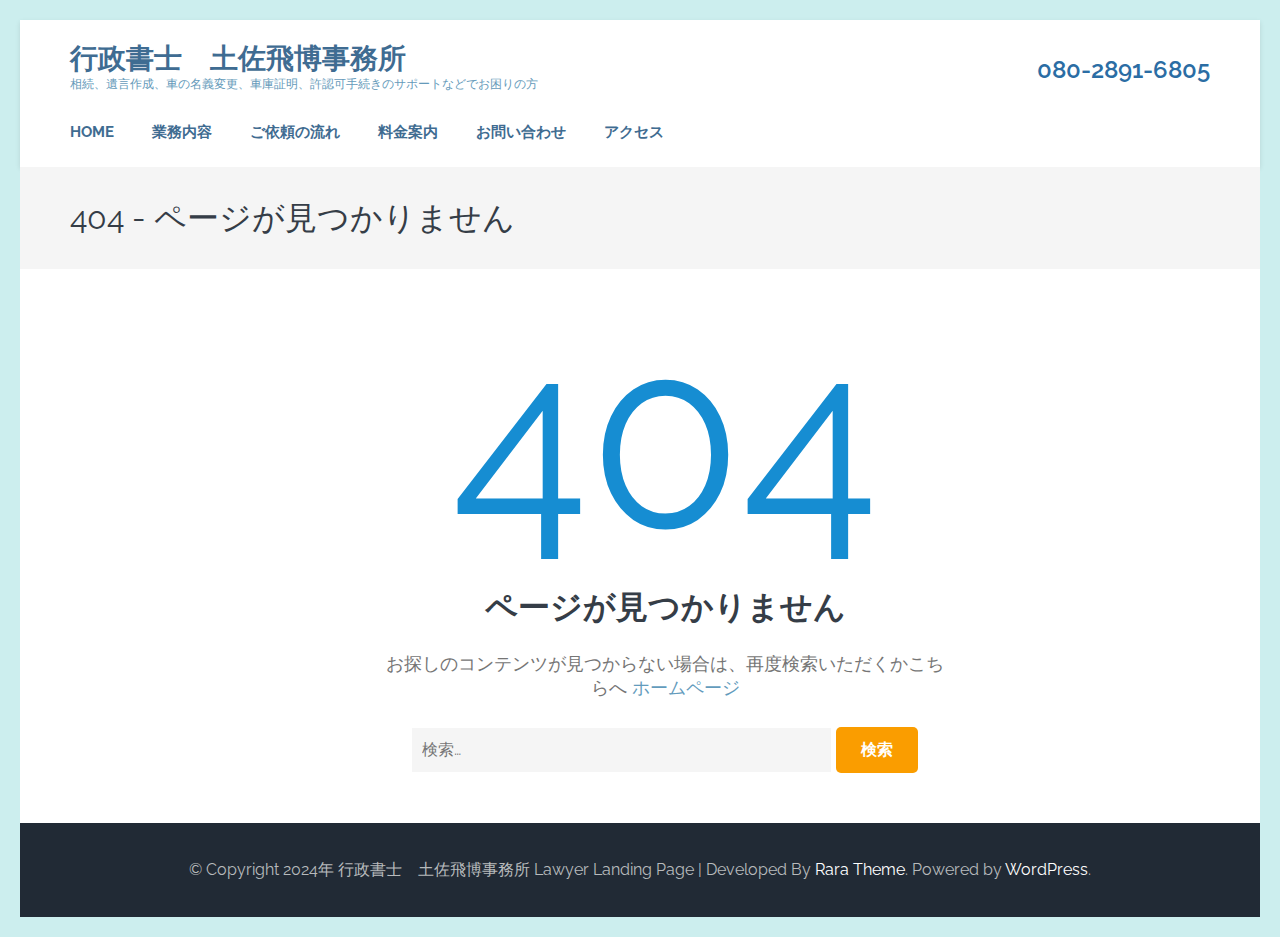
==== 404/index.html @ 0ba6c90d "init" ====
<!DOCTYPE html>
<html lang="ja">
    <head itemscope itemtype="https://schema.org/WebSite">

    <meta charset="UTF-8">
    <meta name="viewport" content="width=device-width, initial-scale=1">
    <link rel="profile" href="http://gmpg.org/xfn/11">
    <link rel="pingback" href="/xmlrpc.php">
    <title>ページが見つかりませんでした &#8211; 行政書士　土佐飛博事務所</title>
<link rel="preload" href="/wp-content/fonts/lato/S6uyw4BMUTPHjx4wXg.woff2" as="font" type="font/woff2" crossorigin>
<link rel="preload" href="/wp-content/fonts/raleway/1Ptug8zYS_SKggPNyC0ITw.woff2" as="font" type="font/woff2" crossorigin>
<meta name="robots" content="max-image-preview:large">
<link rel="alternate" type="application/rss+xml" title="行政書士　土佐飛博事務所 &raquo; フィード" href="/feed/">
<link rel="alternate" type="application/rss+xml" title="行政書士　土佐飛博事務所 &raquo; コメントフィード" href="/comments/feed/">
<script type="text/javascript">
/* <![CDATA[ */
window._wpemojiSettings = {"baseUrl":"https:\/\/s.w.org\/images\/core\/emoji\/15.0.3\/72x72\/","ext":".png","svgUrl":"https:\/\/s.w.org\/images\/core\/emoji\/15.0.3\/svg\/","svgExt":".svg","source":{"concatemoji":"\/wp-includes\/js\/wp-emoji-release.min.js?ver=6.6"}};
/*! This file is auto-generated */
!function(i,n){var o,s,e;function c(e){try{var t={supportTests:e,timestamp:(new Date).valueOf()};sessionStorage.setItem(o,JSON.stringify(t))}catch(e){}}function p(e,t,n){e.clearRect(0,0,e.canvas.width,e.canvas.height),e.fillText(t,0,0);var t=new Uint32Array(e.getImageData(0,0,e.canvas.width,e.canvas.height).data),r=(e.clearRect(0,0,e.canvas.width,e.canvas.height),e.fillText(n,0,0),new Uint32Array(e.getImageData(0,0,e.canvas.width,e.canvas.height).data));return t.every(function(e,t){return e===r[t]})}function u(e,t,n){switch(t){case"flag":return n(e,"🏳️‍⚧️","🏳️​⚧️")?!1:!n(e,"🇺🇳","🇺​🇳")&&!n(e,"🏴󠁧󠁢󠁥󠁮󠁧󠁿","🏴​󠁧​󠁢​󠁥​󠁮​󠁧​󠁿");case"emoji":return!n(e,"🐦‍⬛","🐦​⬛")}return!1}function f(e,t,n){var r="undefined"!=typeof WorkerGlobalScope&&self instanceof WorkerGlobalScope?new OffscreenCanvas(300,150):i.createElement("canvas"),a=r.getContext("2d",{willReadFrequently:!0}),o=(a.textBaseline="top",a.font="600 32px Arial",{});return e.forEach(function(e){o[e]=t(a,e,n)}),o}function t(e){var t=i.createElement("script");t.src=e,t.defer=!0,i.head.appendChild(t)}"undefined"!=typeof Promise&&(o="wpEmojiSettingsSupports",s=["flag","emoji"],n.supports={everything:!0,everythingExceptFlag:!0},e=new Promise(function(e){i.addEventListener("DOMContentLoaded",e,{once:!0})}),new Promise(function(t){var n=function(){try{var e=JSON.parse(sessionStorage.getItem(o));if("object"==typeof e&&"number"==typeof e.timestamp&&(new Date).valueOf()<e.timestamp+604800&&"object"==typeof e.supportTests)return e.supportTests}catch(e){}return null}();if(!n){if("undefined"!=typeof Worker&&"undefined"!=typeof OffscreenCanvas&&"undefined"!=typeof URL&&URL.createObjectURL&&"undefined"!=typeof Blob)try{var e="postMessage("+f.toString()+"("+[JSON.stringify(s),u.toString(),p.toString()].join(",")+"));",r=new Blob([e],{type:"text/javascript"}),a=new Worker(URL.createObjectURL(r),{name:"wpTestEmojiSupports"});return void(a.onmessage=function(e){c(n=e.data),a.terminate(),t(n)})}catch(e){}c(n=f(s,u,p))}t(n)}).then(function(e){for(var t in e)n.supports[t]=e[t],n.supports.everything=n.supports.everything&&n.supports[t],"flag"!==t&&(n.supports.everythingExceptFlag=n.supports.everythingExceptFlag&&n.supports[t]);n.supports.everythingExceptFlag=n.supports.everythingExceptFlag&&!n.supports.flag,n.DOMReady=!1,n.readyCallback=function(){n.DOMReady=!0}}).then(function(){return e}).then(function(){var e;n.supports.everything||(n.readyCallback(),(e=n.source||{}).concatemoji?t(e.concatemoji):e.wpemoji&&e.twemoji&&(t(e.twemoji),t(e.wpemoji)))}))}((window,document),window._wpemojiSettings);
/* ]]> */
</script>
<style id="wp-emoji-styles-inline-css" type="text/css">img.wp-smiley, img.emoji {
		display: inline !important;
		border: none !important;
		box-shadow: none !important;
		height: 1em !important;
		width: 1em !important;
		margin: 0 0.07em !important;
		vertical-align: -0.1em !important;
		background: none !important;
		padding: 0 !important;
	}</style>
<link rel="stylesheet" id="wp-block-library-css" href="/wp-includes/css/dist/block-library/style.min.css?ver=6.6" type="text/css" media="all">
<style id="classic-theme-styles-inline-css" type="text/css">/*! This file is auto-generated */
.wp-block-button__link{color:#fff;background-color:#32373c;border-radius:9999px;box-shadow:none;text-decoration:none;padding:calc(.667em + 2px) calc(1.333em + 2px);font-size:1.125em}.wp-block-file__button{background:#32373c;color:#fff;text-decoration:none}</style>
<style id="global-styles-inline-css" type="text/css">:root{--wp--preset--aspect-ratio--square: 1;--wp--preset--aspect-ratio--4-3: 4/3;--wp--preset--aspect-ratio--3-4: 3/4;--wp--preset--aspect-ratio--3-2: 3/2;--wp--preset--aspect-ratio--2-3: 2/3;--wp--preset--aspect-ratio--16-9: 16/9;--wp--preset--aspect-ratio--9-16: 9/16;--wp--preset--color--black: #000000;--wp--preset--color--cyan-bluish-gray: #abb8c3;--wp--preset--color--white: #ffffff;--wp--preset--color--pale-pink: #f78da7;--wp--preset--color--vivid-red: #cf2e2e;--wp--preset--color--luminous-vivid-orange: #ff6900;--wp--preset--color--luminous-vivid-amber: #fcb900;--wp--preset--color--light-green-cyan: #7bdcb5;--wp--preset--color--vivid-green-cyan: #00d084;--wp--preset--color--pale-cyan-blue: #8ed1fc;--wp--preset--color--vivid-cyan-blue: #0693e3;--wp--preset--color--vivid-purple: #9b51e0;--wp--preset--gradient--vivid-cyan-blue-to-vivid-purple: linear-gradient(135deg,rgba(6,147,227,1) 0%,rgb(155,81,224) 100%);--wp--preset--gradient--light-green-cyan-to-vivid-green-cyan: linear-gradient(135deg,rgb(122,220,180) 0%,rgb(0,208,130) 100%);--wp--preset--gradient--luminous-vivid-amber-to-luminous-vivid-orange: linear-gradient(135deg,rgba(252,185,0,1) 0%,rgba(255,105,0,1) 100%);--wp--preset--gradient--luminous-vivid-orange-to-vivid-red: linear-gradient(135deg,rgba(255,105,0,1) 0%,rgb(207,46,46) 100%);--wp--preset--gradient--very-light-gray-to-cyan-bluish-gray: linear-gradient(135deg,rgb(238,238,238) 0%,rgb(169,184,195) 100%);--wp--preset--gradient--cool-to-warm-spectrum: linear-gradient(135deg,rgb(74,234,220) 0%,rgb(151,120,209) 20%,rgb(207,42,186) 40%,rgb(238,44,130) 60%,rgb(251,105,98) 80%,rgb(254,248,76) 100%);--wp--preset--gradient--blush-light-purple: linear-gradient(135deg,rgb(255,206,236) 0%,rgb(152,150,240) 100%);--wp--preset--gradient--blush-bordeaux: linear-gradient(135deg,rgb(254,205,165) 0%,rgb(254,45,45) 50%,rgb(107,0,62) 100%);--wp--preset--gradient--luminous-dusk: linear-gradient(135deg,rgb(255,203,112) 0%,rgb(199,81,192) 50%,rgb(65,88,208) 100%);--wp--preset--gradient--pale-ocean: linear-gradient(135deg,rgb(255,245,203) 0%,rgb(182,227,212) 50%,rgb(51,167,181) 100%);--wp--preset--gradient--electric-grass: linear-gradient(135deg,rgb(202,248,128) 0%,rgb(113,206,126) 100%);--wp--preset--gradient--midnight: linear-gradient(135deg,rgb(2,3,129) 0%,rgb(40,116,252) 100%);--wp--preset--font-size--small: 13px;--wp--preset--font-size--medium: 20px;--wp--preset--font-size--large: 36px;--wp--preset--font-size--x-large: 42px;--wp--preset--spacing--20: 0.44rem;--wp--preset--spacing--30: 0.67rem;--wp--preset--spacing--40: 1rem;--wp--preset--spacing--50: 1.5rem;--wp--preset--spacing--60: 2.25rem;--wp--preset--spacing--70: 3.38rem;--wp--preset--spacing--80: 5.06rem;--wp--preset--shadow--natural: 6px 6px 9px rgba(0, 0, 0, 0.2);--wp--preset--shadow--deep: 12px 12px 50px rgba(0, 0, 0, 0.4);--wp--preset--shadow--sharp: 6px 6px 0px rgba(0, 0, 0, 0.2);--wp--preset--shadow--outlined: 6px 6px 0px -3px rgba(255, 255, 255, 1), 6px 6px rgba(0, 0, 0, 1);--wp--preset--shadow--crisp: 6px 6px 0px rgba(0, 0, 0, 1);}:where(.is-layout-flex){gap: 0.5em;}:where(.is-layout-grid){gap: 0.5em;}body .is-layout-flex{display: flex;}.is-layout-flex{flex-wrap: wrap;align-items: center;}.is-layout-flex > :is(*, div){margin: 0;}body .is-layout-grid{display: grid;}.is-layout-grid > :is(*, div){margin: 0;}:where(.wp-block-columns.is-layout-flex){gap: 2em;}:where(.wp-block-columns.is-layout-grid){gap: 2em;}:where(.wp-block-post-template.is-layout-flex){gap: 1.25em;}:where(.wp-block-post-template.is-layout-grid){gap: 1.25em;}.has-black-color{color: var(--wp--preset--color--black) !important;}.has-cyan-bluish-gray-color{color: var(--wp--preset--color--cyan-bluish-gray) !important;}.has-white-color{color: var(--wp--preset--color--white) !important;}.has-pale-pink-color{color: var(--wp--preset--color--pale-pink) !important;}.has-vivid-red-color{color: var(--wp--preset--color--vivid-red) !important;}.has-luminous-vivid-orange-color{color: var(--wp--preset--color--luminous-vivid-orange) !important;}.has-luminous-vivid-amber-color{color: var(--wp--preset--color--luminous-vivid-amber) !important;}.has-light-green-cyan-color{color: var(--wp--preset--color--light-green-cyan) !important;}.has-vivid-green-cyan-color{color: var(--wp--preset--color--vivid-green-cyan) !important;}.has-pale-cyan-blue-color{color: var(--wp--preset--color--pale-cyan-blue) !important;}.has-vivid-cyan-blue-color{color: var(--wp--preset--color--vivid-cyan-blue) !important;}.has-vivid-purple-color{color: var(--wp--preset--color--vivid-purple) !important;}.has-black-background-color{background-color: var(--wp--preset--color--black) !important;}.has-cyan-bluish-gray-background-color{background-color: var(--wp--preset--color--cyan-bluish-gray) !important;}.has-white-background-color{background-color: var(--wp--preset--color--white) !important;}.has-pale-pink-background-color{background-color: var(--wp--preset--color--pale-pink) !important;}.has-vivid-red-background-color{background-color: var(--wp--preset--color--vivid-red) !important;}.has-luminous-vivid-orange-background-color{background-color: var(--wp--preset--color--luminous-vivid-orange) !important;}.has-luminous-vivid-amber-background-color{background-color: var(--wp--preset--color--luminous-vivid-amber) !important;}.has-light-green-cyan-background-color{background-color: var(--wp--preset--color--light-green-cyan) !important;}.has-vivid-green-cyan-background-color{background-color: var(--wp--preset--color--vivid-green-cyan) !important;}.has-pale-cyan-blue-background-color{background-color: var(--wp--preset--color--pale-cyan-blue) !important;}.has-vivid-cyan-blue-background-color{background-color: var(--wp--preset--color--vivid-cyan-blue) !important;}.has-vivid-purple-background-color{background-color: var(--wp--preset--color--vivid-purple) !important;}.has-black-border-color{border-color: var(--wp--preset--color--black) !important;}.has-cyan-bluish-gray-border-color{border-color: var(--wp--preset--color--cyan-bluish-gray) !important;}.has-white-border-color{border-color: var(--wp--preset--color--white) !important;}.has-pale-pink-border-color{border-color: var(--wp--preset--color--pale-pink) !important;}.has-vivid-red-border-color{border-color: var(--wp--preset--color--vivid-red) !important;}.has-luminous-vivid-orange-border-color{border-color: var(--wp--preset--color--luminous-vivid-orange) !important;}.has-luminous-vivid-amber-border-color{border-color: var(--wp--preset--color--luminous-vivid-amber) !important;}.has-light-green-cyan-border-color{border-color: var(--wp--preset--color--light-green-cyan) !important;}.has-vivid-green-cyan-border-color{border-color: var(--wp--preset--color--vivid-green-cyan) !important;}.has-pale-cyan-blue-border-color{border-color: var(--wp--preset--color--pale-cyan-blue) !important;}.has-vivid-cyan-blue-border-color{border-color: var(--wp--preset--color--vivid-cyan-blue) !important;}.has-vivid-purple-border-color{border-color: var(--wp--preset--color--vivid-purple) !important;}.has-vivid-cyan-blue-to-vivid-purple-gradient-background{background: var(--wp--preset--gradient--vivid-cyan-blue-to-vivid-purple) !important;}.has-light-green-cyan-to-vivid-green-cyan-gradient-background{background: var(--wp--preset--gradient--light-green-cyan-to-vivid-green-cyan) !important;}.has-luminous-vivid-amber-to-luminous-vivid-orange-gradient-background{background: var(--wp--preset--gradient--luminous-vivid-amber-to-luminous-vivid-orange) !important;}.has-luminous-vivid-orange-to-vivid-red-gradient-background{background: var(--wp--preset--gradient--luminous-vivid-orange-to-vivid-red) !important;}.has-very-light-gray-to-cyan-bluish-gray-gradient-background{background: var(--wp--preset--gradient--very-light-gray-to-cyan-bluish-gray) !important;}.has-cool-to-warm-spectrum-gradient-background{background: var(--wp--preset--gradient--cool-to-warm-spectrum) !important;}.has-blush-light-purple-gradient-background{background: var(--wp--preset--gradient--blush-light-purple) !important;}.has-blush-bordeaux-gradient-background{background: var(--wp--preset--gradient--blush-bordeaux) !important;}.has-luminous-dusk-gradient-background{background: var(--wp--preset--gradient--luminous-dusk) !important;}.has-pale-ocean-gradient-background{background: var(--wp--preset--gradient--pale-ocean) !important;}.has-electric-grass-gradient-background{background: var(--wp--preset--gradient--electric-grass) !important;}.has-midnight-gradient-background{background: var(--wp--preset--gradient--midnight) !important;}.has-small-font-size{font-size: var(--wp--preset--font-size--small) !important;}.has-medium-font-size{font-size: var(--wp--preset--font-size--medium) !important;}.has-large-font-size{font-size: var(--wp--preset--font-size--large) !important;}.has-x-large-font-size{font-size: var(--wp--preset--font-size--x-large) !important;}
:where(.wp-block-post-template.is-layout-flex){gap: 1.25em;}:where(.wp-block-post-template.is-layout-grid){gap: 1.25em;}
:where(.wp-block-columns.is-layout-flex){gap: 2em;}:where(.wp-block-columns.is-layout-grid){gap: 2em;}
:root :where(.wp-block-pullquote){font-size: 1.5em;line-height: 1.6;}</style>
<link rel="stylesheet" id="contact-form-7-css" href="/wp-content/plugins/contact-form-7/includes/css/styles.css?ver=5.9.7" type="text/css" media="all">
<link rel="stylesheet" id="owl-carousel-css" href="/wp-content/themes/lawyer-landing-page/css/owl.carousel.min.css?ver=6.6" type="text/css" media="all">
<link rel="stylesheet" id="owl-theme-default-css" href="/wp-content/themes/lawyer-landing-page/css/owl.theme.default.min.css?ver=6.6" type="text/css" media="all">
<link rel="stylesheet" id="lawyer-landing-page-google-fonts-css" href="/wp-content/fonts/12936aab5ca125b30276b67e3fae64c4.css?ver=6.6" type="text/css" media="all">
<link rel="stylesheet" id="lawyer-landing-page-style-css" href="/wp-content/themes/lawyer-landing-page/style.css?ver=1.2.6" type="text/css" media="all">
<script type="text/javascript" src="/wp-includes/js/jquery/jquery.min.js?ver=3.7.1" id="jquery-core-js"></script>
<script type="text/javascript" src="/wp-includes/js/jquery/jquery-migrate.min.js?ver=3.4.1" id="jquery-migrate-js"></script>
<link rel="https://api.w.org/" href="/wp-json/">
<link rel="EditURI" type="application/rsd+xml" title="RSD" href="/xmlrpc.php?rsd">
<meta name="generator" content="WordPress 6.6">
<style type="text/css" id="custom-background-css">body.custom-background { background-color: #cceeee; }</style>
	<link rel="icon" href="/wp-content/uploads/2024/07/25655-45x45.png" sizes="32x32">
<link rel="icon" href="/wp-content/uploads/2024/07/25655.png" sizes="192x192">
<link rel="apple-touch-icon" href="/wp-content/uploads/2024/07/25655.png">
<meta name="msapplication-TileImage" content="/wp-content/uploads/2024/07/25655.png">
</head>

<body class="error404 custom-background hfeed custom-background-color no-banner" itemscope itemtype="https://schema.org/WebPage">

    <div id="page" class="site">
        <a class="skip-link screen-reader-text" href="#content">コンテンツへスキップ (Enter を押す)</a>
        <header id="masthead" class="site-header" role="banner" itemscope itemtype="https://schema.org/WPHeader">
        <div class="container">
        
    <div class="header-t">
        <div class="site-branding" itemscope itemtype="https://schema.org/Organization">
            			<div class="text-logo">
                                    <p class="site-title" itemprop="name"><a href="/" rel="home" itemprop="url">行政書士　土佐飛博事務所</a></p>
                    				<p class="site-description" itemprop="description">相続、遺言作成、車の名義変更、車庫証明、許認可手続きのサポートなどでお困りの方</p>
    			            </div>
        </div>
<!-- .site-branding -->
		  
		<div class="tools">
            <a href="tel:08028916805" class="tel-link">080-2891-6805</a>		</div>
    </div>
        <div class="header-b">
        <button class="menu-opener" data-toggle-target=".main-menu-modal" data-toggle-body-class="showing-main-menu-modal" aria-expanded="false" data-set-focus=".close-main-nav-toggle">
            <span></span>
            <span></span>
            <span></span>
        </button>

        <div class="mobile-menu-wrapper">
            <nav id="mobile-site-navigation" class="main-navigation mobile-navigation">        
                <div class="primary-menu-list main-menu-modal cover-modal" data-modal-target-string=".main-menu-modal">
                    <button class="close close-main-nav-toggle" data-toggle-target=".main-menu-modal" data-toggle-body-class="showing-main-menu-modal" aria-expanded="false" data-set-focus=".main-menu-modal"></button>
                    <div class="mobile-menu" aria-label="Mobile">
                        <div class="menu-menu-container"><ul id="mobile-primary-menu" class="nav-menu main-menu-modal">
<li id="menu-item-36" class="menu-item menu-item-type-post_type menu-item-object-page menu-item-home menu-item-36"><a href="/">Home</a></li>
<li id="menu-item-41" class="menu-item menu-item-type-post_type menu-item-object-page menu-item-41"><a href="/%e6%a5%ad%e5%8b%99%e5%86%85%e5%ae%b9/">業務内容</a></li>
<li id="menu-item-39" class="menu-item menu-item-type-post_type menu-item-object-page menu-item-39"><a href="/%e3%81%94%e4%be%9d%e9%a0%bc%e3%81%ae%e6%b5%81%e3%82%8c/">ご依頼の流れ</a></li>
<li id="menu-item-40" class="menu-item menu-item-type-post_type menu-item-object-page menu-item-40"><a href="/%e6%96%99%e9%87%91%e6%a1%88%e5%86%85/">料金案内</a></li>
<li id="menu-item-38" class="menu-item menu-item-type-post_type menu-item-object-page menu-item-38"><a href="/%e3%81%8a%e5%95%8f%e3%81%84%e5%90%88%e3%82%8f%e3%81%9b/">お問い合わせ</a></li>
<li id="menu-item-37" class="menu-item menu-item-type-post_type menu-item-object-page menu-item-37"><a href="/%e3%82%a2%e3%82%af%e3%82%bb%e3%82%b9/">アクセス</a></li>
</ul></div>                    </div>
                </div>
            </nav><!-- #mobile-site-navigation -->
        </div>
        
		<nav id="site-navigation" class="main-navigation" role="navigation" itemscope itemtype="https://schema.org/SiteNavigationElement">
		<div class="menu-menu-container"><ul id="primary-menu" class="menu">
<li class="menu-item menu-item-type-post_type menu-item-object-page menu-item-home menu-item-36"><a href="/">Home</a></li>
<li class="menu-item menu-item-type-post_type menu-item-object-page menu-item-41"><a href="/%e6%a5%ad%e5%8b%99%e5%86%85%e5%ae%b9/">業務内容</a></li>
<li class="menu-item menu-item-type-post_type menu-item-object-page menu-item-39"><a href="/%e3%81%94%e4%be%9d%e9%a0%bc%e3%81%ae%e6%b5%81%e3%82%8c/">ご依頼の流れ</a></li>
<li class="menu-item menu-item-type-post_type menu-item-object-page menu-item-40"><a href="/%e6%96%99%e9%87%91%e6%a1%88%e5%86%85/">料金案内</a></li>
<li class="menu-item menu-item-type-post_type menu-item-object-page menu-item-38"><a href="/%e3%81%8a%e5%95%8f%e3%81%84%e5%90%88%e3%82%8f%e3%81%9b/">お問い合わせ</a></li>
<li class="menu-item menu-item-type-post_type menu-item-object-page menu-item-37"><a href="/%e3%82%a2%e3%82%af%e3%82%bb%e3%82%b9/">アクセス</a></li>
</ul></div>        </nav>
		    </div>
            </div>
    </header>
                <!-- Page Header for inner pages only -->
            <div class="top-bar">
        		<div class="container">
                    <header class="page-header">
                        <h1 class="page-title">
                        404 - ページが見つかりません                        </h1>
                    </header>
                    
                                        
        		</div>
        	</div>
        <div id="content" class="site-content">    
        <div class="container">
            <div class="error-holder">
        	
    <h1>404</h1>
	
    <h2>ページが見つかりません</h2>
	
    <p>お探しのコンテンツが見つからない場合は、再度検索いただくかこちらへ 
	
    <a href="/">ホームページ</a></p>
    
    <form role="search" method="get" class="search-form" action="/">
				<label>
					<span class="screen-reader-text">検索:</span>
					<input type="search" class="search-field" placeholder="検索&hellip;" value="" name="s">
				</label>
				<input type="submit" class="search-submit" value="検索">
			</form>
	
            </div>
<!-- .row/not-found -->
        </div>
<!-- .container -->    
        </div>
<!-- #content -->    <footer id="colophon" class="site-footer" role="contentinfo" itemscope itemtype="https://schema.org/WPFooter">
        <div class="footer-b">
		<div class="container">
			<div class="site-info">
				<span class="copyright">
                    © Copyright 2024年 行政書士　土佐飛博事務所                </span> 
                <span class="by">
                    Lawyer Landing Page | Developed By                    <a href="https://rarathemes.com/" rel="nofollow" target="_blank">Rara Theme</a>.
                    Powered by <a href="https://ja.wordpress.org/" target="_blank">WordPress</a>.
                                    </span>                
			</div>
		</div>
	</div>
        </footer><!-- #colophon -->
    <div class="overlay"></div>
        </div>
<!-- #page -->
    <script type="text/javascript" src="/wp-includes/js/dist/hooks.min.js?ver=2810c76e705dd1a53b18" id="wp-hooks-js"></script>
<script type="text/javascript" src="/wp-includes/js/dist/i18n.min.js?ver=5e580eb46a90c2b997e6" id="wp-i18n-js"></script>
<script type="text/javascript" id="wp-i18n-js-after">
/* <![CDATA[ */
wp.i18n.setLocaleData( { 'text directionltr': [ 'ltr' ] } );
/* ]]> */
</script>
<script type="text/javascript" src="/wp-content/plugins/contact-form-7/includes/swv/js/index.js?ver=5.9.7" id="swv-js"></script>
<script type="text/javascript" id="contact-form-7-js-extra">
/* <![CDATA[ */
var wpcf7 = {"api":{"root":"\/wp-json\/","namespace":"contact-form-7\/v1"}};
/* ]]> */
</script>
<script type="text/javascript" id="contact-form-7-js-translations">
/* <![CDATA[ */
( function( domain, translations ) {
	var localeData = translations.locale_data[ domain ] || translations.locale_data.messages;
	localeData[""].domain = domain;
	wp.i18n.setLocaleData( localeData, domain );
} )( "contact-form-7", {"translation-revision-date":"2024-07-17 08:16:16+0000","generator":"GlotPress\/4.0.1","domain":"messages","locale_data":{"messages":{"":{"domain":"messages","plural-forms":"nplurals=1; plural=0;","lang":"ja_JP"},"This contact form is placed in the wrong place.":["このコンタクトフォームは間違った位置に置かれています。"],"Error:":["エラー:"]}},"comment":{"reference":"includes\/js\/index.js"}} );
/* ]]> */
</script>
<script type="text/javascript" src="/wp-content/plugins/contact-form-7/includes/js/index.js?ver=5.9.7" id="contact-form-7-js"></script>
<script type="text/javascript" src="/wp-content/themes/lawyer-landing-page/js/owl.carousel.min.js?ver=2.2.1" id="owl-carousel-js"></script>
<script type="text/javascript" src="/wp-content/themes/lawyer-landing-page/js/owlcarousel2-a11ylayer.min.js?ver=0.2.1" id="owlcarousel2-a11ylayer-js"></script>
<script type="text/javascript" src="/wp-content/themes/lawyer-landing-page/js/jquery.nicescroll.min.js?ver=1.6" id="jquery-nicescroll-js"></script>
<script type="text/javascript" src="/wp-content/themes/lawyer-landing-page/js/all.min.js?ver=6.1.1" id="all-js"></script>
<script type="text/javascript" src="/wp-content/themes/lawyer-landing-page/js/modal-accessibility.min.js?ver=1.2.6" id="lawyer-landing-page-modal-accessibility-js"></script>
<script type="text/javascript" src="/wp-content/themes/lawyer-landing-page/js/v4-shims.min.js?ver=6.1.1" id="v4-shims-js"></script>
<script type="text/javascript" id="lawyer-landing-page-custom-js-extra">
/* <![CDATA[ */
var llp_data = {"url":"\/wp-admin\/admin-ajax.php","rtl":""};
/* ]]> */
</script>
<script type="text/javascript" src="/wp-content/themes/lawyer-landing-page/js/custom.min.js?ver=1.2.6" id="lawyer-landing-page-custom-js"></script>

</body>
</html>
---- wp-includes/css/dist/block-library/style.min.css ----
@charset "UTF-8";.wp-block-archives{box-sizing:border-box}.wp-block-archives-dropdown label{display:block}.wp-block-avatar{line-height:0}.wp-block-avatar,.wp-block-avatar img{box-sizing:border-box}.wp-block-avatar.aligncenter{text-align:center}.wp-block-audio{box-sizing:border-box}.wp-block-audio :where(figcaption){margin-bottom:1em;margin-top:.5em}.wp-block-audio audio{min-width:300px;width:100%}.wp-block-button__link{box-sizing:border-box;cursor:pointer;display:inline-block;text-align:center;word-break:break-word}.wp-block-button__link.aligncenter{text-align:center}.wp-block-button__link.alignright{text-align:right}:where(.wp-block-button__link){border-radius:9999px;box-shadow:none;padding:calc(.667em + 2px) calc(1.333em + 2px);text-decoration:none}.wp-block-button[style*=text-decoration] .wp-block-button__link{text-decoration:inherit}.wp-block-buttons>.wp-block-button.has-custom-width{max-width:none}.wp-block-buttons>.wp-block-button.has-custom-width .wp-block-button__link{width:100%}.wp-block-buttons>.wp-block-button.has-custom-font-size .wp-block-button__link{font-size:inherit}.wp-block-buttons>.wp-block-button.wp-block-button__width-25{width:calc(25% - var(--wp--style--block-gap, .5em)*.75)}.wp-block-buttons>.wp-block-button.wp-block-button__width-50{width:calc(50% - var(--wp--style--block-gap, .5em)*.5)}.wp-block-buttons>.wp-block-button.wp-block-button__width-75{width:calc(75% - var(--wp--style--block-gap, .5em)*.25)}.wp-block-buttons>.wp-block-button.wp-block-button__width-100{flex-basis:100%;width:100%}.wp-block-buttons.is-vertical>.wp-block-button.wp-block-button__width-25{width:25%}.wp-block-buttons.is-vertical>.wp-block-button.wp-block-button__width-50{width:50%}.wp-block-buttons.is-vertical>.wp-block-button.wp-block-button__width-75{width:75%}.wp-block-button.is-style-squared,.wp-block-button__link.wp-block-button.is-style-squared{border-radius:0}.wp-block-button.no-border-radius,.wp-block-button__link.no-border-radius{border-radius:0!important}:root :where(.wp-block-button .wp-block-button__link.is-style-outline),:root :where(.wp-block-button.is-style-outline>.wp-block-button__link){border:2px solid;padding:.667em 1.333em}:root :where(.wp-block-button .wp-block-button__link.is-style-outline:not(.has-text-color)),:root :where(.wp-block-button.is-style-outline>.wp-block-button__link:not(.has-text-color)){color:currentColor}:root :where(.wp-block-button .wp-block-button__link.is-style-outline:not(.has-background)),:root :where(.wp-block-button.is-style-outline>.wp-block-button__link:not(.has-background)){background-color:initial;background-image:none}.wp-block-buttons.is-vertical{flex-direction:column}.wp-block-buttons.is-vertical>.wp-block-button:last-child{margin-bottom:0}.wp-block-buttons>.wp-block-button{display:inline-block;margin:0}.wp-block-buttons.is-content-justification-left{justify-content:flex-start}.wp-block-buttons.is-content-justification-left.is-vertical{align-items:flex-start}.wp-block-buttons.is-content-justification-center{justify-content:center}.wp-block-buttons.is-content-justification-center.is-vertical{align-items:center}.wp-block-buttons.is-content-justification-right{justify-content:flex-end}.wp-block-buttons.is-content-justification-right.is-vertical{align-items:flex-end}.wp-block-buttons.is-content-justification-space-between{justify-content:space-between}.wp-block-buttons.aligncenter{text-align:center}.wp-block-buttons:not(.is-content-justification-space-between,.is-content-justification-right,.is-content-justification-left,.is-content-justification-center) .wp-block-button.aligncenter{margin-left:auto;margin-right:auto;width:100%}.wp-block-buttons[style*=text-decoration] .wp-block-button,.wp-block-buttons[style*=text-decoration] .wp-block-button__link{text-decoration:inherit}.wp-block-buttons.has-custom-font-size .wp-block-button__link{font-size:inherit}.wp-block-button.aligncenter,.wp-block-calendar{text-align:center}.wp-block-calendar td,.wp-block-calendar th{border:1px solid;padding:.25em}.wp-block-calendar th{font-weight:400}.wp-block-calendar caption{background-color:inherit}.wp-block-calendar table{border-collapse:collapse;width:100%}.wp-block-calendar table:where(:not(.has-text-color)){color:#40464d}.wp-block-calendar table:where(:not(.has-text-color)) td,.wp-block-calendar table:where(:not(.has-text-color)) th{border-color:#ddd}.wp-block-calendar table.has-background th{background-color:inherit}.wp-block-calendar table.has-text-color th{color:inherit}:where(.wp-block-calendar table:not(.has-background) th){background:#ddd}.wp-block-categories{box-sizing:border-box}.wp-block-categories.alignleft{margin-right:2em}.wp-block-categories.alignright{margin-left:2em}.wp-block-categories.wp-block-categories-dropdown.aligncenter{text-align:center}.wp-block-code{box-sizing:border-box}.wp-block-code code{display:block;font-family:inherit;overflow-wrap:break-word;white-space:pre-wrap}.wp-block-columns{align-items:normal!important;box-sizing:border-box;display:flex;flex-wrap:wrap!important}@media (min-width:782px){.wp-block-columns{flex-wrap:nowrap!important}}.wp-block-columns.are-vertically-aligned-top{align-items:flex-start}.wp-block-columns.are-vertically-aligned-center{align-items:center}.wp-block-columns.are-vertically-aligned-bottom{align-items:flex-end}@media (max-width:781px){.wp-block-columns:not(.is-not-stacked-on-mobile)>.wp-block-column{flex-basis:100%!important}}@media (min-width:782px){.wp-block-columns:not(.is-not-stacked-on-mobile)>.wp-block-column{flex-basis:0;flex-grow:1}.wp-block-columns:not(.is-not-stacked-on-mobile)>.wp-block-column[style*=flex-basis]{flex-grow:0}}.wp-block-columns.is-not-stacked-on-mobile{flex-wrap:nowrap!important}.wp-block-columns.is-not-stacked-on-mobile>.wp-block-column{flex-basis:0;flex-grow:1}.wp-block-columns.is-not-stacked-on-mobile>.wp-block-column[style*=flex-basis]{flex-grow:0}:where(.wp-block-columns){margin-bottom:1.75em}:where(.wp-block-columns.has-background){padding:1.25em 2.375em}.wp-block-column{flex-grow:1;min-width:0;overflow-wrap:break-word;word-break:break-word}.wp-block-column.is-vertically-aligned-top{align-self:flex-start}.wp-block-column.is-vertically-aligned-center{align-self:center}.wp-block-column.is-vertically-aligned-bottom{align-self:flex-end}.wp-block-column.is-vertically-aligned-stretch{align-self:stretch}.wp-block-column.is-vertically-aligned-bottom,.wp-block-column.is-vertically-aligned-center,.wp-block-column.is-vertically-aligned-top{width:100%}.wp-block-post-comments{box-sizing:border-box}.wp-block-post-comments .alignleft{float:left}.wp-block-post-comments .alignright{float:right}.wp-block-post-comments .navigation:after{clear:both;content:"";display:table}.wp-block-post-comments .commentlist{clear:both;list-style:none;margin:0;padding:0}.wp-block-post-comments .commentlist .comment{min-height:2.25em;padding-left:3.25em}.wp-block-post-comments .commentlist .comment p{font-size:1em;line-height:1.8;margin:1em 0}.wp-block-post-comments .commentlist .children{list-style:none;margin:0;padding:0}.wp-block-post-comments .comment-author{line-height:1.5}.wp-block-post-comments .comment-author .avatar{border-radius:1.5em;display:block;float:left;height:2.5em;margin-right:.75em;margin-top:.5em;width:2.5em}.wp-block-post-comments .comment-author cite{font-style:normal}.wp-block-post-comments .comment-meta{font-size:.875em;line-height:1.5}.wp-block-post-comments .comment-meta b{font-weight:400}.wp-block-post-comments .comment-meta .comment-awaiting-moderation{display:block;margin-bottom:1em;margin-top:1em}.wp-block-post-comments .comment-body .commentmetadata{font-size:.875em}.wp-block-post-comments .comment-form-author label,.wp-block-post-comments .comment-form-comment label,.wp-block-post-comments .comment-form-email label,.wp-block-post-comments .comment-form-url label{display:block;margin-bottom:.25em}.wp-block-post-comments .comment-form input:not([type=submit]):not([type=checkbox]),.wp-block-post-comments .comment-form textarea{box-sizing:border-box;display:block;width:100%}.wp-block-post-comments .comment-form-cookies-consent{display:flex;gap:.25em}.wp-block-post-comments .comment-form-cookies-consent #wp-comment-cookies-consent{margin-top:.35em}.wp-block-post-comments .comment-reply-title{margin-bottom:0}.wp-block-post-comments .comment-reply-title :where(small){font-size:var(--wp--preset--font-size--medium,smaller);margin-left:.5em}.wp-block-post-comments .reply{font-size:.875em;margin-bottom:1.4em}.wp-block-post-comments input:not([type=submit]),.wp-block-post-comments textarea{border:1px solid #949494;font-family:inherit;font-size:1em}.wp-block-post-comments input:not([type=submit]):not([type=checkbox]),.wp-block-post-comments textarea{padding:calc(.667em + 2px)}:where(.wp-block-post-comments input[type=submit]){border:none}.wp-block-comments-pagination>.wp-block-comments-pagination-next,.wp-block-comments-pagination>.wp-block-comments-pagination-numbers,.wp-block-comments-pagination>.wp-block-comments-pagination-previous{margin-bottom:.5em;margin-right:.5em}.wp-block-comments-pagination>.wp-block-comments-pagination-next:last-child,.wp-block-comments-pagination>.wp-block-comments-pagination-numbers:last-child,.wp-block-comments-pagination>.wp-block-comments-pagination-previous:last-child{margin-right:0}.wp-block-comments-pagination .wp-block-comments-pagination-previous-arrow{display:inline-block;margin-right:1ch}.wp-block-comments-pagination .wp-block-comments-pagination-previous-arrow:not(.is-arrow-chevron){transform:scaleX(1)}.wp-block-comments-pagination .wp-block-comments-pagination-next-arrow{display:inline-block;margin-left:1ch}.wp-block-comments-pagination .wp-block-comments-pagination-next-arrow:not(.is-arrow-chevron){transform:scaleX(1)}.wp-block-comments-pagination.aligncenter{justify-content:center}.wp-block-comment-template{box-sizing:border-box;list-style:none;margin-bottom:0;max-width:100%;padding:0}.wp-block-comment-template li{clear:both}.wp-block-comment-template ol{list-style:none;margin-bottom:0;max-width:100%;padding-left:2rem}.wp-block-comment-template.alignleft{float:left}.wp-block-comment-template.aligncenter{margin-left:auto;margin-right:auto;width:-moz-fit-content;width:fit-content}.wp-block-comment-template.alignright{float:right}.wp-block-cover,.wp-block-cover-image{align-items:center;background-position:50%;box-sizing:border-box;display:flex;justify-content:center;min-height:430px;overflow:hidden;overflow:clip;padding:1em;position:relative}.wp-block-cover .has-background-dim:not([class*=-background-color]),.wp-block-cover-image .has-background-dim:not([class*=-background-color]),.wp-block-cover-image.has-background-dim:not([class*=-background-color]),.wp-block-cover.has-background-dim:not([class*=-background-color]){background-color:#000}.wp-block-cover .has-background-dim.has-background-gradient,.wp-block-cover-image .has-background-dim.has-background-gradient{background-color:initial}.wp-block-cover-image.has-background-dim:before,.wp-block-cover.has-background-dim:before{background-color:inherit;content:""}.wp-block-cover .wp-block-cover__background,.wp-block-cover .wp-block-cover__gradient-background,.wp-block-cover-image .wp-block-cover__background,.wp-block-cover-image .wp-block-cover__gradient-background,.wp-block-cover-image.has-background-dim:not(.has-background-gradient):before,.wp-block-cover.has-background-dim:not(.has-background-gradient):before{bottom:0;left:0;opacity:.5;position:absolute;right:0;top:0;z-index:1}.wp-block-cover-image.has-background-dim.has-background-dim-10 .wp-block-cover__background,.wp-block-cover-image.has-background-dim.has-background-dim-10 .wp-block-cover__gradient-background,.wp-block-cover-image.has-background-dim.has-background-dim-10:not(.has-background-gradient):before,.wp-block-cover.has-background-dim.has-background-dim-10 .wp-block-cover__background,.wp-block-cover.has-background-dim.has-background-dim-10 .wp-block-cover__gradient-background,.wp-block-cover.has-background-dim.has-background-dim-10:not(.has-background-gradient):before{opacity:.1}.wp-block-cover-image.has-background-dim.has-background-dim-20 .wp-block-cover__background,.wp-block-cover-image.has-background-dim.has-background-dim-20 .wp-block-cover__gradient-background,.wp-block-cover-image.has-background-dim.has-background-dim-20:not(.has-background-gradient):before,.wp-block-cover.has-background-dim.has-background-dim-20 .wp-block-cover__background,.wp-block-cover.has-background-dim.has-background-dim-20 .wp-block-cover__gradient-background,.wp-block-cover.has-background-dim.has-background-dim-20:not(.has-background-gradient):before{opacity:.2}.wp-block-cover-image.has-background-dim.has-background-dim-30 .wp-block-cover__background,.wp-block-cover-image.has-background-dim.has-background-dim-30 .wp-block-cover__gradient-background,.wp-block-cover-image.has-background-dim.has-background-dim-30:not(.has-background-gradient):before,.wp-block-cover.has-background-dim.has-background-dim-30 .wp-block-cover__background,.wp-block-cover.has-background-dim.has-background-dim-30 .wp-block-cover__gradient-background,.wp-block-cover.has-background-dim.has-background-dim-30:not(.has-background-gradient):before{opacity:.3}.wp-block-cover-image.has-background-dim.has-background-dim-40 .wp-block-cover__background,.wp-block-cover-image.has-background-dim.has-background-dim-40 .wp-block-cover__gradient-background,.wp-block-cover-image.has-background-dim.has-background-dim-40:not(.has-background-gradient):before,.wp-block-cover.has-background-dim.has-background-dim-40 .wp-block-cover__background,.wp-block-cover.has-background-dim.has-background-dim-40 .wp-block-cover__gradient-background,.wp-block-cover.has-background-dim.has-background-dim-40:not(.has-background-gradient):before{opacity:.4}.wp-block-cover-image.has-background-dim.has-background-dim-50 .wp-block-cover__background,.wp-block-cover-image.has-background-dim.has-background-dim-50 .wp-block-cover__gradient-background,.wp-block-cover-image.has-background-dim.has-background-dim-50:not(.has-background-gradient):before,.wp-block-cover.has-background-dim.has-background-dim-50 .wp-block-cover__background,.wp-block-cover.has-background-dim.has-background-dim-50 .wp-block-cover__gradient-background,.wp-block-cover.has-background-dim.has-background-dim-50:not(.has-background-gradient):before{opacity:.5}.wp-block-cover-image.has-background-dim.has-background-dim-60 .wp-block-cover__background,.wp-block-cover-image.has-background-dim.has-background-dim-60 .wp-block-cover__gradient-background,.wp-block-cover-image.has-background-dim.has-background-dim-60:not(.has-background-gradient):before,.wp-block-cover.has-background-dim.has-background-dim-60 .wp-block-cover__background,.wp-block-cover.has-background-dim.has-background-dim-60 .wp-block-cover__gradient-background,.wp-block-cover.has-background-dim.has-background-dim-60:not(.has-background-gradient):before{opacity:.6}.wp-block-cover-image.has-background-dim.has-background-dim-70 .wp-block-cover__background,.wp-block-cover-image.has-background-dim.has-background-dim-70 .wp-block-cover__gradient-background,.wp-block-cover-image.has-background-dim.has-background-dim-70:not(.has-background-gradient):before,.wp-block-cover.has-background-dim.has-background-dim-70 .wp-block-cover__background,.wp-block-cover.has-background-dim.has-background-dim-70 .wp-block-cover__gradient-background,.wp-block-cover.has-background-dim.has-background-dim-70:not(.has-background-gradient):before{opacity:.7}.wp-block-cover-image.has-background-dim.has-background-dim-80 .wp-block-cover__background,.wp-block-cover-image.has-background-dim.has-background-dim-80 .wp-block-cover__gradient-background,.wp-block-cover-image.has-background-dim.has-background-dim-80:not(.has-background-gradient):before,.wp-block-cover.has-background-dim.has-background-dim-80 .wp-block-cover__background,.wp-block-cover.has-background-dim.has-background-dim-80 .wp-block-cover__gradient-background,.wp-block-cover.has-background-dim.has-background-dim-80:not(.has-background-gradient):before{opacity:.8}.wp-block-cover-image.has-background-dim.has-background-dim-90 .wp-block-cover__background,.wp-block-cover-image.has-background-dim.has-background-dim-90 .wp-block-cover__gradient-background,.wp-block-cover-image.has-background-dim.has-background-dim-90:not(.has-background-gradient):before,.wp-block-cover.has-background-dim.has-background-dim-90 .wp-block-cover__background,.wp-block-cover.has-background-dim.has-background-dim-90 .wp-block-cover__gradient-background,.wp-block-cover.has-background-dim.has-background-dim-90:not(.has-background-gradient):before{opacity:.9}.wp-block-cover-image.has-background-dim.has-background-dim-100 .wp-block-cover__background,.wp-block-cover-image.has-background-dim.has-background-dim-100 .wp-block-cover__gradient-background,.wp-block-cover-image.has-background-dim.has-background-dim-100:not(.has-background-gradient):before,.wp-block-cover.has-background-dim.has-background-dim-100 .wp-block-cover__background,.wp-block-cover.has-background-dim.has-background-dim-100 .wp-block-cover__gradient-background,.wp-block-cover.has-background-dim.has-background-dim-100:not(.has-background-gradient):before{opacity:1}.wp-block-cover .wp-block-cover__background.has-background-dim.has-background-dim-0,.wp-block-cover .wp-block-cover__gradient-background.has-background-dim.has-background-dim-0,.wp-block-cover-image .wp-block-cover__background.has-background-dim.has-background-dim-0,.wp-block-cover-image .wp-block-cover__gradient-background.has-background-dim.has-background-dim-0{opacity:0}.wp-block-cover .wp-block-cover__background.has-background-dim.has-background-dim-10,.wp-block-cover .wp-block-cover__gradient-background.has-background-dim.has-background-dim-10,.wp-block-cover-image .wp-block-cover__background.has-background-dim.has-background-dim-10,.wp-block-cover-image .wp-block-cover__gradient-background.has-background-dim.has-background-dim-10{opacity:.1}.wp-block-cover .wp-block-cover__background.has-background-dim.has-background-dim-20,.wp-block-cover .wp-block-cover__gradient-background.has-background-dim.has-background-dim-20,.wp-block-cover-image .wp-block-cover__background.has-background-dim.has-background-dim-20,.wp-block-cover-image .wp-block-cover__gradient-background.has-background-dim.has-background-dim-20{opacity:.2}.wp-block-cover .wp-block-cover__background.has-background-dim.has-background-dim-30,.wp-block-cover .wp-block-cover__gradient-background.has-background-dim.has-background-dim-30,.wp-block-cover-image .wp-block-cover__background.has-background-dim.has-background-dim-30,.wp-block-cover-image .wp-block-cover__gradient-background.has-background-dim.has-background-dim-30{opacity:.3}.wp-block-cover .wp-block-cover__background.has-background-dim.has-background-dim-40,.wp-block-cover .wp-block-cover__gradient-background.has-background-dim.has-background-dim-40,.wp-block-cover-image .wp-block-cover__background.has-background-dim.has-background-dim-40,.wp-block-cover-image .wp-block-cover__gradient-background.has-background-dim.has-background-dim-40{opacity:.4}.wp-block-cover .wp-block-cover__background.has-background-dim.has-background-dim-50,.wp-block-cover .wp-block-cover__gradient-background.has-background-dim.has-background-dim-50,.wp-block-cover-image .wp-block-cover__background.has-background-dim.has-background-dim-50,.wp-block-cover-image .wp-block-cover__gradient-background.has-background-dim.has-background-dim-50{opacity:.5}.wp-block-cover .wp-block-cover__background.has-background-dim.has-background-dim-60,.wp-block-cover .wp-block-cover__gradient-background.has-background-dim.has-background-dim-60,.wp-block-cover-image .wp-block-cover__background.has-background-dim.has-background-dim-60,.wp-block-cover-image .wp-block-cover__gradient-background.has-background-dim.has-background-dim-60{opacity:.6}.wp-block-cover .wp-block-cover__background.has-background-dim.has-background-dim-70,.wp-block-cover .wp-block-cover__gradient-background.has-background-dim.has-background-dim-70,.wp-block-cover-image .wp-block-cover__background.has-background-dim.has-background-dim-70,.wp-block-cover-image .wp-block-cover__gradient-background.has-background-dim.has-background-dim-70{opacity:.7}.wp-block-cover .wp-block-cover__background.has-background-dim.has-background-dim-80,.wp-block-cover .wp-block-cover__gradient-background.has-background-dim.has-background-dim-80,.wp-block-cover-image .wp-block-cover__background.has-background-dim.has-background-dim-80,.wp-block-cover-image .wp-block-cover__gradient-background.has-background-dim.has-background-dim-80{opacity:.8}.wp-block-cover .wp-block-cover__background.has-background-dim.has-background-dim-90,.wp-block-cover .wp-block-cover__gradient-background.has-background-dim.has-background-dim-90,.wp-block-cover-image .wp-block-cover__background.has-background-dim.has-background-dim-90,.wp-block-cover-image .wp-block-cover__gradient-background.has-background-dim.has-background-dim-90{opacity:.9}.wp-block-cover .wp-block-cover__background.has-background-dim.has-background-dim-100,.wp-block-cover .wp-block-cover__gradient-background.has-background-dim.has-background-dim-100,.wp-block-cover-image .wp-block-cover__background.has-background-dim.has-background-dim-100,.wp-block-cover-image .wp-block-cover__gradient-background.has-background-dim.has-background-dim-100{opacity:1}.wp-block-cover-image.alignleft,.wp-block-cover-image.alignright,.wp-block-cover.alignleft,.wp-block-cover.alignright{max-width:420px;width:100%}.wp-block-cover-image.aligncenter,.wp-block-cover-image.alignleft,.wp-block-cover-image.alignright,.wp-block-cover.aligncenter,.wp-block-cover.alignleft,.wp-block-cover.alignright{display:flex}.wp-block-cover .wp-block-cover__inner-container,.wp-block-cover-image .wp-block-cover__inner-container{color:inherit;width:100%;z-index:1}.wp-block-cover-image.is-position-top-left,.wp-block-cover.is-position-top-left{align-items:flex-start;justify-content:flex-start}.wp-block-cover-image.is-position-top-center,.wp-block-cover.is-position-top-center{align-items:flex-start;justify-content:center}.wp-block-cover-image.is-position-top-right,.wp-block-cover.is-position-top-right{align-items:flex-start;justify-content:flex-end}.wp-block-cover-image.is-position-center-left,.wp-block-cover.is-position-center-left{align-items:center;justify-content:flex-start}.wp-block-cover-image.is-position-center-center,.wp-block-cover.is-position-center-center{align-items:center;justify-content:center}.wp-block-cover-image.is-position-center-right,.wp-block-cover.is-position-center-right{align-items:center;justify-content:flex-end}.wp-block-cover-image.is-position-bottom-left,.wp-block-cover.is-position-bottom-left{align-items:flex-end;justify-content:flex-start}.wp-block-cover-image.is-position-bottom-center,.wp-block-cover.is-position-bottom-center{align-items:flex-end;justify-content:center}.wp-block-cover-image.is-position-bottom-right,.wp-block-cover.is-position-bottom-right{align-items:flex-end;justify-content:flex-end}.wp-block-cover-image.has-custom-content-position.has-custom-content-position .wp-block-cover__inner-container,.wp-block-cover.has-custom-content-position.has-custom-content-position .wp-block-cover__inner-container{margin:0}.wp-block-cover-image.has-custom-content-position.has-custom-content-position.is-position-bottom-left .wp-block-cover__inner-container,.wp-block-cover-image.has-custom-content-position.has-custom-content-position.is-position-bottom-right .wp-block-cover__inner-container,.wp-block-cover-image.has-custom-content-position.has-custom-content-position.is-position-center-left .wp-block-cover__inner-container,.wp-block-cover-image.has-custom-content-position.has-custom-content-position.is-position-center-right .wp-block-cover__inner-container,.wp-block-cover-image.has-custom-content-position.has-custom-content-position.is-position-top-left .wp-block-cover__inner-container,.wp-block-cover-image.has-custom-content-position.has-custom-content-position.is-position-top-right .wp-block-cover__inner-container,.wp-block-cover.has-custom-content-position.has-custom-content-position.is-position-bottom-left .wp-block-cover__inner-container,.wp-block-cover.has-custom-content-position.has-custom-content-position.is-position-bottom-right .wp-block-cover__inner-container,.wp-block-cover.has-custom-content-position.has-custom-content-position.is-position-center-left .wp-block-cover__inner-container,.wp-block-cover.has-custom-content-position.has-custom-content-position.is-position-center-right .wp-block-cover__inner-container,.wp-block-cover.has-custom-content-position.has-custom-content-position.is-position-top-left .wp-block-cover__inner-container,.wp-block-cover.has-custom-content-position.has-custom-content-position.is-position-top-right .wp-block-cover__inner-container{margin:0;width:auto}.wp-block-cover .wp-block-cover__image-background,.wp-block-cover video.wp-block-cover__video-background,.wp-block-cover-image .wp-block-cover__image-background,.wp-block-cover-image video.wp-block-cover__video-background{border:none;bottom:0;box-shadow:none;height:100%;left:0;margin:0;max-height:none;max-width:none;object-fit:cover;outline:none;padding:0;position:absolute;right:0;top:0;width:100%}.wp-block-cover-image.has-parallax,.wp-block-cover.has-parallax,.wp-block-cover__image-background.has-parallax,video.wp-block-cover__video-background.has-parallax{background-attachment:fixed;background-repeat:no-repeat;background-size:cover}@supports (-webkit-touch-callout:inherit){.wp-block-cover-image.has-parallax,.wp-block-cover.has-parallax,.wp-block-cover__image-background.has-parallax,video.wp-block-cover__video-background.has-parallax{background-attachment:scroll}}@media (prefers-reduced-motion:reduce){.wp-block-cover-image.has-parallax,.wp-block-cover.has-parallax,.wp-block-cover__image-background.has-parallax,video.wp-block-cover__video-background.has-parallax{background-attachment:scroll}}.wp-block-cover-image.is-repeated,.wp-block-cover.is-repeated,.wp-block-cover__image-background.is-repeated,video.wp-block-cover__video-background.is-repeated{background-repeat:repeat;background-size:auto}.wp-block-cover__image-background,.wp-block-cover__video-background{z-index:0}.wp-block-cover-image-text,.wp-block-cover-image-text a,.wp-block-cover-image-text a:active,.wp-block-cover-image-text a:focus,.wp-block-cover-image-text a:hover,.wp-block-cover-text,.wp-block-cover-text a,.wp-block-cover-text a:active,.wp-block-cover-text a:focus,.wp-block-cover-text a:hover,section.wp-block-cover-image h2,section.wp-block-cover-image h2 a,section.wp-block-cover-image h2 a:active,section.wp-block-cover-image h2 a:focus,section.wp-block-cover-image h2 a:hover{color:#fff}.wp-block-cover-image .wp-block-cover.has-left-content{justify-content:flex-start}.wp-block-cover-image .wp-block-cover.has-right-content{justify-content:flex-end}.wp-block-cover-image.has-left-content .wp-block-cover-image-text,.wp-block-cover.has-left-content .wp-block-cover-text,section.wp-block-cover-image.has-left-content>h2{margin-left:0;text-align:left}.wp-block-cover-image.has-right-content .wp-block-cover-image-text,.wp-block-cover.has-right-content .wp-block-cover-text,section.wp-block-cover-image.has-right-content>h2{margin-right:0;text-align:right}.wp-block-cover .wp-block-cover-text,.wp-block-cover-image .wp-block-cover-image-text,section.wp-block-cover-image>h2{font-size:2em;line-height:1.25;margin-bottom:0;max-width:840px;padding:.44em;text-align:center;z-index:1}:where(.wp-block-cover-image:not(.has-text-color)),:where(.wp-block-cover:not(.has-text-color)){color:#fff}:where(.wp-block-cover-image.is-light:not(.has-text-color)),:where(.wp-block-cover.is-light:not(.has-text-color)){color:#000}:root :where(.wp-block-cover h1:not(.has-text-color)),:root :where(.wp-block-cover h2:not(.has-text-color)),:root :where(.wp-block-cover h3:not(.has-text-color)),:root :where(.wp-block-cover h4:not(.has-text-color)),:root :where(.wp-block-cover h5:not(.has-text-color)),:root :where(.wp-block-cover h6:not(.has-text-color)),:root :where(.wp-block-cover p:not(.has-text-color)){color:inherit}.wp-block-details{box-sizing:border-box}.wp-block-details summary{cursor:pointer}.wp-block-embed.alignleft,.wp-block-embed.alignright,.wp-block[data-align=left]>[data-type="core/embed"],.wp-block[data-align=right]>[data-type="core/embed"]{max-width:360px;width:100%}.wp-block-embed.alignleft .wp-block-embed__wrapper,.wp-block-embed.alignright .wp-block-embed__wrapper,.wp-block[data-align=left]>[data-type="core/embed"] .wp-block-embed__wrapper,.wp-block[data-align=right]>[data-type="core/embed"] .wp-block-embed__wrapper{min-width:280px}.wp-block-cover .wp-block-embed{min-height:240px;min-width:320px}.wp-block-embed{overflow-wrap:break-word}.wp-block-embed :where(figcaption){margin-bottom:1em;margin-top:.5em}.wp-block-embed iframe{max-width:100%}.wp-block-embed__wrapper{position:relative}.wp-embed-responsive .wp-has-aspect-ratio .wp-block-embed__wrapper:before{content:"";display:block;padding-top:50%}.wp-embed-responsive .wp-has-aspect-ratio iframe{bottom:0;height:100%;left:0;position:absolute;right:0;top:0;width:100%}.wp-embed-responsive .wp-embed-aspect-21-9 .wp-block-embed__wrapper:before{padding-top:42.85%}.wp-embed-responsive .wp-embed-aspect-18-9 .wp-block-embed__wrapper:before{padding-top:50%}.wp-embed-responsive .wp-embed-aspect-16-9 .wp-block-embed__wrapper:before{padding-top:56.25%}.wp-embed-responsive .wp-embed-aspect-4-3 .wp-block-embed__wrapper:before{padding-top:75%}.wp-embed-responsive .wp-embed-aspect-1-1 .wp-block-embed__wrapper:before{padding-top:100%}.wp-embed-responsive .wp-embed-aspect-9-16 .wp-block-embed__wrapper:before{padding-top:177.77%}.wp-embed-responsive .wp-embed-aspect-1-2 .wp-block-embed__wrapper:before{padding-top:200%}.wp-block-file{box-sizing:border-box}.wp-block-file:not(.wp-element-button){font-size:.8em}.wp-block-file.aligncenter{text-align:center}.wp-block-file.alignright{text-align:right}.wp-block-file *+.wp-block-file__button{margin-left:.75em}:where(.wp-block-file){margin-bottom:1.5em}.wp-block-file__embed{margin-bottom:1em}:where(.wp-block-file__button){border-radius:2em;display:inline-block;padding:.5em 1em}:where(.wp-block-file__button):is(a):active,:where(.wp-block-file__button):is(a):focus,:where(.wp-block-file__button):is(a):hover,:where(.wp-block-file__button):is(a):visited{box-shadow:none;color:#fff;opacity:.85;text-decoration:none}.wp-block-form-input__label{display:flex;flex-direction:column;gap:.25em;margin-bottom:.5em;width:100%}.wp-block-form-input__label.is-label-inline{align-items:center;flex-direction:row;gap:.5em}.wp-block-form-input__label.is-label-inline .wp-block-form-input__label-content{margin-bottom:.5em}.wp-block-form-input__label:has(input[type=checkbox]){flex-direction:row-reverse;width:-moz-fit-content;width:fit-content}.wp-block-form-input__label-content{width:-moz-fit-content;width:fit-content}.wp-block-form-input__input{font-size:1em;margin-bottom:.5em;padding:0 .5em}.wp-block-form-input__input[type=date],.wp-block-form-input__input[type=datetime-local],.wp-block-form-input__input[type=datetime],.wp-block-form-input__input[type=email],.wp-block-form-input__input[type=month],.wp-block-form-input__input[type=number],.wp-block-form-input__input[type=password],.wp-block-form-input__input[type=search],.wp-block-form-input__input[type=tel],.wp-block-form-input__input[type=text],.wp-block-form-input__input[type=time],.wp-block-form-input__input[type=url],.wp-block-form-input__input[type=week]{border:1px solid;line-height:2;min-height:2em}textarea.wp-block-form-input__input{min-height:10em}.blocks-gallery-grid:not(.has-nested-images),.wp-block-gallery:not(.has-nested-images){display:flex;flex-wrap:wrap;list-style-type:none;margin:0;padding:0}.blocks-gallery-grid:not(.has-nested-images) .blocks-gallery-image,.blocks-gallery-grid:not(.has-nested-images) .blocks-gallery-item,.wp-block-gallery:not(.has-nested-images) .blocks-gallery-image,.wp-block-gallery:not(.has-nested-images) .blocks-gallery-item{display:flex;flex-direction:column;flex-grow:1;justify-content:center;margin:0 1em 1em 0;position:relative;width:calc(50% - 1em)}.blocks-gallery-grid:not(.has-nested-images) .blocks-gallery-image:nth-of-type(2n),.blocks-gallery-grid:not(.has-nested-images) .blocks-gallery-item:nth-of-type(2n),.wp-block-gallery:not(.has-nested-images) .blocks-gallery-image:nth-of-type(2n),.wp-block-gallery:not(.has-nested-images) .blocks-gallery-item:nth-of-type(2n){margin-right:0}.blocks-gallery-grid:not(.has-nested-images) .blocks-gallery-image figure,.blocks-gallery-grid:not(.has-nested-images) .blocks-gallery-item figure,.wp-block-gallery:not(.has-nested-images) .blocks-gallery-image figure,.wp-block-gallery:not(.has-nested-images) .blocks-gallery-item figure{align-items:flex-end;display:flex;height:100%;justify-content:flex-start;margin:0}.blocks-gallery-grid:not(.has-nested-images) .blocks-gallery-image img,.blocks-gallery-grid:not(.has-nested-images) .blocks-gallery-item img,.wp-block-gallery:not(.has-nested-images) .blocks-gallery-image img,.wp-block-gallery:not(.has-nested-images) .blocks-gallery-item img{display:block;height:auto;max-width:100%;width:auto}.blocks-gallery-grid:not(.has-nested-images) .blocks-gallery-image figcaption,.blocks-gallery-grid:not(.has-nested-images) .blocks-gallery-item figcaption,.wp-block-gallery:not(.has-nested-images) .blocks-gallery-image figcaption,.wp-block-gallery:not(.has-nested-images) .blocks-gallery-item figcaption{background:linear-gradient(0deg,#000000b3,#0000004d 70%,#0000);bottom:0;box-sizing:border-box;color:#fff;font-size:.8em;margin:0;max-height:100%;overflow:auto;padding:3em .77em .7em;position:absolute;text-align:center;width:100%;z-index:2}.blocks-gallery-grid:not(.has-nested-images) .blocks-gallery-image figcaption img,.blocks-gallery-grid:not(.has-nested-images) .blocks-gallery-item figcaption img,.wp-block-gallery:not(.has-nested-images) .blocks-gallery-image figcaption img,.wp-block-gallery:not(.has-nested-images) .blocks-gallery-item figcaption img{display:inline}.blocks-gallery-grid:not(.has-nested-images) figcaption,.wp-block-gallery:not(.has-nested-images) figcaption{flex-grow:1}.blocks-gallery-grid:not(.has-nested-images).is-cropped .blocks-gallery-image a,.blocks-gallery-grid:not(.has-nested-images).is-cropped .blocks-gallery-image img,.blocks-gallery-grid:not(.has-nested-images).is-cropped .blocks-gallery-item a,.blocks-gallery-grid:not(.has-nested-images).is-cropped .blocks-gallery-item img,.wp-block-gallery:not(.has-nested-images).is-cropped .blocks-gallery-image a,.wp-block-gallery:not(.has-nested-images).is-cropped .blocks-gallery-image img,.wp-block-gallery:not(.has-nested-images).is-cropped .blocks-gallery-item a,.wp-block-gallery:not(.has-nested-images).is-cropped .blocks-gallery-item img{flex:1;height:100%;object-fit:cover;width:100%}.blocks-gallery-grid:not(.has-nested-images).columns-1 .blocks-gallery-image,.blocks-gallery-grid:not(.has-nested-images).columns-1 .blocks-gallery-item,.wp-block-gallery:not(.has-nested-images).columns-1 .blocks-gallery-image,.wp-block-gallery:not(.has-nested-images).columns-1 .blocks-gallery-item{margin-right:0;width:100%}@media (min-width:600px){.blocks-gallery-grid:not(.has-nested-images).columns-3 .blocks-gallery-image,.blocks-gallery-grid:not(.has-nested-images).columns-3 .blocks-gallery-item,.wp-block-gallery:not(.has-nested-images).columns-3 .blocks-gallery-image,.wp-block-gallery:not(.has-nested-images).columns-3 .blocks-gallery-item{margin-right:1em;width:calc(33.33333% - .66667em)}.blocks-gallery-grid:not(.has-nested-images).columns-4 .blocks-gallery-image,.blocks-gallery-grid:not(.has-nested-images).columns-4 .blocks-gallery-item,.wp-block-gallery:not(.has-nested-images).columns-4 .blocks-gallery-image,.wp-block-gallery:not(.has-nested-images).columns-4 .blocks-gallery-item{margin-right:1em;width:calc(25% - .75em)}.blocks-gallery-grid:not(.has-nested-images).columns-5 .blocks-gallery-image,.blocks-gallery-grid:not(.has-nested-images).columns-5 .blocks-gallery-item,.wp-block-gallery:not(.has-nested-images).columns-5 .blocks-gallery-image,.wp-block-gallery:not(.has-nested-images).columns-5 .blocks-gallery-item{margin-right:1em;width:calc(20% - .8em)}.blocks-gallery-grid:not(.has-nested-images).columns-6 .blocks-gallery-image,.blocks-gallery-grid:not(.has-nested-images).columns-6 .blocks-gallery-item,.wp-block-gallery:not(.has-nested-images).columns-6 .blocks-gallery-image,.wp-block-gallery:not(.has-nested-images).columns-6 .blocks-gallery-item{margin-right:1em;width:calc(16.66667% - .83333em)}.blocks-gallery-grid:not(.has-nested-images).columns-7 .blocks-gallery-image,.blocks-gallery-grid:not(.has-nested-images).columns-7 .blocks-gallery-item,.wp-block-gallery:not(.has-nested-images).columns-7 .blocks-gallery-image,.wp-block-gallery:not(.has-nested-images).columns-7 .blocks-gallery-item{margin-right:1em;width:calc(14.28571% - .85714em)}.blocks-gallery-grid:not(.has-nested-images).columns-8 .blocks-gallery-image,.blocks-gallery-grid:not(.has-nested-images).columns-8 .blocks-gallery-item,.wp-block-gallery:not(.has-nested-images).columns-8 .blocks-gallery-image,.wp-block-gallery:not(.has-nested-images).columns-8 .blocks-gallery-item{margin-right:1em;width:calc(12.5% - .875em)}.blocks-gallery-grid:not(.has-nested-images).columns-1 .blocks-gallery-image:nth-of-type(1n),.blocks-gallery-grid:not(.has-nested-images).columns-1 .blocks-gallery-item:nth-of-type(1n),.blocks-gallery-grid:not(.has-nested-images).columns-2 .blocks-gallery-image:nth-of-type(2n),.blocks-gallery-grid:not(.has-nested-images).columns-2 .blocks-gallery-item:nth-of-type(2n),.blocks-gallery-grid:not(.has-nested-images).columns-3 .blocks-gallery-image:nth-of-type(3n),.blocks-gallery-grid:not(.has-nested-images).columns-3 .blocks-gallery-item:nth-of-type(3n),.blocks-gallery-grid:not(.has-nested-images).columns-4 .blocks-gallery-image:nth-of-type(4n),.blocks-gallery-grid:not(.has-nested-images).columns-4 .blocks-gallery-item:nth-of-type(4n),.blocks-gallery-grid:not(.has-nested-images).columns-5 .blocks-gallery-image:nth-of-type(5n),.blocks-gallery-grid:not(.has-nested-images).columns-5 .blocks-gallery-item:nth-of-type(5n),.blocks-gallery-grid:not(.has-nested-images).columns-6 .blocks-gallery-image:nth-of-type(6n),.blocks-gallery-grid:not(.has-nested-images).columns-6 .blocks-gallery-item:nth-of-type(6n),.blocks-gallery-grid:not(.has-nested-images).columns-7 .blocks-gallery-image:nth-of-type(7n),.blocks-gallery-grid:not(.has-nested-images).columns-7 .blocks-gallery-item:nth-of-type(7n),.blocks-gallery-grid:not(.has-nested-images).columns-8 .blocks-gallery-image:nth-of-type(8n),.blocks-gallery-grid:not(.has-nested-images).columns-8 .blocks-gallery-item:nth-of-type(8n),.wp-block-gallery:not(.has-nested-images).columns-1 .blocks-gallery-image:nth-of-type(1n),.wp-block-gallery:not(.has-nested-images).columns-1 .blocks-gallery-item:nth-of-type(1n),.wp-block-gallery:not(.has-nested-images).columns-2 .blocks-gallery-image:nth-of-type(2n),.wp-block-gallery:not(.has-nested-images).columns-2 .blocks-gallery-item:nth-of-type(2n),.wp-block-gallery:not(.has-nested-images).columns-3 .blocks-gallery-image:nth-of-type(3n),.wp-block-gallery:not(.has-nested-images).columns-3 .blocks-gallery-item:nth-of-type(3n),.wp-block-gallery:not(.has-nested-images).columns-4 .blocks-gallery-image:nth-of-type(4n),.wp-block-gallery:not(.has-nested-images).columns-4 .blocks-gallery-item:nth-of-type(4n),.wp-block-gallery:not(.has-nested-images).columns-5 .blocks-gallery-image:nth-of-type(5n),.wp-block-gallery:not(.has-nested-images).columns-5 .blocks-gallery-item:nth-of-type(5n),.wp-block-gallery:not(.has-nested-images).columns-6 .blocks-gallery-image:nth-of-type(6n),.wp-block-gallery:not(.has-nested-images).columns-6 .blocks-gallery-item:nth-of-type(6n),.wp-block-gallery:not(.has-nested-images).columns-7 .blocks-gallery-image:nth-of-type(7n),.wp-block-gallery:not(.has-nested-images).columns-7 .blocks-gallery-item:nth-of-type(7n),.wp-block-gallery:not(.has-nested-images).columns-8 .blocks-gallery-image:nth-of-type(8n),.wp-block-gallery:not(.has-nested-images).columns-8 .blocks-gallery-item:nth-of-type(8n){margin-right:0}}.blocks-gallery-grid:not(.has-nested-images) .blocks-gallery-image:last-child,.blocks-gallery-grid:not(.has-nested-images) .blocks-gallery-item:last-child,.wp-block-gallery:not(.has-nested-images) .blocks-gallery-image:last-child,.wp-block-gallery:not(.has-nested-images) .blocks-gallery-item:last-child{margin-right:0}.blocks-gallery-grid:not(.has-nested-images).alignleft,.blocks-gallery-grid:not(.has-nested-images).alignright,.wp-block-gallery:not(.has-nested-images).alignleft,.wp-block-gallery:not(.has-nested-images).alignright{max-width:420px;width:100%}.blocks-gallery-grid:not(.has-nested-images).aligncenter .blocks-gallery-item figure,.wp-block-gallery:not(.has-nested-images).aligncenter .blocks-gallery-item figure{justify-content:center}.wp-block-gallery:not(.is-cropped) .blocks-gallery-item{align-self:flex-start}figure.wp-block-gallery.has-nested-images{align-items:normal}.wp-block-gallery.has-nested-images figure.wp-block-image:not(#individual-image){margin:0;width:calc(50% - var(--wp--style--unstable-gallery-gap, 16px)/2)}.wp-block-gallery.has-nested-images figure.wp-block-image{box-sizing:border-box;display:flex;flex-direction:column;flex-grow:1;justify-content:center;max-width:100%;position:relative}.wp-block-gallery.has-nested-images figure.wp-block-image>a,.wp-block-gallery.has-nested-images figure.wp-block-image>div{flex-direction:column;flex-grow:1;margin:0}.wp-block-gallery.has-nested-images figure.wp-block-image img{display:block;height:auto;max-width:100%!important;width:auto}.wp-block-gallery.has-nested-images figure.wp-block-image figcaption{background:linear-gradient(0deg,#000000b3,#0000004d 70%,#0000);bottom:0;box-sizing:border-box;color:#fff;font-size:13px;left:0;margin-bottom:0;max-height:60%;overflow:auto;padding:0 8px 8px;position:absolute;scrollbar-color:#0000 #0000;scrollbar-gutter:stable both-edges;scrollbar-width:thin;text-align:center;width:100%;will-change:transform}.wp-block-gallery.has-nested-images figure.wp-block-image figcaption::-webkit-scrollbar{height:12px;width:12px}.wp-block-gallery.has-nested-images figure.wp-block-image figcaption::-webkit-scrollbar-track{background-color:initial}.wp-block-gallery.has-nested-images figure.wp-block-image figcaption::-webkit-scrollbar-thumb{background-clip:padding-box;background-color:initial;border:3px solid #0000;border-radius:8px}.wp-block-gallery.has-nested-images figure.wp-block-image figcaption:focus-within::-webkit-scrollbar-thumb,.wp-block-gallery.has-nested-images figure.wp-block-image figcaption:focus::-webkit-scrollbar-thumb,.wp-block-gallery.has-nested-images figure.wp-block-image figcaption:hover::-webkit-scrollbar-thumb{background-color:#fffc}.wp-block-gallery.has-nested-images figure.wp-block-image figcaption:focus,.wp-block-gallery.has-nested-images figure.wp-block-image figcaption:focus-within,.wp-block-gallery.has-nested-images figure.wp-block-image figcaption:hover{scrollbar-color:#fffc #0000}@media (hover:none){.wp-block-gallery.has-nested-images figure.wp-block-image figcaption{scrollbar-color:#fffc #0000}}.wp-block-gallery.has-nested-images figure.wp-block-image figcaption img{display:inline}.wp-block-gallery.has-nested-images figure.wp-block-image figcaption a{color:inherit}.wp-block-gallery.has-nested-images figure.wp-block-image.has-custom-border img{box-sizing:border-box}.wp-block-gallery.has-nested-images figure.wp-block-image.has-custom-border>a,.wp-block-gallery.has-nested-images figure.wp-block-image.has-custom-border>div,.wp-block-gallery.has-nested-images figure.wp-block-image.is-style-rounded>a,.wp-block-gallery.has-nested-images figure.wp-block-image.is-style-rounded>div{flex:1 1 auto}.wp-block-gallery.has-nested-images figure.wp-block-image.has-custom-border figcaption,.wp-block-gallery.has-nested-images figure.wp-block-image.is-style-rounded figcaption{background:none;color:inherit;flex:initial;margin:0;padding:10px 10px 9px;position:relative}.wp-block-gallery.has-nested-images figcaption{flex-basis:100%;flex-grow:1;text-align:center}.wp-block-gallery.has-nested-images:not(.is-cropped) figure.wp-block-image:not(#individual-image){margin-bottom:auto;margin-top:0}.wp-block-gallery.has-nested-images.is-cropped figure.wp-block-image:not(#individual-image){align-self:inherit}.wp-block-gallery.has-nested-images.is-cropped figure.wp-block-image:not(#individual-image)>a,.wp-block-gallery.has-nested-images.is-cropped figure.wp-block-image:not(#individual-image)>div:not(.components-drop-zone){display:flex}.wp-block-gallery.has-nested-images.is-cropped figure.wp-block-image:not(#individual-image) a,.wp-block-gallery.has-nested-images.is-cropped figure.wp-block-image:not(#individual-image) img{flex:1 0 0%;height:100%;object-fit:cover;width:100%}.wp-block-gallery.has-nested-images.columns-1 figure.wp-block-image:not(#individual-image){width:100%}@media (min-width:600px){.wp-block-gallery.has-nested-images.columns-3 figure.wp-block-image:not(#individual-image){width:calc(33.33333% - var(--wp--style--unstable-gallery-gap, 16px)*.66667)}.wp-block-gallery.has-nested-images.columns-4 figure.wp-block-image:not(#individual-image){width:calc(25% - var(--wp--style--unstable-gallery-gap, 16px)*.75)}.wp-block-gallery.has-nested-images.columns-5 figure.wp-block-image:not(#individual-image){width:calc(20% - var(--wp--style--unstable-gallery-gap, 16px)*.8)}.wp-block-gallery.has-nested-images.columns-6 figure.wp-block-image:not(#individual-image){width:calc(16.66667% - var(--wp--style--unstable-gallery-gap, 16px)*.83333)}.wp-block-gallery.has-nested-images.columns-7 figure.wp-block-image:not(#individual-image){width:calc(14.28571% - var(--wp--style--unstable-gallery-gap, 16px)*.85714)}.wp-block-gallery.has-nested-images.columns-8 figure.wp-block-image:not(#individual-image){width:calc(12.5% - var(--wp--style--unstable-gallery-gap, 16px)*.875)}.wp-block-gallery.has-nested-images.columns-default figure.wp-block-image:not(#individual-image){width:calc(33.33% - var(--wp--style--unstable-gallery-gap, 16px)*.66667)}.wp-block-gallery.has-nested-images.columns-default figure.wp-block-image:not(#individual-image):first-child:nth-last-child(2),.wp-block-gallery.has-nested-images.columns-default figure.wp-block-image:not(#individual-image):first-child:nth-last-child(2)~figure.wp-block-image:not(#individual-image){width:calc(50% - var(--wp--style--unstable-gallery-gap, 16px)*.5)}.wp-block-gallery.has-nested-images.columns-default figure.wp-block-image:not(#individual-image):first-child:last-child{width:100%}}.wp-block-gallery.has-nested-images.alignleft,.wp-block-gallery.has-nested-images.alignright{max-width:420px;width:100%}.wp-block-gallery.has-nested-images.aligncenter{justify-content:center}.wp-block-group{box-sizing:border-box}:where(.wp-block-group.wp-block-group-is-layout-constrained){position:relative}h1.has-background,h2.has-background,h3.has-background,h4.has-background,h5.has-background,h6.has-background{padding:1.25em 2.375em}h1.has-text-align-left[style*=writing-mode]:where([style*=vertical-lr]),h1.has-text-align-right[style*=writing-mode]:where([style*=vertical-rl]),h2.has-text-align-left[style*=writing-mode]:where([style*=vertical-lr]),h2.has-text-align-right[style*=writing-mode]:where([style*=vertical-rl]),h3.has-text-align-left[style*=writing-mode]:where([style*=vertical-lr]),h3.has-text-align-right[style*=writing-mode]:where([style*=vertical-rl]),h4.has-text-align-left[style*=writing-mode]:where([style*=vertical-lr]),h4.has-text-align-right[style*=writing-mode]:where([style*=vertical-rl]),h5.has-text-align-left[style*=writing-mode]:where([style*=vertical-lr]),h5.has-text-align-right[style*=writing-mode]:where([style*=vertical-rl]),h6.has-text-align-left[style*=writing-mode]:where([style*=vertical-lr]),h6.has-text-align-right[style*=writing-mode]:where([style*=vertical-rl]){rotate:180deg}.wp-block-image img{box-sizing:border-box;height:auto;max-width:100%;vertical-align:bottom}.wp-block-image[style*=border-radius] img,.wp-block-image[style*=border-radius]>a{border-radius:inherit}.wp-block-image.has-custom-border img{box-sizing:border-box}.wp-block-image.aligncenter{text-align:center}.wp-block-image.alignfull img,.wp-block-image.alignwide img{height:auto;width:100%}.wp-block-image .aligncenter,.wp-block-image .alignleft,.wp-block-image .alignright,.wp-block-image.aligncenter,.wp-block-image.alignleft,.wp-block-image.alignright{display:table}.wp-block-image .aligncenter>figcaption,.wp-block-image .alignleft>figcaption,.wp-block-image .alignright>figcaption,.wp-block-image.aligncenter>figcaption,.wp-block-image.alignleft>figcaption,.wp-block-image.alignright>figcaption{caption-side:bottom;display:table-caption}.wp-block-image .alignleft{float:left;margin:.5em 1em .5em 0}.wp-block-image .alignright{float:right;margin:.5em 0 .5em 1em}.wp-block-image .aligncenter{margin-left:auto;margin-right:auto}.wp-block-image :where(figcaption){margin-bottom:1em;margin-top:.5em}.wp-block-image.is-style-circle-mask img{border-radius:9999px}@supports ((-webkit-mask-image:none) or (mask-image:none)) or (-webkit-mask-image:none){.wp-block-image.is-style-circle-mask img{border-radius:0;-webkit-mask-image:url('data:image/svg+xml;utf8,<svg viewBox="0 0 100 100" xmlns="http://www.w3.org/2000/svg"><circle cx="50" cy="50" r="50"/></svg>');mask-image:url('data:image/svg+xml;utf8,<svg viewBox="0 0 100 100" xmlns="http://www.w3.org/2000/svg"><circle cx="50" cy="50" r="50"/></svg>');mask-mode:alpha;-webkit-mask-position:center;mask-position:center;-webkit-mask-repeat:no-repeat;mask-repeat:no-repeat;-webkit-mask-size:contain;mask-size:contain}}:root :where(.wp-block-image.is-style-rounded img,.wp-block-image .is-style-rounded img){border-radius:9999px}.wp-block-image figure{margin:0}.wp-lightbox-container{display:flex;flex-direction:column;position:relative}.wp-lightbox-container img{cursor:zoom-in}.wp-lightbox-container img:hover+button{opacity:1}.wp-lightbox-container button{align-items:center;-webkit-backdrop-filter:blur(16px) saturate(180%);backdrop-filter:blur(16px) saturate(180%);background-color:#5a5a5a40;border:none;border-radius:4px;cursor:zoom-in;display:flex;height:20px;justify-content:center;opacity:0;padding:0;position:absolute;right:16px;text-align:center;top:16px;transition:opacity .2s ease;width:20px;z-index:100}.wp-lightbox-container button:focus-visible{outline:3px auto #5a5a5a40;outline:3px auto -webkit-focus-ring-color;outline-offset:3px}.wp-lightbox-container button:hover{cursor:pointer;opacity:1}.wp-lightbox-container button:focus{opacity:1}.wp-lightbox-container button:focus,.wp-lightbox-container button:hover,.wp-lightbox-container button:not(:hover):not(:active):not(.has-background){background-color:#5a5a5a40;border:none}.wp-lightbox-overlay{box-sizing:border-box;cursor:zoom-out;height:100vh;left:0;overflow:hidden;position:fixed;top:0;visibility:hidden;width:100%;z-index:100000}.wp-lightbox-overlay .close-button{align-items:center;cursor:pointer;display:flex;justify-content:center;min-height:40px;min-width:40px;padding:0;position:absolute;right:calc(env(safe-area-inset-right) + 16px);top:calc(env(safe-area-inset-top) + 16px);z-index:5000000}.wp-lightbox-overlay .close-button:focus,.wp-lightbox-overlay .close-button:hover,.wp-lightbox-overlay .close-button:not(:hover):not(:active):not(.has-background){background:none;border:none}.wp-lightbox-overlay .lightbox-image-container{height:var(--wp--lightbox-container-height);left:50%;overflow:hidden;position:absolute;top:50%;transform:translate(-50%,-50%);transform-origin:top left;width:var(--wp--lightbox-container-width);z-index:9999999999}.wp-lightbox-overlay .wp-block-image{align-items:center;box-sizing:border-box;display:flex;height:100%;justify-content:center;margin:0;position:relative;transform-origin:0 0;width:100%;z-index:3000000}.wp-lightbox-overlay .wp-block-image img{height:var(--wp--lightbox-image-height);min-height:var(--wp--lightbox-image-height);min-width:var(--wp--lightbox-image-width);width:var(--wp--lightbox-image-width)}.wp-lightbox-overlay .wp-block-image figcaption{display:none}.wp-lightbox-overlay button{background:none;border:none}.wp-lightbox-overlay .scrim{background-color:#fff;height:100%;opacity:.9;position:absolute;width:100%;z-index:2000000}.wp-lightbox-overlay.active{animation:turn-on-visibility .25s both;visibility:visible}.wp-lightbox-overlay.active img{animation:turn-on-visibility .35s both}.wp-lightbox-overlay.show-closing-animation:not(.active){animation:turn-off-visibility .35s both}.wp-lightbox-overlay.show-closing-animation:not(.active) img{animation:turn-off-visibility .25s both}@media (prefers-reduced-motion:no-preference){.wp-lightbox-overlay.zoom.active{animation:none;opacity:1;visibility:visible}.wp-lightbox-overlay.zoom.active .lightbox-image-container{animation:lightbox-zoom-in .4s}.wp-lightbox-overlay.zoom.active .lightbox-image-container img{animation:none}.wp-lightbox-overlay.zoom.active .scrim{animation:turn-on-visibility .4s forwards}.wp-lightbox-overlay.zoom.show-closing-animation:not(.active){animation:none}.wp-lightbox-overlay.zoom.show-closing-animation:not(.active) .lightbox-image-container{animation:lightbox-zoom-out .4s}.wp-lightbox-overlay.zoom.show-closing-animation:not(.active) .lightbox-image-container img{animation:none}.wp-lightbox-overlay.zoom.show-closing-animation:not(.active) .scrim{animation:turn-off-visibility .4s forwards}}@keyframes turn-on-visibility{0%{opacity:0}to{opacity:1}}@keyframes turn-off-visibility{0%{opacity:1;visibility:visible}99%{opacity:0;visibility:visible}to{opacity:0;visibility:hidden}}@keyframes lightbox-zoom-in{0%{transform:translate(calc((-100vw + var(--wp--lightbox-scrollbar-width))/2 + var(--wp--lightbox-initial-left-position)),calc(-50vh + var(--wp--lightbox-initial-top-position))) scale(var(--wp--lightbox-scale))}to{transform:translate(-50%,-50%) scale(1)}}@keyframes lightbox-zoom-out{0%{transform:translate(-50%,-50%) scale(1);visibility:visible}99%{visibility:visible}to{transform:translate(calc((-100vw + var(--wp--lightbox-scrollbar-width))/2 + var(--wp--lightbox-initial-left-position)),calc(-50vh + var(--wp--lightbox-initial-top-position))) scale(var(--wp--lightbox-scale));visibility:hidden}}ol.wp-block-latest-comments{box-sizing:border-box;margin-left:0}:where(.wp-block-latest-comments:not([style*=line-height] .wp-block-latest-comments__comment)){line-height:1.1}:where(.wp-block-latest-comments:not([style*=line-height] .wp-block-latest-comments__comment-excerpt p)){line-height:1.8}.has-dates :where(.wp-block-latest-comments:not([style*=line-height])),.has-excerpts :where(.wp-block-latest-comments:not([style*=line-height])){line-height:1.5}.wp-block-latest-comments .wp-block-latest-comments{padding-left:0}.wp-block-latest-comments__comment{list-style:none;margin-bottom:1em}.has-avatars .wp-block-latest-comments__comment{list-style:none;min-height:2.25em}.has-avatars .wp-block-latest-comments__comment .wp-block-latest-comments__comment-excerpt,.has-avatars .wp-block-latest-comments__comment .wp-block-latest-comments__comment-meta{margin-left:3.25em}.wp-block-latest-comments__comment-excerpt p{font-size:.875em;margin:.36em 0 1.4em}.wp-block-latest-comments__comment-date{display:block;font-size:.75em}.wp-block-latest-comments .avatar,.wp-block-latest-comments__comment-avatar{border-radius:1.5em;display:block;float:left;height:2.5em;margin-right:.75em;width:2.5em}.wp-block-latest-comments[class*=-font-size] a,.wp-block-latest-comments[style*=font-size] a{font-size:inherit}.wp-block-latest-posts{box-sizing:border-box}.wp-block-latest-posts.alignleft{margin-right:2em}.wp-block-latest-posts.alignright{margin-left:2em}.wp-block-latest-posts.wp-block-latest-posts__list{list-style:none}.wp-block-latest-posts.wp-block-latest-posts__list li{clear:both;overflow-wrap:break-word}.wp-block-latest-posts.is-grid{display:flex;flex-wrap:wrap}.wp-block-latest-posts.is-grid li{margin:0 1.25em 1.25em 0;width:100%}@media (min-width:600px){.wp-block-latest-posts.columns-2 li{width:calc(50% - .625em)}.wp-block-latest-posts.columns-2 li:nth-child(2n){margin-right:0}.wp-block-latest-posts.columns-3 li{width:calc(33.33333% - .83333em)}.wp-block-latest-posts.columns-3 li:nth-child(3n){margin-right:0}.wp-block-latest-posts.columns-4 li{width:calc(25% - .9375em)}.wp-block-latest-posts.columns-4 li:nth-child(4n){margin-right:0}.wp-block-latest-posts.columns-5 li{width:calc(20% - 1em)}.wp-block-latest-posts.columns-5 li:nth-child(5n){margin-right:0}.wp-block-latest-posts.columns-6 li{width:calc(16.66667% - 1.04167em)}.wp-block-latest-posts.columns-6 li:nth-child(6n){margin-right:0}}:root :where(.wp-block-latest-posts.is-grid){padding:0}:root :where(.wp-block-latest-posts.wp-block-latest-posts__list){padding-left:0}.wp-block-latest-posts__post-author,.wp-block-latest-posts__post-date{display:block;font-size:.8125em}.wp-block-latest-posts__post-excerpt{margin-bottom:1em;margin-top:.5em}.wp-block-latest-posts__featured-image a{display:inline-block}.wp-block-latest-posts__featured-image img{height:auto;max-width:100%;width:auto}.wp-block-latest-posts__featured-image.alignleft{float:left;margin-right:1em}.wp-block-latest-posts__featured-image.alignright{float:right;margin-left:1em}.wp-block-latest-posts__featured-image.aligncenter{margin-bottom:1em;text-align:center}ol,ul{box-sizing:border-box}:root :where(ul.has-background,ol.has-background){padding:1.25em 2.375em}.wp-block-media-text{box-sizing:border-box;
  /*!rtl:begin:ignore*/direction:ltr;
  /*!rtl:end:ignore*/display:grid;grid-template-columns:50% 1fr;grid-template-rows:auto}.wp-block-media-text.has-media-on-the-right{grid-template-columns:1fr 50%}.wp-block-media-text.is-vertically-aligned-top>.wp-block-media-text__content,.wp-block-media-text.is-vertically-aligned-top>.wp-block-media-text__media{align-self:start}.wp-block-media-text.is-vertically-aligned-center>.wp-block-media-text__content,.wp-block-media-text.is-vertically-aligned-center>.wp-block-media-text__media,.wp-block-media-text>.wp-block-media-text__content,.wp-block-media-text>.wp-block-media-text__media{align-self:center}.wp-block-media-text.is-vertically-aligned-bottom>.wp-block-media-text__content,.wp-block-media-text.is-vertically-aligned-bottom>.wp-block-media-text__media{align-self:end}.wp-block-media-text>.wp-block-media-text__media{
  /*!rtl:begin:ignore*/grid-column:1;grid-row:1;
  /*!rtl:end:ignore*/margin:0}.wp-block-media-text>.wp-block-media-text__content{direction:ltr;
  /*!rtl:begin:ignore*/grid-column:2;grid-row:1;
  /*!rtl:end:ignore*/padding:0 8%;word-break:break-word}.wp-block-media-text.has-media-on-the-right>.wp-block-media-text__media{
  /*!rtl:begin:ignore*/grid-column:2;grid-row:1
  /*!rtl:end:ignore*/}.wp-block-media-text.has-media-on-the-right>.wp-block-media-text__content{
  /*!rtl:begin:ignore*/grid-column:1;grid-row:1
  /*!rtl:end:ignore*/}.wp-block-media-text__media img,.wp-block-media-text__media video{height:auto;max-width:unset;vertical-align:middle;width:100%}.wp-block-media-text.is-image-fill>.wp-block-media-text__media{background-size:cover;height:100%;min-height:250px}.wp-block-media-text.is-image-fill>.wp-block-media-text__media>a{display:block;height:100%}.wp-block-media-text.is-image-fill>.wp-block-media-text__media img{height:1px;margin:-1px;overflow:hidden;padding:0;position:absolute;width:1px;clip:rect(0,0,0,0);border:0}@media (max-width:600px){.wp-block-media-text.is-stacked-on-mobile{grid-template-columns:100%!important}.wp-block-media-text.is-stacked-on-mobile>.wp-block-media-text__media{grid-column:1;grid-row:1}.wp-block-media-text.is-stacked-on-mobile>.wp-block-media-text__content{grid-column:1;grid-row:2}}.wp-block-navigation{position:relative;--navigation-layout-justification-setting:flex-start;--navigation-layout-direction:row;--navigation-layout-wrap:wrap;--navigation-layout-justify:flex-start;--navigation-layout-align:center}.wp-block-navigation ul{margin-bottom:0;margin-left:0;margin-top:0;padding-left:0}.wp-block-navigation ul,.wp-block-navigation ul li{list-style:none;padding:0}.wp-block-navigation .wp-block-navigation-item{align-items:center;display:flex;position:relative}.wp-block-navigation .wp-block-navigation-item .wp-block-navigation__submenu-container:empty{display:none}.wp-block-navigation .wp-block-navigation-item__content{display:block}.wp-block-navigation .wp-block-navigation-item__content.wp-block-navigation-item__content{color:inherit}.wp-block-navigation.has-text-decoration-underline .wp-block-navigation-item__content,.wp-block-navigation.has-text-decoration-underline .wp-block-navigation-item__content:active,.wp-block-navigation.has-text-decoration-underline .wp-block-navigation-item__content:focus{text-decoration:underline}.wp-block-navigation.has-text-decoration-line-through .wp-block-navigation-item__content,.wp-block-navigation.has-text-decoration-line-through .wp-block-navigation-item__content:active,.wp-block-navigation.has-text-decoration-line-through .wp-block-navigation-item__content:focus{text-decoration:line-through}.wp-block-navigation:where(:not([class*=has-text-decoration])) a{text-decoration:none}.wp-block-navigation:where(:not([class*=has-text-decoration])) a:active,.wp-block-navigation:where(:not([class*=has-text-decoration])) a:focus{text-decoration:none}.wp-block-navigation .wp-block-navigation__submenu-icon{align-self:center;background-color:inherit;border:none;color:currentColor;display:inline-block;font-size:inherit;height:.6em;line-height:0;margin-left:.25em;padding:0;width:.6em}.wp-block-navigation .wp-block-navigation__submenu-icon svg{display:inline-block;stroke:currentColor;height:inherit;margin-top:.075em;width:inherit}.wp-block-navigation.is-vertical{--navigation-layout-direction:column;--navigation-layout-justify:initial;--navigation-layout-align:flex-start}.wp-block-navigation.no-wrap{--navigation-layout-wrap:nowrap}.wp-block-navigation.items-justified-center{--navigation-layout-justification-setting:center;--navigation-layout-justify:center}.wp-block-navigation.items-justified-center.is-vertical{--navigation-layout-align:center}.wp-block-navigation.items-justified-right{--navigation-layout-justification-setting:flex-end;--navigation-layout-justify:flex-end}.wp-block-navigation.items-justified-right.is-vertical{--navigation-layout-align:flex-end}.wp-block-navigation.items-justified-space-between{--navigation-layout-justification-setting:space-between;--navigation-layout-justify:space-between}.wp-block-navigation .has-child .wp-block-navigation__submenu-container{align-items:normal;background-color:inherit;color:inherit;display:flex;flex-direction:column;height:0;left:-1px;opacity:0;overflow:hidden;position:absolute;top:100%;transition:opacity .1s linear;visibility:hidden;width:0;z-index:2}.wp-block-navigation .has-child .wp-block-navigation__submenu-container>.wp-block-navigation-item>.wp-block-navigation-item__content{display:flex;flex-grow:1}.wp-block-navigation .has-child .wp-block-navigation__submenu-container>.wp-block-navigation-item>.wp-block-navigation-item__content .wp-block-navigation__submenu-icon{margin-left:auto;margin-right:0}.wp-block-navigation .has-child .wp-block-navigation__submenu-container .wp-block-navigation-item__content{margin:0}@media (min-width:782px){.wp-block-navigation .has-child .wp-block-navigation__submenu-container .wp-block-navigation__submenu-container{left:100%;top:-1px}.wp-block-navigation .has-child .wp-block-navigation__submenu-container .wp-block-navigation__submenu-container:before{background:#0000;content:"";display:block;height:100%;position:absolute;right:100%;width:.5em}.wp-block-navigation .has-child .wp-block-navigation__submenu-container .wp-block-navigation__submenu-icon{margin-right:.25em}.wp-block-navigation .has-child .wp-block-navigation__submenu-container .wp-block-navigation__submenu-icon svg{transform:rotate(-90deg)}}.wp-block-navigation .has-child .wp-block-navigation-submenu__toggle[aria-expanded=true]~.wp-block-navigation__submenu-container,.wp-block-navigation .has-child:not(.open-on-click):hover>.wp-block-navigation__submenu-container,.wp-block-navigation .has-child:not(.open-on-click):not(.open-on-hover-click):focus-within>.wp-block-navigation__submenu-container{height:auto;min-width:200px;opacity:1;overflow:visible;visibility:visible;width:auto}.wp-block-navigation.has-background .has-child .wp-block-navigation__submenu-container{left:0;top:100%}@media (min-width:782px){.wp-block-navigation.has-background .has-child .wp-block-navigation__submenu-container .wp-block-navigation__submenu-container{left:100%;top:0}}.wp-block-navigation-submenu{display:flex;position:relative}.wp-block-navigation-submenu .wp-block-navigation__submenu-icon svg{stroke:currentColor}button.wp-block-navigation-item__content{background-color:initial;border:none;color:currentColor;font-family:inherit;font-size:inherit;font-style:inherit;font-weight:inherit;letter-spacing:inherit;line-height:inherit;text-align:left;text-transform:inherit}.wp-block-navigation-submenu__toggle{cursor:pointer}.wp-block-navigation-item.open-on-click .wp-block-navigation-submenu__toggle{padding-left:0;padding-right:.85em}.wp-block-navigation-item.open-on-click .wp-block-navigation-submenu__toggle+.wp-block-navigation__submenu-icon{margin-left:-.6em;pointer-events:none}.wp-block-navigation-item.open-on-click button.wp-block-navigation-item__content:not(.wp-block-navigation-submenu__toggle){padding:0}.wp-block-navigation .wp-block-page-list,.wp-block-navigation__container,.wp-block-navigation__responsive-close,.wp-block-navigation__responsive-container,.wp-block-navigation__responsive-container-content,.wp-block-navigation__responsive-dialog{gap:inherit}:where(.wp-block-navigation.has-background .wp-block-navigation-item a:not(.wp-element-button)),:where(.wp-block-navigation.has-background .wp-block-navigation-submenu a:not(.wp-element-button)){padding:.5em 1em}:where(.wp-block-navigation .wp-block-navigation__submenu-container .wp-block-navigation-item a:not(.wp-element-button)),:where(.wp-block-navigation .wp-block-navigation__submenu-container .wp-block-navigation-submenu a:not(.wp-element-button)),:where(.wp-block-navigation .wp-block-navigation__submenu-container .wp-block-navigation-submenu button.wp-block-navigation-item__content),:where(.wp-block-navigation .wp-block-navigation__submenu-container .wp-block-pages-list__item button.wp-block-navigation-item__content){padding:.5em 1em}.wp-block-navigation.items-justified-right .wp-block-navigation__container .has-child .wp-block-navigation__submenu-container,.wp-block-navigation.items-justified-right .wp-block-page-list>.has-child .wp-block-navigation__submenu-container,.wp-block-navigation.items-justified-space-between .wp-block-page-list>.has-child:last-child .wp-block-navigation__submenu-container,.wp-block-navigation.items-justified-space-between>.wp-block-navigation__container>.has-child:last-child .wp-block-navigation__submenu-container{left:auto;right:0}.wp-block-navigation.items-justified-right .wp-block-navigation__container .has-child .wp-block-navigation__submenu-container .wp-block-navigation__submenu-container,.wp-block-navigation.items-justified-right .wp-block-page-list>.has-child .wp-block-navigation__submenu-container .wp-block-navigation__submenu-container,.wp-block-navigation.items-justified-space-between .wp-block-page-list>.has-child:last-child .wp-block-navigation__submenu-container .wp-block-navigation__submenu-container,.wp-block-navigation.items-justified-space-between>.wp-block-navigation__container>.has-child:last-child .wp-block-navigation__submenu-container .wp-block-navigation__submenu-container{left:-1px;right:-1px}@media (min-width:782px){.wp-block-navigation.items-justified-right .wp-block-navigation__container .has-child .wp-block-navigation__submenu-container .wp-block-navigation__submenu-container,.wp-block-navigation.items-justified-right .wp-block-page-list>.has-child .wp-block-navigation__submenu-container .wp-block-navigation__submenu-container,.wp-block-navigation.items-justified-space-between .wp-block-page-list>.has-child:last-child .wp-block-navigation__submenu-container .wp-block-navigation__submenu-container,.wp-block-navigation.items-justified-space-between>.wp-block-navigation__container>.has-child:last-child .wp-block-navigation__submenu-container .wp-block-navigation__submenu-container{left:auto;right:100%}}.wp-block-navigation:not(.has-background) .wp-block-navigation__submenu-container{background-color:#fff;border:1px solid #00000026}.wp-block-navigation.has-background .wp-block-navigation__submenu-container{background-color:inherit}.wp-block-navigation:not(.has-text-color) .wp-block-navigation__submenu-container{color:#000}.wp-block-navigation__container{align-items:var(--navigation-layout-align,initial);display:flex;flex-direction:var(--navigation-layout-direction,initial);flex-wrap:var(--navigation-layout-wrap,wrap);justify-content:var(--navigation-layout-justify,initial);list-style:none;margin:0;padding-left:0}.wp-block-navigation__container .is-responsive{display:none}.wp-block-navigation__container:only-child,.wp-block-page-list:only-child{flex-grow:1}@keyframes overlay-menu__fade-in-animation{0%{opacity:0;transform:translateY(.5em)}to{opacity:1;transform:translateY(0)}}.wp-block-navigation__responsive-container{bottom:0;display:none;left:0;position:fixed;right:0;top:0}.wp-block-navigation__responsive-container :where(.wp-block-navigation-item a){color:inherit}.wp-block-navigation__responsive-container .wp-block-navigation__responsive-container-content{align-items:var(--navigation-layout-align,initial);display:flex;flex-direction:var(--navigation-layout-direction,initial);flex-wrap:var(--navigation-layout-wrap,wrap);justify-content:var(--navigation-layout-justify,initial)}.wp-block-navigation__responsive-container:not(.is-menu-open.is-menu-open){background-color:inherit!important;color:inherit!important}.wp-block-navigation__responsive-container.is-menu-open{animation:overlay-menu__fade-in-animation .1s ease-out;animation-fill-mode:forwards;background-color:inherit;display:flex;flex-direction:column;overflow:auto;padding:clamp(1rem,var(--wp--style--root--padding-top),20rem) clamp(1rem,var(--wp--style--root--padding-right),20rem) clamp(1rem,var(--wp--style--root--padding-bottom),20rem) clamp(1rem,var(--wp--style--root--padding-left),20em);z-index:100000}@media (prefers-reduced-motion:reduce){.wp-block-navigation__responsive-container.is-menu-open{animation-delay:0s;animation-duration:1ms}}.wp-block-navigation__responsive-container.is-menu-open .wp-block-navigation__responsive-container-content{align-items:var(--navigation-layout-justification-setting,inherit);display:flex;flex-direction:column;flex-wrap:nowrap;overflow:visible;padding-top:calc(2rem + 24px)}.wp-block-navigation__responsive-container.is-menu-open .wp-block-navigation__responsive-container-content,.wp-block-navigation__responsive-container.is-menu-open .wp-block-navigation__responsive-container-content .wp-block-navigation__container,.wp-block-navigation__responsive-container.is-menu-open .wp-block-navigation__responsive-container-content .wp-block-page-list{justify-content:flex-start}.wp-block-navigation__responsive-container.is-menu-open .wp-block-navigation__responsive-container-content .wp-block-navigation__submenu-icon{display:none}.wp-block-navigation__responsive-container.is-menu-open .wp-block-navigation__responsive-container-content .has-child .wp-block-navigation__submenu-container{border:none;height:auto;min-width:200px;opacity:1;overflow:initial;padding-left:2rem;padding-right:2rem;position:static;visibility:visible;width:auto}.wp-block-navigation__responsive-container.is-menu-open .wp-block-navigation__responsive-container-content .wp-block-navigation__container,.wp-block-navigation__responsive-container.is-menu-open .wp-block-navigation__responsive-container-content .wp-block-navigation__submenu-container{gap:inherit}.wp-block-navigation__responsive-container.is-menu-open .wp-block-navigation__responsive-container-content .wp-block-navigation__submenu-container{padding-top:var(--wp--style--block-gap,2em)}.wp-block-navigation__responsive-container.is-menu-open .wp-block-navigation__responsive-container-content .wp-block-navigation-item__content{padding:0}.wp-block-navigation__responsive-container.is-menu-open .wp-block-navigation__responsive-container-content .wp-block-navigation-item,.wp-block-navigation__responsive-container.is-menu-open .wp-block-navigation__responsive-container-content .wp-block-navigation__container,.wp-block-navigation__responsive-container.is-menu-open .wp-block-navigation__responsive-container-content .wp-block-page-list{align-items:var(--navigation-layout-justification-setting,initial);display:flex;flex-direction:column}.wp-block-navigation__responsive-container.is-menu-open .wp-block-navigation-item,.wp-block-navigation__responsive-container.is-menu-open .wp-block-navigation-item .wp-block-navigation__submenu-container,.wp-block-navigation__responsive-container.is-menu-open .wp-block-navigation__container,.wp-block-navigation__responsive-container.is-menu-open .wp-block-page-list{background:#0000!important;color:inherit!important}.wp-block-navigation__responsive-container.is-menu-open .wp-block-navigation__submenu-container.wp-block-navigation__submenu-container.wp-block-navigation__submenu-container.wp-block-navigation__submenu-container{left:auto;right:auto}@media (min-width:600px){.wp-block-navigation__responsive-container:not(.hidden-by-default):not(.is-menu-open){background-color:inherit;display:block;position:relative;width:100%;z-index:auto}.wp-block-navigation__responsive-container:not(.hidden-by-default):not(.is-menu-open) .wp-block-navigation__responsive-container-close{display:none}.wp-block-navigation__responsive-container.is-menu-open .wp-block-navigation__submenu-container.wp-block-navigation__submenu-container.wp-block-navigation__submenu-container.wp-block-navigation__submenu-container{left:0}}.wp-block-navigation:not(.has-background) .wp-block-navigation__responsive-container.is-menu-open{background-color:#fff}.wp-block-navigation:not(.has-text-color) .wp-block-navigation__responsive-container.is-menu-open{color:#000}.wp-block-navigation__toggle_button_label{font-size:1rem;font-weight:700}.wp-block-navigation__responsive-container-close,.wp-block-navigation__responsive-container-open{background:#0000;border:none;color:currentColor;cursor:pointer;margin:0;padding:0;text-transform:inherit;vertical-align:middle}.wp-block-navigation__responsive-container-close svg,.wp-block-navigation__responsive-container-open svg{fill:currentColor;display:block;height:24px;pointer-events:none;width:24px}.wp-block-navigation__responsive-container-open{display:flex}.wp-block-navigation__responsive-container-open.wp-block-navigation__responsive-container-open.wp-block-navigation__responsive-container-open{font-family:inherit;font-size:inherit;font-weight:inherit}@media (min-width:600px){.wp-block-navigation__responsive-container-open:not(.always-shown){display:none}}.wp-block-navigation__responsive-container-close{position:absolute;right:0;top:0;z-index:2}.wp-block-navigation__responsive-container-close.wp-block-navigation__responsive-container-close.wp-block-navigation__responsive-container-close{font-family:inherit;font-size:inherit;font-weight:inherit}.wp-block-navigation__responsive-close{width:100%}.has-modal-open .wp-block-navigation__responsive-close{margin-left:auto;margin-right:auto;max-width:var(--wp--style--global--wide-size,100%)}.wp-block-navigation__responsive-close:focus{outline:none}.is-menu-open .wp-block-navigation__responsive-close,.is-menu-open .wp-block-navigation__responsive-container-content,.is-menu-open .wp-block-navigation__responsive-dialog{box-sizing:border-box}.wp-block-navigation__responsive-dialog{position:relative}.has-modal-open .admin-bar .is-menu-open .wp-block-navigation__responsive-dialog{margin-top:46px}@media (min-width:782px){.has-modal-open .admin-bar .is-menu-open .wp-block-navigation__responsive-dialog{margin-top:32px}}html.has-modal-open{overflow:hidden}.wp-block-navigation .wp-block-navigation-item__label{overflow-wrap:break-word}.wp-block-navigation .wp-block-navigation-item__description{display:none}.link-ui-tools{border-top:1px solid #f0f0f0;padding:8px}.link-ui-block-inserter{padding-top:8px}.link-ui-block-inserter__back{margin-left:8px;text-transform:uppercase}.wp-block-navigation .wp-block-page-list{align-items:var(--navigation-layout-align,initial);background-color:inherit;display:flex;flex-direction:var(--navigation-layout-direction,initial);flex-wrap:var(--navigation-layout-wrap,wrap);justify-content:var(--navigation-layout-justify,initial)}.wp-block-navigation .wp-block-navigation-item{background-color:inherit}.is-small-text{font-size:.875em}.is-regular-text{font-size:1em}.is-large-text{font-size:2.25em}.is-larger-text{font-size:3em}.has-drop-cap:not(:focus):first-letter{float:left;font-size:8.4em;font-style:normal;font-weight:100;line-height:.68;margin:.05em .1em 0 0;text-transform:uppercase}body.rtl .has-drop-cap:not(:focus):first-letter{float:none;margin-left:.1em}p.has-drop-cap.has-background{overflow:hidden}:root :where(p.has-background){padding:1.25em 2.375em}:where(p.has-text-color:not(.has-link-color)) a{color:inherit}p.has-text-align-left[style*="writing-mode:vertical-lr"],p.has-text-align-right[style*="writing-mode:vertical-rl"]{rotate:180deg}.wp-block-post-author{display:flex;flex-wrap:wrap}.wp-block-post-author__byline{font-size:.5em;margin-bottom:0;margin-top:0;width:100%}.wp-block-post-author__avatar{margin-right:1em}.wp-block-post-author__bio{font-size:.7em;margin-bottom:.7em}.wp-block-post-author__content{flex-basis:0;flex-grow:1}.wp-block-post-author__name{margin:0}:where(.wp-block-post-comments-form) input:not([type=submit]),:where(.wp-block-post-comments-form) textarea{border:1px solid #949494;font-family:inherit;font-size:1em}:where(.wp-block-post-comments-form) input:where(:not([type=submit]):not([type=checkbox])),:where(.wp-block-post-comments-form) textarea{padding:calc(.667em + 2px)}.wp-block-post-comments-form{box-sizing:border-box}.wp-block-post-comments-form[style*=font-weight] :where(.comment-reply-title){font-weight:inherit}.wp-block-post-comments-form[style*=font-family] :where(.comment-reply-title){font-family:inherit}.wp-block-post-comments-form[class*=-font-size] :where(.comment-reply-title),.wp-block-post-comments-form[style*=font-size] :where(.comment-reply-title){font-size:inherit}.wp-block-post-comments-form[style*=line-height] :where(.comment-reply-title){line-height:inherit}.wp-block-post-comments-form[style*=font-style] :where(.comment-reply-title){font-style:inherit}.wp-block-post-comments-form[style*=letter-spacing] :where(.comment-reply-title){letter-spacing:inherit}.wp-block-post-comments-form input[type=submit]{box-shadow:none;cursor:pointer;display:inline-block;overflow-wrap:break-word;text-align:center}.wp-block-post-comments-form .comment-form input:not([type=submit]):not([type=checkbox]):not([type=hidden]),.wp-block-post-comments-form .comment-form textarea{box-sizing:border-box;display:block;width:100%}.wp-block-post-comments-form .comment-form-author label,.wp-block-post-comments-form .comment-form-email label,.wp-block-post-comments-form .comment-form-url label{display:block;margin-bottom:.25em}.wp-block-post-comments-form .comment-form-cookies-consent{display:flex;gap:.25em}.wp-block-post-comments-form .comment-form-cookies-consent #wp-comment-cookies-consent{margin-top:.35em}.wp-block-post-comments-form .comment-reply-title{margin-bottom:0}.wp-block-post-comments-form .comment-reply-title :where(small){font-size:var(--wp--preset--font-size--medium,smaller);margin-left:.5em}.wp-block-post-date{box-sizing:border-box}:where(.wp-block-post-excerpt){margin-bottom:var(--wp--style--block-gap);margin-top:var(--wp--style--block-gap)}.wp-block-post-excerpt__excerpt{margin-bottom:0;margin-top:0}.wp-block-post-excerpt__more-text{margin-bottom:0;margin-top:var(--wp--style--block-gap)}.wp-block-post-excerpt__more-link{display:inline-block}.wp-block-post-featured-image{margin-left:0;margin-right:0}.wp-block-post-featured-image a{display:block;height:100%}.wp-block-post-featured-image img{box-sizing:border-box;height:auto;max-width:100%;vertical-align:bottom;width:100%}.wp-block-post-featured-image.alignfull img,.wp-block-post-featured-image.alignwide img{width:100%}.wp-block-post-featured-image .wp-block-post-featured-image__overlay.has-background-dim{background-color:#000;inset:0;position:absolute}.wp-block-post-featured-image{position:relative}.wp-block-post-featured-image .wp-block-post-featured-image__overlay.has-background-gradient{background-color:initial}.wp-block-post-featured-image .wp-block-post-featured-image__overlay.has-background-dim-0{opacity:0}.wp-block-post-featured-image .wp-block-post-featured-image__overlay.has-background-dim-10{opacity:.1}.wp-block-post-featured-image .wp-block-post-featured-image__overlay.has-background-dim-20{opacity:.2}.wp-block-post-featured-image .wp-block-post-featured-image__overlay.has-background-dim-30{opacity:.3}.wp-block-post-featured-image .wp-block-post-featured-image__overlay.has-background-dim-40{opacity:.4}.wp-block-post-featured-image .wp-block-post-featured-image__overlay.has-background-dim-50{opacity:.5}.wp-block-post-featured-image .wp-block-post-featured-image__overlay.has-background-dim-60{opacity:.6}.wp-block-post-featured-image .wp-block-post-featured-image__overlay.has-background-dim-70{opacity:.7}.wp-block-post-featured-image .wp-block-post-featured-image__overlay.has-background-dim-80{opacity:.8}.wp-block-post-featured-image .wp-block-post-featured-image__overlay.has-background-dim-90{opacity:.9}.wp-block-post-featured-image .wp-block-post-featured-image__overlay.has-background-dim-100{opacity:1}.wp-block-post-featured-image:where(.alignleft,.alignright){width:100%}.wp-block-post-navigation-link .wp-block-post-navigation-link__arrow-previous{display:inline-block;margin-right:1ch}.wp-block-post-navigation-link .wp-block-post-navigation-link__arrow-previous:not(.is-arrow-chevron){transform:scaleX(1)}.wp-block-post-navigation-link .wp-block-post-navigation-link__arrow-next{display:inline-block;margin-left:1ch}.wp-block-post-navigation-link .wp-block-post-navigation-link__arrow-next:not(.is-arrow-chevron){transform:scaleX(1)}.wp-block-post-navigation-link.has-text-align-left[style*="writing-mode: vertical-lr"],.wp-block-post-navigation-link.has-text-align-right[style*="writing-mode: vertical-rl"]{rotate:180deg}.wp-block-post-terms{box-sizing:border-box}.wp-block-post-terms .wp-block-post-terms__separator{white-space:pre-wrap}.wp-block-post-time-to-read,.wp-block-post-title{box-sizing:border-box}.wp-block-post-title{word-break:break-word}.wp-block-post-title a{display:inline-block}.wp-block-preformatted{box-sizing:border-box;white-space:pre-wrap}:where(.wp-block-preformatted.has-background){padding:1.25em 2.375em}.wp-block-pullquote{box-sizing:border-box;margin:0 0 1em;overflow-wrap:break-word;padding:4em 0;text-align:center}.wp-block-pullquote blockquote,.wp-block-pullquote cite,.wp-block-pullquote p{color:inherit}.wp-block-pullquote blockquote{margin:0}.wp-block-pullquote p{margin-top:0}.wp-block-pullquote p:last-child{margin-bottom:0}.wp-block-pullquote.alignleft,.wp-block-pullquote.alignright{max-width:420px}.wp-block-pullquote cite,.wp-block-pullquote footer{position:relative}.wp-block-pullquote .has-text-color a{color:inherit}.wp-block-pullquote.has-text-align-left blockquote{text-align:left}.wp-block-pullquote.has-text-align-right blockquote{text-align:right}.wp-block-pullquote.is-style-solid-color{border:none}.wp-block-pullquote.is-style-solid-color blockquote{margin-left:auto;margin-right:auto;max-width:60%}.wp-block-pullquote.is-style-solid-color blockquote p{font-size:2em;margin-bottom:0;margin-top:0}.wp-block-pullquote.is-style-solid-color blockquote cite{font-style:normal;text-transform:none}.wp-block-pullquote cite{color:inherit}.wp-block-post-template{list-style:none;margin-bottom:0;margin-top:0;max-width:100%;padding:0}.wp-block-post-template.is-flex-container{display:flex;flex-direction:row;flex-wrap:wrap;gap:1.25em}.wp-block-post-template.is-flex-container>li{margin:0;width:100%}@media (min-width:600px){.wp-block-post-template.is-flex-container.is-flex-container.columns-2>li{width:calc(50% - .625em)}.wp-block-post-template.is-flex-container.is-flex-container.columns-3>li{width:calc(33.33333% - .83333em)}.wp-block-post-template.is-flex-container.is-flex-container.columns-4>li{width:calc(25% - .9375em)}.wp-block-post-template.is-flex-container.is-flex-container.columns-5>li{width:calc(20% - 1em)}.wp-block-post-template.is-flex-container.is-flex-container.columns-6>li{width:calc(16.66667% - 1.04167em)}}@media (max-width:600px){.wp-block-post-template-is-layout-grid.wp-block-post-template-is-layout-grid.wp-block-post-template-is-layout-grid.wp-block-post-template-is-layout-grid{grid-template-columns:1fr}}.wp-block-post-template-is-layout-constrained>li>.alignright,.wp-block-post-template-is-layout-flow>li>.alignright{float:right;margin-inline-end:0;margin-inline-start:2em}.wp-block-post-template-is-layout-constrained>li>.alignleft,.wp-block-post-template-is-layout-flow>li>.alignleft{float:left;margin-inline-end:2em;margin-inline-start:0}.wp-block-post-template-is-layout-constrained>li>.aligncenter,.wp-block-post-template-is-layout-flow>li>.aligncenter{margin-inline-end:auto;margin-inline-start:auto}.wp-block-query-pagination>.wp-block-query-pagination-next,.wp-block-query-pagination>.wp-block-query-pagination-numbers,.wp-block-query-pagination>.wp-block-query-pagination-previous{margin-bottom:.5em;margin-right:.5em}.wp-block-query-pagination>.wp-block-query-pagination-next:last-child,.wp-block-query-pagination>.wp-block-query-pagination-numbers:last-child,.wp-block-query-pagination>.wp-block-query-pagination-previous:last-child{margin-right:0}.wp-block-query-pagination.is-content-justification-space-between>.wp-block-query-pagination-next:last-of-type{margin-inline-start:auto}.wp-block-query-pagination.is-content-justification-space-between>.wp-block-query-pagination-previous:first-child{margin-inline-end:auto}.wp-block-query-pagination .wp-block-query-pagination-previous-arrow{display:inline-block;margin-right:1ch}.wp-block-query-pagination .wp-block-query-pagination-previous-arrow:not(.is-arrow-chevron){transform:scaleX(1)}.wp-block-query-pagination .wp-block-query-pagination-next-arrow{display:inline-block;margin-left:1ch}.wp-block-query-pagination .wp-block-query-pagination-next-arrow:not(.is-arrow-chevron){transform:scaleX(1)}.wp-block-query-pagination.aligncenter{justify-content:center}.wp-block-query-title,.wp-block-quote{box-sizing:border-box}.wp-block-quote{overflow-wrap:break-word}.wp-block-quote.is-large:where(:not(.is-style-plain)),.wp-block-quote.is-style-large:where(:not(.is-style-plain)){margin-bottom:1em;padding:0 1em}.wp-block-quote.is-large:where(:not(.is-style-plain)) p,.wp-block-quote.is-style-large:where(:not(.is-style-plain)) p{font-size:1.5em;font-style:italic;line-height:1.6}.wp-block-quote.is-large:where(:not(.is-style-plain)) cite,.wp-block-quote.is-large:where(:not(.is-style-plain)) footer,.wp-block-quote.is-style-large:where(:not(.is-style-plain)) cite,.wp-block-quote.is-style-large:where(:not(.is-style-plain)) footer{font-size:1.125em;text-align:right}.wp-block-quote>cite{display:block}.wp-block-read-more{display:block;width:-moz-fit-content;width:fit-content}.wp-block-read-more:where(:not([style*=text-decoration])){text-decoration:none}.wp-block-read-more:where(:not([style*=text-decoration])):active,.wp-block-read-more:where(:not([style*=text-decoration])):focus{text-decoration:none}ul.wp-block-rss{list-style:none;padding:0}ul.wp-block-rss.wp-block-rss{box-sizing:border-box}ul.wp-block-rss.alignleft{margin-right:2em}ul.wp-block-rss.alignright{margin-left:2em}ul.wp-block-rss.is-grid{display:flex;flex-wrap:wrap;list-style:none;padding:0}ul.wp-block-rss.is-grid li{margin:0 1em 1em 0;width:100%}@media (min-width:600px){ul.wp-block-rss.columns-2 li{width:calc(50% - 1em)}ul.wp-block-rss.columns-3 li{width:calc(33.33333% - 1em)}ul.wp-block-rss.columns-4 li{width:calc(25% - 1em)}ul.wp-block-rss.columns-5 li{width:calc(20% - 1em)}ul.wp-block-rss.columns-6 li{width:calc(16.66667% - 1em)}}.wp-block-rss__item-author,.wp-block-rss__item-publish-date{display:block;font-size:.8125em}.wp-block-search__button{margin-left:10px;word-break:normal}.wp-block-search__button.has-icon{line-height:0}.wp-block-search__button svg{height:1.25em;min-height:24px;min-width:24px;width:1.25em;fill:currentColor;vertical-align:text-bottom}:where(.wp-block-search__button){border:1px solid #ccc;padding:6px 10px}.wp-block-search__inside-wrapper{display:flex;flex:auto;flex-wrap:nowrap;max-width:100%}.wp-block-search__label{width:100%}.wp-block-search__input{appearance:none;border:1px solid #949494;flex-grow:1;margin-left:0;margin-right:0;min-width:3rem;padding:8px;text-decoration:unset!important}.wp-block-search.wp-block-search__button-only .wp-block-search__button{flex-shrink:0;margin-left:0;max-width:100%}.wp-block-search.wp-block-search__button-only .wp-block-search__button[aria-expanded=true]{max-width:calc(100% - 100px)}.wp-block-search.wp-block-search__button-only .wp-block-search__inside-wrapper{min-width:0!important;transition-property:width}.wp-block-search.wp-block-search__button-only .wp-block-search__input{flex-basis:100%;transition-duration:.3s}.wp-block-search.wp-block-search__button-only.wp-block-search__searchfield-hidden,.wp-block-search.wp-block-search__button-only.wp-block-search__searchfield-hidden .wp-block-search__inside-wrapper{overflow:hidden}.wp-block-search.wp-block-search__button-only.wp-block-search__searchfield-hidden .wp-block-search__input{border-left-width:0!important;border-right-width:0!important;flex-basis:0;flex-grow:0;margin:0;min-width:0!important;padding-left:0!important;padding-right:0!important;width:0!important}:where(.wp-block-search__input){font-family:inherit;font-size:inherit;font-style:inherit;font-weight:inherit;letter-spacing:inherit;line-height:inherit;text-transform:inherit}:where(.wp-block-search__button-inside .wp-block-search__inside-wrapper){border:1px solid #949494;box-sizing:border-box;padding:4px}:where(.wp-block-search__button-inside .wp-block-search__inside-wrapper) .wp-block-search__input{border:none;border-radius:0;padding:0 4px}:where(.wp-block-search__button-inside .wp-block-search__inside-wrapper) .wp-block-search__input:focus{outline:none}:where(.wp-block-search__button-inside .wp-block-search__inside-wrapper) :where(.wp-block-search__button){padding:4px 8px}.wp-block-search.aligncenter .wp-block-search__inside-wrapper{margin:auto}.wp-block[data-align=right] .wp-block-search.wp-block-search__button-only .wp-block-search__inside-wrapper{float:right}.wp-block-separator{border:none;border-top:2px solid}:root :where(.wp-block-separator.is-style-dots){height:auto;line-height:1;text-align:center}:root :where(.wp-block-separator.is-style-dots):before{color:currentColor;content:"···";font-family:serif;font-size:1.5em;letter-spacing:2em;padding-left:2em}.wp-block-separator.is-style-dots{background:none!important;border:none!important}.wp-block-site-logo{box-sizing:border-box;line-height:0}.wp-block-site-logo a{display:inline-block;line-height:0}.wp-block-site-logo.is-default-size img{height:auto;width:120px}.wp-block-site-logo img{height:auto;max-width:100%}.wp-block-site-logo a,.wp-block-site-logo img{border-radius:inherit}.wp-block-site-logo.aligncenter{margin-left:auto;margin-right:auto;text-align:center}:root :where(.wp-block-site-logo.is-style-rounded){border-radius:9999px}:root :where(.wp-block-site-title a){color:inherit}.wp-block-social-links{background:none;box-sizing:border-box;margin-left:0;padding-left:0;padding-right:0;text-indent:0}.wp-block-social-links .wp-social-link a,.wp-block-social-links .wp-social-link a:hover{border-bottom:0;box-shadow:none;text-decoration:none}.wp-block-social-links .wp-social-link svg{height:1em;width:1em}.wp-block-social-links .wp-social-link span:not(.screen-reader-text){font-size:.65em;margin-left:.5em;margin-right:.5em}.wp-block-social-links.has-small-icon-size{font-size:16px}.wp-block-social-links,.wp-block-social-links.has-normal-icon-size{font-size:24px}.wp-block-social-links.has-large-icon-size{font-size:36px}.wp-block-social-links.has-huge-icon-size{font-size:48px}.wp-block-social-links.aligncenter{display:flex;justify-content:center}.wp-block-social-links.alignright{justify-content:flex-end}.wp-block-social-link{border-radius:9999px;display:block;height:auto;transition:transform .1s ease}@media (prefers-reduced-motion:reduce){.wp-block-social-link{transition-delay:0s;transition-duration:0s}}.wp-block-social-link a{align-items:center;display:flex;line-height:0;transition:transform .1s ease}.wp-block-social-link:hover{transform:scale(1.1)}.wp-block-social-links .wp-block-social-link.wp-social-link{display:inline-block;margin:0;padding:0}.wp-block-social-links .wp-block-social-link.wp-social-link .wp-block-social-link-anchor,.wp-block-social-links .wp-block-social-link.wp-social-link .wp-block-social-link-anchor svg,.wp-block-social-links .wp-block-social-link.wp-social-link .wp-block-social-link-anchor:active,.wp-block-social-links .wp-block-social-link.wp-social-link .wp-block-social-link-anchor:hover,.wp-block-social-links .wp-block-social-link.wp-social-link .wp-block-social-link-anchor:visited{color:currentColor;fill:currentColor}:where(.wp-block-social-links:not(.is-style-logos-only)) .wp-social-link{background-color:#f0f0f0;color:#444}:where(.wp-block-social-links:not(.is-style-logos-only)) .wp-social-link-amazon{background-color:#f90;color:#fff}:where(.wp-block-social-links:not(.is-style-logos-only)) .wp-social-link-bandcamp{background-color:#1ea0c3;color:#fff}:where(.wp-block-social-links:not(.is-style-logos-only)) .wp-social-link-behance{background-color:#0757fe;color:#fff}:where(.wp-block-social-links:not(.is-style-logos-only)) .wp-social-link-bluesky{background-color:#0a7aff;color:#fff}:where(.wp-block-social-links:not(.is-style-logos-only)) .wp-social-link-codepen{background-color:#1e1f26;color:#fff}:where(.wp-block-social-links:not(.is-style-logos-only)) .wp-social-link-deviantart{background-color:#02e49b;color:#fff}:where(.wp-block-social-links:not(.is-style-logos-only)) .wp-social-link-dribbble{background-color:#e94c89;color:#fff}:where(.wp-block-social-links:not(.is-style-logos-only)) .wp-social-link-dropbox{background-color:#4280ff;color:#fff}:where(.wp-block-social-links:not(.is-style-logos-only)) .wp-social-link-etsy{background-color:#f45800;color:#fff}:where(.wp-block-social-links:not(.is-style-logos-only)) .wp-social-link-facebook{background-color:#1778f2;color:#fff}:where(.wp-block-social-links:not(.is-style-logos-only)) .wp-social-link-fivehundredpx{background-color:#000;color:#fff}:where(.wp-block-social-links:not(.is-style-logos-only)) .wp-social-link-flickr{background-color:#0461dd;color:#fff}:where(.wp-block-social-links:not(.is-style-logos-only)) .wp-social-link-foursquare{background-color:#e65678;color:#fff}:where(.wp-block-social-links:not(.is-style-logos-only)) .wp-social-link-github{background-color:#24292d;color:#fff}:where(.wp-block-social-links:not(.is-style-logos-only)) .wp-social-link-goodreads{background-color:#eceadd;color:#382110}:where(.wp-block-social-links:not(.is-style-logos-only)) .wp-social-link-google{background-color:#ea4434;color:#fff}:where(.wp-block-social-links:not(.is-style-logos-only)) .wp-social-link-gravatar{background-color:#1d4fc4;color:#fff}:where(.wp-block-social-links:not(.is-style-logos-only)) .wp-social-link-instagram{background-color:#f00075;color:#fff}:where(.wp-block-social-links:not(.is-style-logos-only)) .wp-social-link-lastfm{background-color:#e21b24;color:#fff}:where(.wp-block-social-links:not(.is-style-logos-only)) .wp-social-link-linkedin{background-color:#0d66c2;color:#fff}:where(.wp-block-social-links:not(.is-style-logos-only)) .wp-social-link-mastodon{background-color:#3288d4;color:#fff}:where(.wp-block-social-links:not(.is-style-logos-only)) .wp-social-link-medium{background-color:#000;color:#fff}:where(.wp-block-social-links:not(.is-style-logos-only)) .wp-social-link-meetup{background-color:#f6405f;color:#fff}:where(.wp-block-social-links:not(.is-style-logos-only)) .wp-social-link-patreon{background-color:#000;color:#fff}:where(.wp-block-social-links:not(.is-style-logos-only)) .wp-social-link-pinterest{background-color:#e60122;color:#fff}:where(.wp-block-social-links:not(.is-style-logos-only)) .wp-social-link-pocket{background-color:#ef4155;color:#fff}:where(.wp-block-social-links:not(.is-style-logos-only)) .wp-social-link-reddit{background-color:#ff4500;color:#fff}:where(.wp-block-social-links:not(.is-style-logos-only)) .wp-social-link-skype{background-color:#0478d7;color:#fff}:where(.wp-block-social-links:not(.is-style-logos-only)) .wp-social-link-snapchat{background-color:#fefc00;color:#fff;stroke:#000}:where(.wp-block-social-links:not(.is-style-logos-only)) .wp-social-link-soundcloud{background-color:#ff5600;color:#fff}:where(.wp-block-social-links:not(.is-style-logos-only)) .wp-social-link-spotify{background-color:#1bd760;color:#fff}:where(.wp-block-social-links:not(.is-style-logos-only)) .wp-social-link-telegram{background-color:#2aabee;color:#fff}:where(.wp-block-social-links:not(.is-style-logos-only)) .wp-social-link-threads{background-color:#000;color:#fff}:where(.wp-block-social-links:not(.is-style-logos-only)) .wp-social-link-tiktok{background-color:#000;color:#fff}:where(.wp-block-social-links:not(.is-style-logos-only)) .wp-social-link-tumblr{background-color:#011835;color:#fff}:where(.wp-block-social-links:not(.is-style-logos-only)) .wp-social-link-twitch{background-color:#6440a4;color:#fff}:where(.wp-block-social-links:not(.is-style-logos-only)) .wp-social-link-twitter{background-color:#1da1f2;color:#fff}:where(.wp-block-social-links:not(.is-style-logos-only)) .wp-social-link-vimeo{background-color:#1eb7ea;color:#fff}:where(.wp-block-social-links:not(.is-style-logos-only)) .wp-social-link-vk{background-color:#4680c2;color:#fff}:where(.wp-block-social-links:not(.is-style-logos-only)) .wp-social-link-wordpress{background-color:#3499cd;color:#fff}:where(.wp-block-social-links:not(.is-style-logos-only)) .wp-social-link-whatsapp{background-color:#25d366;color:#fff}:where(.wp-block-social-links:not(.is-style-logos-only)) .wp-social-link-x{background-color:#000;color:#fff}:where(.wp-block-social-links:not(.is-style-logos-only)) .wp-social-link-yelp{background-color:#d32422;color:#fff}:where(.wp-block-social-links:not(.is-style-logos-only)) .wp-social-link-youtube{background-color:red;color:#fff}:where(.wp-block-social-links.is-style-logos-only) .wp-social-link{background:none}:where(.wp-block-social-links.is-style-logos-only) .wp-social-link svg{height:1.25em;width:1.25em}:where(.wp-block-social-links.is-style-logos-only) .wp-social-link-amazon{color:#f90}:where(.wp-block-social-links.is-style-logos-only) .wp-social-link-bandcamp{color:#1ea0c3}:where(.wp-block-social-links.is-style-logos-only) .wp-social-link-behance{color:#0757fe}:where(.wp-block-social-links.is-style-logos-only) .wp-social-link-bluesky{color:#0a7aff}:where(.wp-block-social-links.is-style-logos-only) .wp-social-link-codepen{color:#1e1f26}:where(.wp-block-social-links.is-style-logos-only) .wp-social-link-deviantart{color:#02e49b}:where(.wp-block-social-links.is-style-logos-only) .wp-social-link-dribbble{color:#e94c89}:where(.wp-block-social-links.is-style-logos-only) .wp-social-link-dropbox{color:#4280ff}:where(.wp-block-social-links.is-style-logos-only) .wp-social-link-etsy{color:#f45800}:where(.wp-block-social-links.is-style-logos-only) .wp-social-link-facebook{color:#1778f2}:where(.wp-block-social-links.is-style-logos-only) .wp-social-link-fivehundredpx{color:#000}:where(.wp-block-social-links.is-style-logos-only) .wp-social-link-flickr{color:#0461dd}:where(.wp-block-social-links.is-style-logos-only) .wp-social-link-foursquare{color:#e65678}:where(.wp-block-social-links.is-style-logos-only) .wp-social-link-github{color:#24292d}:where(.wp-block-social-links.is-style-logos-only) .wp-social-link-goodreads{color:#382110}:where(.wp-block-social-links.is-style-logos-only) .wp-social-link-google{color:#ea4434}:where(.wp-block-social-links.is-style-logos-only) .wp-social-link-gravatar{color:#1d4fc4}:where(.wp-block-social-links.is-style-logos-only) .wp-social-link-instagram{color:#f00075}:where(.wp-block-social-links.is-style-logos-only) .wp-social-link-lastfm{color:#e21b24}:where(.wp-block-social-links.is-style-logos-only) .wp-social-link-linkedin{color:#0d66c2}:where(.wp-block-social-links.is-style-logos-only) .wp-social-link-mastodon{color:#3288d4}:where(.wp-block-social-links.is-style-logos-only) .wp-social-link-medium{color:#000}:where(.wp-block-social-links.is-style-logos-only) .wp-social-link-meetup{color:#f6405f}:where(.wp-block-social-links.is-style-logos-only) .wp-social-link-patreon{color:#000}:where(.wp-block-social-links.is-style-logos-only) .wp-social-link-pinterest{color:#e60122}:where(.wp-block-social-links.is-style-logos-only) .wp-social-link-pocket{color:#ef4155}:where(.wp-block-social-links.is-style-logos-only) .wp-social-link-reddit{color:#ff4500}:where(.wp-block-social-links.is-style-logos-only) .wp-social-link-skype{color:#0478d7}:where(.wp-block-social-links.is-style-logos-only) .wp-social-link-snapchat{color:#fff;stroke:#000}:where(.wp-block-social-links.is-style-logos-only) .wp-social-link-soundcloud{color:#ff5600}:where(.wp-block-social-links.is-style-logos-only) .wp-social-link-spotify{color:#1bd760}:where(.wp-block-social-links.is-style-logos-only) .wp-social-link-telegram{color:#2aabee}:where(.wp-block-social-links.is-style-logos-only) .wp-social-link-threads{color:#000}:where(.wp-block-social-links.is-style-logos-only) .wp-social-link-tiktok{color:#000}:where(.wp-block-social-links.is-style-logos-only) .wp-social-link-tumblr{color:#011835}:where(.wp-block-social-links.is-style-logos-only) .wp-social-link-twitch{color:#6440a4}:where(.wp-block-social-links.is-style-logos-only) .wp-social-link-twitter{color:#1da1f2}:where(.wp-block-social-links.is-style-logos-only) .wp-social-link-vimeo{color:#1eb7ea}:where(.wp-block-social-links.is-style-logos-only) .wp-social-link-vk{color:#4680c2}:where(.wp-block-social-links.is-style-logos-only) .wp-social-link-whatsapp{color:#25d366}:where(.wp-block-social-links.is-style-logos-only) .wp-social-link-wordpress{color:#3499cd}:where(.wp-block-social-links.is-style-logos-only) .wp-social-link-x{color:#000}:where(.wp-block-social-links.is-style-logos-only) .wp-social-link-yelp{color:#d32422}:where(.wp-block-social-links.is-style-logos-only) .wp-social-link-youtube{color:red}.wp-block-social-links.is-style-pill-shape .wp-social-link{width:auto}:root :where(.wp-block-social-links .wp-social-link a){padding:.25em}:root :where(.wp-block-social-links.is-style-logos-only .wp-social-link a){padding:0}:root :where(.wp-block-social-links.is-style-pill-shape .wp-social-link a){padding-left:.66667em;padding-right:.66667em}.wp-block-social-links:not(.has-icon-color):not(.has-icon-background-color) .wp-social-link-snapchat .wp-block-social-link-label{color:#000}.wp-block-spacer{clear:both}.wp-block-tag-cloud{box-sizing:border-box}.wp-block-tag-cloud.aligncenter{justify-content:center;text-align:center}.wp-block-tag-cloud.alignfull{padding-left:1em;padding-right:1em}.wp-block-tag-cloud a{display:inline-block;margin-right:5px}.wp-block-tag-cloud span{display:inline-block;margin-left:5px;text-decoration:none}:root :where(.wp-block-tag-cloud.is-style-outline){display:flex;flex-wrap:wrap;gap:1ch}:root :where(.wp-block-tag-cloud.is-style-outline a){border:1px solid;font-size:unset!important;margin-right:0;padding:1ch 2ch;text-decoration:none!important}.wp-block-table{overflow-x:auto}.wp-block-table table{border-collapse:collapse;width:100%}.wp-block-table thead{border-bottom:3px solid}.wp-block-table tfoot{border-top:3px solid}.wp-block-table td,.wp-block-table th{border:1px solid;padding:.5em}.wp-block-table .has-fixed-layout{table-layout:fixed;width:100%}.wp-block-table .has-fixed-layout td,.wp-block-table .has-fixed-layout th{word-break:break-word}.wp-block-table.aligncenter,.wp-block-table.alignleft,.wp-block-table.alignright{display:table;width:auto}.wp-block-table.aligncenter td,.wp-block-table.aligncenter th,.wp-block-table.alignleft td,.wp-block-table.alignleft th,.wp-block-table.alignright td,.wp-block-table.alignright th{word-break:break-word}.wp-block-table .has-subtle-light-gray-background-color{background-color:#f3f4f5}.wp-block-table .has-subtle-pale-green-background-color{background-color:#e9fbe5}.wp-block-table .has-subtle-pale-blue-background-color{background-color:#e7f5fe}.wp-block-table .has-subtle-pale-pink-background-color{background-color:#fcf0ef}.wp-block-table.is-style-stripes{background-color:initial;border-bottom:1px solid #f0f0f0;border-collapse:inherit;border-spacing:0}.wp-block-table.is-style-stripes tbody tr:nth-child(odd){background-color:#f0f0f0}.wp-block-table.is-style-stripes.has-subtle-light-gray-background-color tbody tr:nth-child(odd){background-color:#f3f4f5}.wp-block-table.is-style-stripes.has-subtle-pale-green-background-color tbody tr:nth-child(odd){background-color:#e9fbe5}.wp-block-table.is-style-stripes.has-subtle-pale-blue-background-color tbody tr:nth-child(odd){background-color:#e7f5fe}.wp-block-table.is-style-stripes.has-subtle-pale-pink-background-color tbody tr:nth-child(odd){background-color:#fcf0ef}.wp-block-table.is-style-stripes td,.wp-block-table.is-style-stripes th{border-color:#0000}.wp-block-table .has-border-color td,.wp-block-table .has-border-color th,.wp-block-table .has-border-color tr,.wp-block-table .has-border-color>*{border-color:inherit}.wp-block-table table[style*=border-top-color] tr:first-child,.wp-block-table table[style*=border-top-color] tr:first-child td,.wp-block-table table[style*=border-top-color] tr:first-child th,.wp-block-table table[style*=border-top-color]>*,.wp-block-table table[style*=border-top-color]>* td,.wp-block-table table[style*=border-top-color]>* th{border-top-color:inherit}.wp-block-table table[style*=border-top-color] tr:not(:first-child){border-top-color:initial}.wp-block-table table[style*=border-right-color] td:last-child,.wp-block-table table[style*=border-right-color] th,.wp-block-table table[style*=border-right-color] tr,.wp-block-table table[style*=border-right-color]>*{border-right-color:inherit}.wp-block-table table[style*=border-bottom-color] tr:last-child,.wp-block-table table[style*=border-bottom-color] tr:last-child td,.wp-block-table table[style*=border-bottom-color] tr:last-child th,.wp-block-table table[style*=border-bottom-color]>*,.wp-block-table table[style*=border-bottom-color]>* td,.wp-block-table table[style*=border-bottom-color]>* th{border-bottom-color:inherit}.wp-block-table table[style*=border-bottom-color] tr:not(:last-child){border-bottom-color:initial}.wp-block-table table[style*=border-left-color] td:first-child,.wp-block-table table[style*=border-left-color] th,.wp-block-table table[style*=border-left-color] tr,.wp-block-table table[style*=border-left-color]>*{border-left-color:inherit}.wp-block-table table[style*=border-style] td,.wp-block-table table[style*=border-style] th,.wp-block-table table[style*=border-style] tr,.wp-block-table table[style*=border-style]>*{border-style:inherit}.wp-block-table table[style*=border-width] td,.wp-block-table table[style*=border-width] th,.wp-block-table table[style*=border-width] tr,.wp-block-table table[style*=border-width]>*{border-style:inherit;border-width:inherit}:where(.wp-block-term-description){margin-bottom:var(--wp--style--block-gap);margin-top:var(--wp--style--block-gap)}.wp-block-term-description p{margin-bottom:0;margin-top:0}.wp-block-text-columns,.wp-block-text-columns.aligncenter{display:flex}.wp-block-text-columns .wp-block-column{margin:0 1em;padding:0}.wp-block-text-columns .wp-block-column:first-child{margin-left:0}.wp-block-text-columns .wp-block-column:last-child{margin-right:0}.wp-block-text-columns.columns-2 .wp-block-column{width:50%}.wp-block-text-columns.columns-3 .wp-block-column{width:33.33333%}.wp-block-text-columns.columns-4 .wp-block-column{width:25%}pre.wp-block-verse{overflow:auto;white-space:pre-wrap}:where(pre.wp-block-verse){font-family:inherit}.wp-block-video{box-sizing:border-box}.wp-block-video video{vertical-align:middle;width:100%}@supports (position:sticky){.wp-block-video [poster]{object-fit:cover}}.wp-block-video.aligncenter{text-align:center}.wp-block-video :where(figcaption){margin-bottom:1em;margin-top:.5em}.editor-styles-wrapper,.entry-content{counter-reset:footnotes}a[data-fn].fn{counter-increment:footnotes;display:inline-flex;font-size:smaller;text-decoration:none;text-indent:-9999999px;vertical-align:super}a[data-fn].fn:after{content:"[" counter(footnotes) "]";float:left;text-indent:0}.wp-element-button{cursor:pointer}:root{--wp--preset--font-size--normal:16px;--wp--preset--font-size--huge:42px}:root .has-very-light-gray-background-color{background-color:#eee}:root .has-very-dark-gray-background-color{background-color:#313131}:root .has-very-light-gray-color{color:#eee}:root .has-very-dark-gray-color{color:#313131}:root .has-vivid-green-cyan-to-vivid-cyan-blue-gradient-background{background:linear-gradient(135deg,#00d084,#0693e3)}:root .has-purple-crush-gradient-background{background:linear-gradient(135deg,#34e2e4,#4721fb 50%,#ab1dfe)}:root .has-hazy-dawn-gradient-background{background:linear-gradient(135deg,#faaca8,#dad0ec)}:root .has-subdued-olive-gradient-background{background:linear-gradient(135deg,#fafae1,#67a671)}:root .has-atomic-cream-gradient-background{background:linear-gradient(135deg,#fdd79a,#004a59)}:root .has-nightshade-gradient-background{background:linear-gradient(135deg,#330968,#31cdcf)}:root .has-midnight-gradient-background{background:linear-gradient(135deg,#020381,#2874fc)}.has-regular-font-size{font-size:1em}.has-larger-font-size{font-size:2.625em}.has-normal-font-size{font-size:var(--wp--preset--font-size--normal)}.has-huge-font-size{font-size:var(--wp--preset--font-size--huge)}.has-text-align-center{text-align:center}.has-text-align-left{text-align:left}.has-text-align-right{text-align:right}#end-resizable-editor-section{display:none}.aligncenter{clear:both}.items-justified-left{justify-content:flex-start}.items-justified-center{justify-content:center}.items-justified-right{justify-content:flex-end}.items-justified-space-between{justify-content:space-between}.screen-reader-text{border:0;clip:rect(1px,1px,1px,1px);clip-path:inset(50%);height:1px;margin:-1px;overflow:hidden;padding:0;position:absolute;width:1px;word-wrap:normal!important}.screen-reader-text:focus{background-color:#ddd;clip:auto!important;clip-path:none;color:#444;display:block;font-size:1em;height:auto;left:5px;line-height:normal;padding:15px 23px 14px;text-decoration:none;top:5px;width:auto;z-index:100000}html :where(.has-border-color){border-style:solid}html :where([style*=border-top-color]){border-top-style:solid}html :where([style*=border-right-color]){border-right-style:solid}html :where([style*=border-bottom-color]){border-bottom-style:solid}html :where([style*=border-left-color]){border-left-style:solid}html :where([style*=border-width]){border-style:solid}html :where([style*=border-top-width]){border-top-style:solid}html :where([style*=border-right-width]){border-right-style:solid}html :where([style*=border-bottom-width]){border-bottom-style:solid}html :where([style*=border-left-width]){border-left-style:solid}html :where(img[class*=wp-image-]){height:auto;max-width:100%}:where(figure){margin:0 0 1em}html :where(.is-position-sticky){--wp-admin--admin-bar--position-offset:var(--wp-admin--admin-bar--height,0px)}@media screen and (max-width:600px){html :where(.is-position-sticky){--wp-admin--admin-bar--position-offset:0px}}
---- wp-content/plugins/contact-form-7/includes/css/styles.css ----
.wpcf7 .screen-reader-response {
	position: absolute;
	overflow: hidden;
	clip: rect(1px, 1px, 1px, 1px);
	clip-path: inset(50%);
	height: 1px;
	width: 1px;
	margin: -1px;
	padding: 0;
	border: 0;
	word-wrap: normal !important;
}

.wpcf7 form .wpcf7-response-output {
	margin: 2em 0.5em 1em;
	padding: 0.2em 1em;
	border: 2px solid #00a0d2; /* Blue */
}

.wpcf7 form.init .wpcf7-response-output,
.wpcf7 form.resetting .wpcf7-response-output,
.wpcf7 form.submitting .wpcf7-response-output {
	display: none;
}

.wpcf7 form.sent .wpcf7-response-output {
	border-color: #46b450; /* Green */
}

.wpcf7 form.failed .wpcf7-response-output,
.wpcf7 form.aborted .wpcf7-response-output {
	border-color: #dc3232; /* Red */
}

.wpcf7 form.spam .wpcf7-response-output {
	border-color: #f56e28; /* Orange */
}

.wpcf7 form.invalid .wpcf7-response-output,
.wpcf7 form.unaccepted .wpcf7-response-output,
.wpcf7 form.payment-required .wpcf7-response-output {
	border-color: #ffb900; /* Yellow */
}

.wpcf7-form-control-wrap {
	position: relative;
}

.wpcf7-not-valid-tip {
	color: #dc3232; /* Red */
	font-size: 1em;
	font-weight: normal;
	display: block;
}

.use-floating-validation-tip .wpcf7-not-valid-tip {
	position: relative;
	top: -2ex;
	left: 1em;
	z-index: 100;
	border: 1px solid #dc3232;
	background: #fff;
	padding: .2em .8em;
	width: 24em;
}

.wpcf7-list-item {
	display: inline-block;
	margin: 0 0 0 1em;
}

.wpcf7-list-item-label::before,
.wpcf7-list-item-label::after {
	content: " ";
}

.wpcf7-spinner {
	visibility: hidden;
	display: inline-block;
	background-color: #23282d; /* Dark Gray 800 */
	opacity: 0.75;
	width: 24px;
	height: 24px;
	border: none;
	border-radius: 100%;
	padding: 0;
	margin: 0 24px;
	position: relative;
}

form.submitting .wpcf7-spinner {
	visibility: visible;
}

.wpcf7-spinner::before {
	content: '';
	position: absolute;
	background-color: #fbfbfc; /* Light Gray 100 */
	top: 4px;
	left: 4px;
	width: 6px;
	height: 6px;
	border: none;
	border-radius: 100%;
	transform-origin: 8px 8px;
	animation-name: spin;
	animation-duration: 1000ms;
	animation-timing-function: linear;
	animation-iteration-count: infinite;
}

@media (prefers-reduced-motion: reduce) {
	.wpcf7-spinner::before {
		animation-name: blink;
		animation-duration: 2000ms;
	}
}

@keyframes spin {
	from {
		transform: rotate(0deg);
	}

	to {
		transform: rotate(360deg);
	}
}

@keyframes blink {
	from {
		opacity: 0;
	}

	50% {
		opacity: 1;
	}

	to {
		opacity: 0;
	}
}

.wpcf7 [inert] {
	opacity: 0.5;
}

.wpcf7 input[type="file"] {
	cursor: pointer;
}

.wpcf7 input[type="file"]:disabled {
	cursor: default;
}

.wpcf7 .wpcf7-submit:disabled {
	cursor: not-allowed;
}

.wpcf7 input[type="url"],
.wpcf7 input[type="email"],
.wpcf7 input[type="tel"] {
	direction: ltr;
}

.wpcf7-reflection > output {
	display: list-item;
	list-style: none;
}

.wpcf7-reflection > output[hidden] {
	display: none;
}
---- wp-content/fonts/12936aab5ca125b30276b67e3fae64c4.css ----
/* latin-ext */
@font-face {
  font-family: 'Lato';
  font-style: normal;
  font-weight: 400;
  src: url(/wp-content/fonts/lato/S6uyw4BMUTPHjxAwXjeu.woff2) format('woff2');
  unicode-range: U+0100-02AF, U+0304, U+0308, U+0329, U+1E00-1E9F, U+1EF2-1EFF, U+2020, U+20A0-20AB, U+20AD-20C0, U+2113, U+2C60-2C7F, U+A720-A7FF;
}
/* latin */
@font-face {
  font-family: 'Lato';
  font-style: normal;
  font-weight: 400;
  src: url(/wp-content/fonts/lato/S6uyw4BMUTPHjx4wXg.woff2) format('woff2');
  unicode-range: U+0000-00FF, U+0131, U+0152-0153, U+02BB-02BC, U+02C6, U+02DA, U+02DC, U+0304, U+0308, U+0329, U+2000-206F, U+2074, U+20AC, U+2122, U+2191, U+2193, U+2212, U+2215, U+FEFF, U+FFFD;
}
/* cyrillic-ext */
@font-face {
  font-family: 'Raleway';
  font-style: italic;
  font-weight: 400;
  src: url(/wp-content/fonts/raleway/1Pt_g8zYS_SKggPNyCgSQamb1W0lwk4S4WjMDr4fIA9c.woff2) format('woff2');
  unicode-range: U+0460-052F, U+1C80-1C88, U+20B4, U+2DE0-2DFF, U+A640-A69F, U+FE2E-FE2F;
}
/* cyrillic */
@font-face {
  font-family: 'Raleway';
  font-style: italic;
  font-weight: 400;
  src: url(/wp-content/fonts/raleway/1Pt_g8zYS_SKggPNyCgSQamb1W0lwk4S4WjMDrcfIA9c.woff2) format('woff2');
  unicode-range: U+0301, U+0400-045F, U+0490-0491, U+04B0-04B1, U+2116;
}
/* vietnamese */
@font-face {
  font-family: 'Raleway';
  font-style: italic;
  font-weight: 400;
  src: url(/wp-content/fonts/raleway/1Pt_g8zYS_SKggPNyCgSQamb1W0lwk4S4WjMDrwfIA9c.woff2) format('woff2');
  unicode-range: U+0102-0103, U+0110-0111, U+0128-0129, U+0168-0169, U+01A0-01A1, U+01AF-01B0, U+0300-0301, U+0303-0304, U+0308-0309, U+0323, U+0329, U+1EA0-1EF9, U+20AB;
}
/* latin-ext */
@font-face {
  font-family: 'Raleway';
  font-style: italic;
  font-weight: 400;
  src: url(/wp-content/fonts/raleway/1Pt_g8zYS_SKggPNyCgSQamb1W0lwk4S4WjMDr0fIA9c.woff2) format('woff2');
  unicode-range: U+0100-02AF, U+0304, U+0308, U+0329, U+1E00-1E9F, U+1EF2-1EFF, U+2020, U+20A0-20AB, U+20AD-20C0, U+2113, U+2C60-2C7F, U+A720-A7FF;
}
/* latin */
@font-face {
  font-family: 'Raleway';
  font-style: italic;
  font-weight: 400;
  src: url(/wp-content/fonts/raleway/1Pt_g8zYS_SKggPNyCgSQamb1W0lwk4S4WjMDrMfIA.woff2) format('woff2');
  unicode-range: U+0000-00FF, U+0131, U+0152-0153, U+02BB-02BC, U+02C6, U+02DA, U+02DC, U+0304, U+0308, U+0329, U+2000-206F, U+2074, U+20AC, U+2122, U+2191, U+2193, U+2212, U+2215, U+FEFF, U+FFFD;
}
/* cyrillic-ext */
@font-face {
  font-family: 'Raleway';
  font-style: normal;
  font-weight: 400;
  src: url(/wp-content/fonts/raleway/1Ptug8zYS_SKggPNyCAIT5lu.woff2) format('woff2');
  unicode-range: U+0460-052F, U+1C80-1C88, U+20B4, U+2DE0-2DFF, U+A640-A69F, U+FE2E-FE2F;
}
/* cyrillic */
@font-face {
  font-family: 'Raleway';
  font-style: normal;
  font-weight: 400;
  src: url(/wp-content/fonts/raleway/1Ptug8zYS_SKggPNyCkIT5lu.woff2) format('woff2');
  unicode-range: U+0301, U+0400-045F, U+0490-0491, U+04B0-04B1, U+2116;
}
/* vietnamese */
@font-face {
  font-family: 'Raleway';
  font-style: normal;
  font-weight: 400;
  src: url(/wp-content/fonts/raleway/1Ptug8zYS_SKggPNyCIIT5lu.woff2) format('woff2');
  unicode-range: U+0102-0103, U+0110-0111, U+0128-0129, U+0168-0169, U+01A0-01A1, U+01AF-01B0, U+0300-0301, U+0303-0304, U+0308-0309, U+0323, U+0329, U+1EA0-1EF9, U+20AB;
}
/* latin-ext */
@font-face {
  font-family: 'Raleway';
  font-style: normal;
  font-weight: 400;
  src: url(/wp-content/fonts/raleway/1Ptug8zYS_SKggPNyCMIT5lu.woff2) format('woff2');
  unicode-range: U+0100-02AF, U+0304, U+0308, U+0329, U+1E00-1E9F, U+1EF2-1EFF, U+2020, U+20A0-20AB, U+20AD-20C0, U+2113, U+2C60-2C7F, U+A720-A7FF;
}
/* latin */
@font-face {
  font-family: 'Raleway';
  font-style: normal;
  font-weight: 400;
  src: url(/wp-content/fonts/raleway/1Ptug8zYS_SKggPNyC0ITw.woff2) format('woff2');
  unicode-range: U+0000-00FF, U+0131, U+0152-0153, U+02BB-02BC, U+02C6, U+02DA, U+02DC, U+0304, U+0308, U+0329, U+2000-206F, U+2074, U+20AC, U+2122, U+2191, U+2193, U+2212, U+2215, U+FEFF, U+FFFD;
}
/* cyrillic-ext */
@font-face {
  font-family: 'Raleway';
  font-style: normal;
  font-weight: 500;
  src: url(/wp-content/fonts/raleway/1Ptug8zYS_SKggPNyCAIT5lu.woff2) format('woff2');
  unicode-range: U+0460-052F, U+1C80-1C88, U+20B4, U+2DE0-2DFF, U+A640-A69F, U+FE2E-FE2F;
}
/* cyrillic */
@font-face {
  font-family: 'Raleway';
  font-style: normal;
  font-weight: 500;
  src: url(/wp-content/fonts/raleway/1Ptug8zYS_SKggPNyCkIT5lu.woff2) format('woff2');
  unicode-range: U+0301, U+0400-045F, U+0490-0491, U+04B0-04B1, U+2116;
}
/* vietnamese */
@font-face {
  font-family: 'Raleway';
  font-style: normal;
  font-weight: 500;
  src: url(/wp-content/fonts/raleway/1Ptug8zYS_SKggPNyCIIT5lu.woff2) format('woff2');
  unicode-range: U+0102-0103, U+0110-0111, U+0128-0129, U+0168-0169, U+01A0-01A1, U+01AF-01B0, U+0300-0301, U+0303-0304, U+0308-0309, U+0323, U+0329, U+1EA0-1EF9, U+20AB;
}
/* latin-ext */
@font-face {
  font-family: 'Raleway';
  font-style: normal;
  font-weight: 500;
  src: url(/wp-content/fonts/raleway/1Ptug8zYS_SKggPNyCMIT5lu.woff2) format('woff2');
  unicode-range: U+0100-02AF, U+0304, U+0308, U+0329, U+1E00-1E9F, U+1EF2-1EFF, U+2020, U+20A0-20AB, U+20AD-20C0, U+2113, U+2C60-2C7F, U+A720-A7FF;
}
/* latin */
@font-face {
  font-family: 'Raleway';
  font-style: normal;
  font-weight: 500;
  src: url(/wp-content/fonts/raleway/1Ptug8zYS_SKggPNyC0ITw.woff2) format('woff2');
  unicode-range: U+0000-00FF, U+0131, U+0152-0153, U+02BB-02BC, U+02C6, U+02DA, U+02DC, U+0304, U+0308, U+0329, U+2000-206F, U+2074, U+20AC, U+2122, U+2191, U+2193, U+2212, U+2215, U+FEFF, U+FFFD;
}
/* cyrillic-ext */
@font-face {
  font-family: 'Raleway';
  font-style: normal;
  font-weight: 600;
  src: url(/wp-content/fonts/raleway/1Ptug8zYS_SKggPNyCAIT5lu.woff2) format('woff2');
  unicode-range: U+0460-052F, U+1C80-1C88, U+20B4, U+2DE0-2DFF, U+A640-A69F, U+FE2E-FE2F;
}
/* cyrillic */
@font-face {
  font-family: 'Raleway';
  font-style: normal;
  font-weight: 600;
  src: url(/wp-content/fonts/raleway/1Ptug8zYS_SKggPNyCkIT5lu.woff2) format('woff2');
  unicode-range: U+0301, U+0400-045F, U+0490-0491, U+04B0-04B1, U+2116;
}
/* vietnamese */
@font-face {
  font-family: 'Raleway';
  font-style: normal;
  font-weight: 600;
  src: url(/wp-content/fonts/raleway/1Ptug8zYS_SKggPNyCIIT5lu.woff2) format('woff2');
  unicode-range: U+0102-0103, U+0110-0111, U+0128-0129, U+0168-0169, U+01A0-01A1, U+01AF-01B0, U+0300-0301, U+0303-0304, U+0308-0309, U+0323, U+0329, U+1EA0-1EF9, U+20AB;
}
/* latin-ext */
@font-face {
  font-family: 'Raleway';
  font-style: normal;
  font-weight: 600;
  src: url(/wp-content/fonts/raleway/1Ptug8zYS_SKggPNyCMIT5lu.woff2) format('woff2');
  unicode-range: U+0100-02AF, U+0304, U+0308, U+0329, U+1E00-1E9F, U+1EF2-1EFF, U+2020, U+20A0-20AB, U+20AD-20C0, U+2113, U+2C60-2C7F, U+A720-A7FF;
}
/* latin */
@font-face {
  font-family: 'Raleway';
  font-style: normal;
  font-weight: 600;
  src: url(/wp-content/fonts/raleway/1Ptug8zYS_SKggPNyC0ITw.woff2) format('woff2');
  unicode-range: U+0000-00FF, U+0131, U+0152-0153, U+02BB-02BC, U+02C6, U+02DA, U+02DC, U+0304, U+0308, U+0329, U+2000-206F, U+2074, U+20AC, U+2122, U+2191, U+2193, U+2212, U+2215, U+FEFF, U+FFFD;
}
/* cyrillic-ext */
@font-face {
  font-family: 'Raleway';
  font-style: normal;
  font-weight: 700;
  src: url(/wp-content/fonts/raleway/1Ptug8zYS_SKggPNyCAIT5lu.woff2) format('woff2');
  unicode-range: U+0460-052F, U+1C80-1C88, U+20B4, U+2DE0-2DFF, U+A640-A69F, U+FE2E-FE2F;
}
/* cyrillic */
@font-face {
  font-family: 'Raleway';
  font-style: normal;
  font-weight: 700;
  src: url(/wp-content/fonts/raleway/1Ptug8zYS_SKggPNyCkIT5lu.woff2) format('woff2');
  unicode-range: U+0301, U+0400-045F, U+0490-0491, U+04B0-04B1, U+2116;
}
/* vietnamese */
@font-face {
  font-family: 'Raleway';
  font-style: normal;
  font-weight: 700;
  src: url(/wp-content/fonts/raleway/1Ptug8zYS_SKggPNyCIIT5lu.woff2) format('woff2');
  unicode-range: U+0102-0103, U+0110-0111, U+0128-0129, U+0168-0169, U+01A0-01A1, U+01AF-01B0, U+0300-0301, U+0303-0304, U+0308-0309, U+0323, U+0329, U+1EA0-1EF9, U+20AB;
}
/* latin-ext */
@font-face {
  font-family: 'Raleway';
  font-style: normal;
  font-weight: 700;
  src: url(/wp-content/fonts/raleway/1Ptug8zYS_SKggPNyCMIT5lu.woff2) format('woff2');
  unicode-range: U+0100-02AF, U+0304, U+0308, U+0329, U+1E00-1E9F, U+1EF2-1EFF, U+2020, U+20A0-20AB, U+20AD-20C0, U+2113, U+2C60-2C7F, U+A720-A7FF;
}
/* latin */
@font-face {
  font-family: 'Raleway';
  font-style: normal;
  font-weight: 700;
  src: url(/wp-content/fonts/raleway/1Ptug8zYS_SKggPNyC0ITw.woff2) format('woff2');
  unicode-range: U+0000-00FF, U+0131, U+0152-0153, U+02BB-02BC, U+02C6, U+02DA, U+02DC, U+0304, U+0308, U+0329, U+2000-206F, U+2074, U+20AC, U+2122, U+2191, U+2193, U+2212, U+2215, U+FEFF, U+FFFD;
}
---- wp-content/themes/lawyer-landing-page/style.css ----
/*
Theme Name: Lawyer Landing Page
Theme URI: https://rarathemes.com/wordpress-themes/lawyer-landing-page/
Author: Rara Theme
Author URI: https://rarathemes.com/
Description: Lawyer Landing page is a sophisticated, elegant, professional and robustly built WordPress theme for Lawyers, Law Firm and Attorney website. The theme is very versatile and can also be easily used by various types of business, corporations and freelancers. Lawyer Landing Page comes with several features to make a user-friendly, interactive and visually stunning website. Such features include custom menu, attractive banner with contact form, About section, Service section, Testimonial section, Team Section, FAQ Section, Banner with Call to Action Button (CTA), and social media. The theme is SEO friendly with optimized codes, which make it easy for your site to rank on Google and other search engines. The theme is rigorously tested and optimized for speed and faster page load time and has a secure and clean code. The theme is also translation ready. Designed with visitor engagement in mind, Lawyer Landing Page helps you to easily and intuitively create professional and appealing websites. This is an ideal professional WordPress theme for counsel, law firm, legal officer, adviser, solicitor, consultant, and finance websites. Check the demo at https://rarathemes.com/previews/?theme=lawyer-landing-page, documentation at https://docs.rarathemes.com/docs/lawyer-landing-page/, and get support at https://rarathemes.com/support-ticket/.
Version: 1.2.6
Requires PHP: 5.6
Tested up to: 6.4
License: GNU General Public License v2 or later
License URI: http://www.gnu.org/licenses/gpl-2.0.html
Text Domain: lawyer-landing-page
Tags: blog, two-columns, right-sidebar, footer-widgets, custom-background, custom-menu, post-formats, featured-images, threaded-comments, portfolio, translation-ready, full-width-template, theme-options, e-commerce

This theme, like WordPress, is licensed under the GPL.
Use it to make something cool, have fun, and share what you've learned with others.

Lawyer Landing Page is based on Underscores http://underscores.me/, (C) 2012-2016 Automattic, Inc.
Underscores is distributed under the terms of the GNU GPL v2 or later.

Normalizing styles have been helped along thanks to the fine work of
Nicolas Gallagher and Jonathan Neal http://necolas.github.com/normalize.css/
*/

/*--------------------------------------------------------------
>>> TABLE OF CONTENTS:
----------------------------------------------------------------
# Normalize
# Typography
# Elements
# Forms
# Navigation
	## Links
	## Menus
# Accessibility
# Alignments
# Clearings
# Widgets
# Content
	## Posts and pages
	## Asides
	## Comments
# Infinite scroll
# Media
	## Captions
	## Galleries
--------------------------------------------------------------*/

/*--------------------------------------------------------------
# Normalize
--------------------------------------------------------------*/
:root {
  --primary-color: #999;
  --primary-color-rgb: 153, 153, 153;
  --background-color: #ededed;
  --background-color-rgb: 237, 237, 237;
  --background-color-dark: #168dd2;
  --background-color--dark-rgb: 22, 141, 210;
  --font-color: #639bbc;
  --font-color-rgb: 99, 155, 188;
  --white-color: #fff;
  --white-color-rgb: 255, 255, 255;
  --black-color: #353d47;
  --black-color-rgb: 53, 61, 71;
}

html {
  font-family: "PT Serif", serif;
  -webkit-text-size-adjust: 100%;
  -ms-text-size-adjust: 100%;
}

body {
  margin: 0;
}

article,
aside,
details,
figcaption,
figure,
footer,
header,
main,
menu,
nav,
section,
summary {
  display: block;
}

audio,
canvas,
progress,
video {
  display: inline-block;
  vertical-align: baseline;
}

audio:not([controls]) {
  display: none;
  height: 0;
}

[hidden],
template {
  display: none;
}

a {
  text-decoration: none;
  color: #bbbcc1;
  outline: none;
}

a:active,
a:hover {
  text-decoration: underline;
  color: #bbbcc1;
}

a:focus {
  outline: none;
}

abbr[title] {
  border-bottom: 1px dotted;
}

b,
strong {
  font-weight: bold;
}

dfn {
  font-style: italic;
}

h1 {
  font-size: 2em;
  margin: 0.67em 0;
}

mark {
  background: #ff0;
  color: #000;
}

small {
  font-size: 80%;
}

sub,
sup {
  font-size: 75%;
  line-height: 0;
  position: relative;
  vertical-align: baseline;
}

sup {
  top: -0.5em;
}

sub {
  bottom: -0.25em;
}

img {
  border: 0;
}

svg:not(:root) {
  overflow: hidden;
}

figure {
  margin: 1em 40px;
}

hr {
  box-sizing: content-box;
  height: 0;
}

pre {
  overflow: auto;
}

code,
kbd,
pre,
samp {
  font-family: monospace, monospace;
  font-size: 1em;
}

button,
input,
optgroup,
select,
textarea {
  color: inherit;
  font: inherit;
  margin: 0;
}

button {
  overflow: visible;
}

button,
select {
  text-transform: none;
}

button,
html input[type="button"],
input[type="reset"],
input[type="submit"] {
  -webkit-appearance: button;
  cursor: pointer;
}

button[disabled],
html input[disabled] {
  cursor: default;
}

button::-moz-focus-inner,
input::-moz-focus-inner {
  border: 0;
  padding: 0;
}

input {
  line-height: normal;
}

input[type="checkbox"],
input[type="radio"] {
  box-sizing: border-box;
  padding: 0;
}

input[type="number"]::-webkit-inner-spin-button,
input[type="number"]::-webkit-outer-spin-button {
  height: auto;
}

input[type="search"] {
  -webkit-appearance: textfield;
  box-sizing: content-box;
}

input[type="search"]::-webkit-search-cancel-button,
input[type="search"]::-webkit-search-decoration {
  -webkit-appearance: none;
}

fieldset {
  border: 1px solid #c0c0c0;
  margin: 0 2px;
  padding: 0.35em 0.625em 0.75em;
}

legend {
  border: 0;
  padding: 0;
}

textarea {
  overflow: auto;
}

optgroup {
  font-weight: bold;
}

table {
  border-collapse: collapse;
  border-spacing: 0;
}

td,
th {
  padding: 0;
}

/*--------------------------------------------------------------
# Typography
--------------------------------------------------------------*/
body,
button,
input,
select,
textarea {
  color: #757575;
  font-family: "Raleway", sans-serif;
  font-size: 16px;
  line-height: 24px;
}

h1,
h2,
h3,
h4,
h5,
h6 {
  margin-top: 0;
}

p {
  margin-bottom: 1.5em;
  margin-top: 0;
}

dfn,
cite,
em,
i {
  font-style: italic;
}

blockquote {
  margin: 0 1.5em;
}

address {
  margin: 0 0 1.5em;
}

pre {
  background: #f5f5f5;
  font-family: "Courier 10 Pitch", Courier, monospace;
  font-size: 15px;
  font-size: 0.9375rem;
  line-height: 1.6;
  margin-bottom: 1.6em;
  max-width: 100%;
  overflow: auto;
  padding: 1.6em;
  color: #333;
}

code,
kbd,
tt,
var {
  font-family: Monaco, Consolas, "Andale Mono", "DejaVu Sans Mono", monospace;
  font-size: 15px;
  font-size: 0.9375rem;
}

abbr,
acronym {
  border-bottom: 1px dotted #666;
  cursor: help;
}

mark,
ins {
  background: #fff9c0;
  text-decoration: none;
}

big {
  font-size: 125%;
}

/*--------------------------------------------------------------
# Elements
--------------------------------------------------------------*/
html {
  -webkit-box-sizing: border-box;
  -moz-box-sizing: border-box;
  box-sizing: border-box;
}

*,
*:before,
*:after {
  /* Inherit box-sizing to make it easier to change the property for components that leverage other behavior; see http://css-tricks.com/inheriting-box-sizing-probably-slightly-better-best-practice/ */
  -webkit-box-sizing: inherit;
  -moz-box-sizing: inherit;
  box-sizing: inherit;
}

body {
  -webkit-text-size-adjust: 100%;
  -ms-text-size-adjust: none;
  min-width: 320px;
}

blockquote:before,
blockquote:after,
q:before,
q:after {
  content: "";
}

blockquote,
q {
  quotes: "" "";
}

hr {
  background-color: #eee;
  border: 0;
  height: 1px;
  margin-bottom: 1.5em;
  margin-top: 0;
}

ul,
ol {
  /*margin: 0 0 1.5em 3em;*/
  margin: 0 0 1.5em;
  padding: 0 0 0 15px;
}

ul {
  list-style: disc;
}

ol {
  list-style: decimal;
}

li > ul,
li > ol {
  margin-bottom: 0;
  margin-left: 15px;
}

li > ul {
  list-style: circle;
}

dt {
  font-weight: bold;
}

dd {
  margin: 0 1.5em 1.5em;
}

img {
  height: auto;
  /* Make sure images are scaled correctly. */
  max-width: 100%;
  /* Adhere to container width. */
}

table {
  margin: 0 0 1.5em;
  width: 100%;
}

/*--------------------------------------------------------------
# Forms
--------------------------------------------------------------*/
button,
input[type="button"],
input[type="reset"],
input[type="submit"] {
  border-radius: 5px;
  background: #fa9d00;
  color: #fff;
  font-size: 16px;
  line-height: 46px;
  padding: 0 25px;
  height: 46px;
  border: 0;
  font-weight: 700;
}

button:hover,
input[type="button"]:hover,
input[type="reset"]:hover,
input[type="submit"]:hover {
  background: #d68600;
}

button:focus,
input[type="button"]:focus,
input[type="reset"]:focus,
input[type="submit"]:focus,
button:active,
input[type="button"]:active,
input[type="reset"]:active,
input[type="submit"]:active {
  background: #d68600;
}

button:focus,
input[type="button"]:focus,
input[type="reset"]:focus,
input[type="submit"]:focus {
  outline: 1px dotted;
}

input[type="text"],
input[type="email"],
input[type="url"],
input[type="password"],
input[type="search"],
textarea {
  background: #f5f5f5;
  color: #000;
  border: 0;
  border-radius: 0;
}

input[type="text"]:focus,
input[type="email"]:focus,
input[type="url"]:focus,
input[type="password"]:focus,
input[type="search"]:focus,
textarea:focus {
  color: #111;
  outline: 1px dotted;
}

input[type="text"],
input[type="email"],
input[type="url"],
input[type="password"],
input[type="search"] {
  padding: 10px;
  width: 70%;
}

textarea {
  padding: 10px;
  width: 100%;
  height: 105px;
  resize: none;
}

select:focus {
  outline: 1px dotted;
}

/*--------------------------------------------------------------
# Navigation
--------------------------------------------------------------*/
/*--------------------------------------------------------------
## Links
--------------------------------------------------------------*/
a {
  color: #639bbc;
}

a:hover,
a:focus,
a:active {
  color: #639bbc;
  text-decoration: underline;
}

a:focus {
  outline: 1px dotted;
  text-decoration: underline;
}

a:hover,
a:active {
  outline: none;
  text-decoration: underline;
}

/*--------------------------------------------------------------
## Menus
--------------------------------------------------------------*/
.main-navigation {
  float: left;
  margin: 5px 0 0;
}

.main-navigation ul {
  list-style: none;
  margin: 0;
  padding-left: 0;
  font-size: 15px;
  font-weight: 700;
  text-transform: uppercase;
}

.main-navigation li {
  float: left;
  position: relative;
  margin-left: 38px;
}

#site-navigation ul li.menu-item-has-children::before {
  position: absolute;
  top: 4px;
  right: -18px;
  content: "";
  background-image: url("data:image/svg+xml,%3Csvg class='svg-inline--fa fa-angle-down fa-w-10' aria-hidden='true' data-prefix='fas' data-icon='angle-down' role='img' xmlns='http://www.w3.org/2000/svg' viewBox='0 0 320 512' data-fa-i2svg=''%3E%3Cpath fill='%233f6c91' d='M143 352.3L7 216.3c-9.4-9.4-9.4-24.6 0-33.9l22.6-22.6c9.4-9.4 24.6-9.4 33.9 0l96.4 96.4 96.4-96.4c9.4-9.4 24.6-9.4 33.9 0l22.6 22.6c9.4 9.4 9.4 24.6 0 33.9l-136 136c-9.2 9.4-24.4 9.4-33.8 0z'%3E%3C/path%3E%3C/svg%3E");
  background-repeat: no-repeat;
  width: 10px;
  height: 12px;
  font-weight: 400;
}

#site-navigation
  ul
  li.menu-item-has-children
  ul.sub-menu
  li.menu-item-has-children::before {
  top: 12px;
  right: 14px;
  transform: rotate(270deg);
  -webkit-transform: rotate(270deg);
}

.main-navigation ul li:first-child {
  margin-left: 0;
}

.main-navigation a {
  display: block;
  text-decoration: none;
  color: #3f6c91;
  padding-bottom: 23px;
}

.main-navigation ul li a:hover,
.main-navigation ul li a:focus,
.main-navigation ul li:hover > a,
.main-navigation ul li:focus > a,
.main-navigation ul .current-menu-item > a,
.main-navigation ul .current-menu-ancestor > a,
.main-navigation ul .current_page_item > a,
.main-navigation ul .current_page_ancestor > a {
  color: #639bbc;
}

@media only screen and (min-width: 1025px) {
  .main-navigation ul ul {
    box-shadow: 0 3px 3px rgba(0, 0, 0, 0.2);
    float: left;
    position: absolute;
    top: 100%;
    left: -20px;
    z-index: 99999;
    width: 232px;
    background: #fff;
    margin-left: -99999px;
  }

  .main-navigation ul li:hover > ul,
  .main-navigation ul li:focus > ul {
    margin-left: 0;
  }

  .main-navigation ul li:focus-within > ul {
    margin-left: 0;
  }

  .main-navigation ul li.focus > ul {
    margin-left: 0;
  }

  .main-navigation ul ul ul {
    left: 100%;
    top: 0;
  }

  .main-navigation ul ul a {
    display: block;
    padding: 5px 20px;
  }

  .main-navigation ul ul li a:hover,
  .main-navigation ul ul li a:focus,
  .main-navigation ul ul li:hover > a,
  .main-navigation ul ul li:focus > a,
  .main-navigation ul ul .current-menu-item > a,
  .main-navigation ul ul .current-menu-ancestor > a,
  .main-navigation ul ul .current_page_item > a,
  .main-navigation ul ul .current_page_ancestor > a {
    background: #ededed;
  }

  .main-navigation ul ul li {
    margin: 0;
    float: none;
    display: block;
  }
}

.site-main .comment-navigation,
.site-main .posts-navigation,
.site-main .post-navigation {
  margin: 0 0 1.5em;
  overflow: hidden;
}

.comment-navigation .nav-previous,
.posts-navigation .nav-previous,
.post-navigation .nav-previous {
  float: left;
  width: 50%;
}

.comment-navigation .nav-next,
.posts-navigation .nav-next,
.post-navigation .nav-next {
  float: right;
  text-align: right;
  width: 50%;
}

/*--------------------------------------------------------------
# Accessibility
--------------------------------------------------------------*/
/* Text meant only for screen readers. */
.screen-reader-text {
  clip: rect(1px, 1px, 1px, 1px);
  position: absolute !important;
  height: 1px;
  width: 1px;
  overflow: hidden;
}

.screen-reader-text:focus {
  background-color: #f1f1f1;
  border-radius: 3px;
  box-shadow: 0 0 2px 2px rgba(0, 0, 0, 0.6);
  clip: auto !important;
  color: #21759b;
  display: block;
  font-size: 14px;
  font-size: 0.875rem;
  font-weight: bold;
  height: auto;
  left: 5px;
  line-height: normal;
  padding: 15px 23px 14px;
  text-decoration: none;
  top: 5px;
  width: auto;
  z-index: 100000;
  /* Above WP toolbar. */
}

/* Do not show the outline on the skip link target. */
#content[tabindex="-1"]:focus {
  outline: 0;
}

/*--------------------------------------------------------------
# Fallback svg
--------------------------------------------------------------*/
svg.fallback-svg {
  vertical-align: top;
}

/*--------------------------------------------------------------
# Alignments
--------------------------------------------------------------*/
.alignleft {
  display: inline;
  float: left;
  margin-right: 1.5em;
}

.alignright {
  display: inline;
  float: right;
  margin-left: 1.5em;
}

.aligncenter {
  clear: both;
  display: block;
  margin-left: auto;
  margin-right: auto;
}

/*--------------------------------------------------------------
# Clearings
--------------------------------------------------------------*/
.clear:before,
.clear:after,
.entry-content:before,
.entry-content:after,
.comment-content:before,
.comment-content:after,
.site-header:before,
.site-header:after,
.site-content:before,
.site-content:after,
.site-footer:before,
.site-footer:after {
  content: "";
  display: table;
  table-layout: fixed;
}

.clear:after,
.entry-content:after,
.comment-content:after,
.site-header:after,
.site-content:after,
.site-footer:after {
  clear: both;
}

/*--------------------------------------------------------------
# Widgets
--------------------------------------------------------------*/
.widget {
  margin: 0 0 1.5em;
}

/* Make sure select elements fit in widgets. */
.widget select {
  max-width: 100%;
}

/*--------------------------------------------------------------
# Content
--------------------------------------------------------------*/
/*--------------------------------------------------------------
## Posts and pages
--------------------------------------------------------------*/
.sticky {
  display: block;
}

.hentry {
  margin: 0 0 1.5em;
}

.byline,
.updated:not(.published) {
  display: none;
}

.single .byline,
.group-blog .byline {
  display: inline;
}

.page-content,
.entry-content,
.entry-summary {
  margin: 1.5em 0 0;
}

.page-links {
  clear: both;
  margin: 0 0 1.5em;
}

.page .entry-content {
  margin: 0;
}

/*--------------------------------------------------------------
## Asides
--------------------------------------------------------------*/
.blog .format-aside .entry-title,
.archive .format-aside .entry-title {
  display: none;
}

/*--------------------------------------------------------------
## Comments
--------------------------------------------------------------*/
.comment-content a {
  word-wrap: break-word;
}

.bypostauthor {
  display: block;
}

/*--------------------------------------------------------------
# Infinite scroll
--------------------------------------------------------------*/
/* Globally hidden elements when Infinite Scroll is supported and in use. */
.infinite-scroll .posts-navigation,
/* Older / Newer Posts Navigation (always hidden) */
.infinite-scroll.neverending .site-footer {
  /* Theme Footer (when set to scrolling) */
  display: none;
}

/* When Infinite Scroll has reached its end we need to re-display elements that were hidden (via .neverending) before. */
.infinity-end.neverending .site-footer {
  display: block;
}

/*--------------------------------------------------------------
# Media
--------------------------------------------------------------*/
.page-content .wp-smiley,
.entry-content .wp-smiley,
.comment-content .wp-smiley {
  border: none;
  margin-bottom: 0;
  margin-top: 0;
  padding: 0;
}

/* Make sure embeds and iframes fit their containers. */
embed,
iframe,
object {
  max-width: 100%;
}

/*--------------------------------------------------------------
## Captions
--------------------------------------------------------------*/
.wp-caption {
  margin-bottom: 1.5em;
  max-width: 100%;
}

.wp-caption img[class*="wp-image-"] {
  display: block;
  margin-left: auto;
  margin-right: auto;
}

.wp-caption .wp-caption-text {
  margin: 0.8075em 0;
}

.wp-caption-text {
  text-align: center;
}

/*--------------------------------------------------------------
## Galleries
--------------------------------------------------------------*/
.gallery {
  margin-bottom: 0;
  margin-left: -15px;
  margin-right: -15px;
  overflow: hidden;
}

.gallery-item {
  /*display: inline-block;*/
  float: left;
  text-align: center;
  vertical-align: top;
  width: 100%;
  padding-left: 15px;
  padding-right: 15px;
  margin: 0 0 30px;
}

.gallery-item img {
  width: 100%;
}

.gallery-columns-2 .gallery-item {
  max-width: 50%;
}

.gallery-columns-3 .gallery-item {
  max-width: 33.33%;
}

.gallery-columns-4 .gallery-item {
  max-width: 25%;
}

.gallery-columns-5 .gallery-item {
  max-width: 20%;
}

.gallery-columns-6 .gallery-item {
  max-width: 16.66%;
}

.gallery-columns-7 .gallery-item {
  max-width: 14.28%;
}

.gallery-columns-8 .gallery-item {
  max-width: 12.5%;
}

.gallery-columns-9 .gallery-item {
  max-width: 11.11%;
}

.gallery-caption {
  display: block;
}

.site {
  background: #fff;
}

.custom-background-image .site,
.custom-background-color .site {
  margin: 20px;
}

.container {
  width: 1170px;
  margin: 0 auto;
  padding-left: 15px;
  padding-right: 15px;
}

.container:after {
  content: "";
  display: block;
  clear: both;
}

.row {
  margin-left: -15px;
  margin-right: -15px;
}

.row:after {
  content: "";
  display: block;
  clear: both;
}

/*header style*/
.site-header {
  padding: 24px 0 0;
  box-shadow: 0 2px 5px rgba(0, 0, 0, 0.1);
}

.header-t {
  padding: 0 0 23px;
  display: flex;
  flex-wrap: wrap;
  align-items: center;
  justify-content: space-between;
}

.site-header .site-branding {
  float: left;
  display: flex;
  flex-wrap: wrap;
  align-items: center;
}

.site-header .site-branding .custom-logo-link {
  margin-right: 11px;
}

.site-header .site-branding .custom-logo-link img {
  vertical-align: top;
}

.site-header .site-branding .site-title {
  font-size: 28px;
  line-height: 30px;
  font-weight: 600;
  text-transform: uppercase;
  color: #3f6c92;
  margin: 0 0 3px;
}

.site-header .site-branding .site-title a {
  color: #3f6c92;
}

.site-header .site-branding .site-title a:hover {
  text-decoration: none;
}

.site-header .site-branding .site-description {
  font-size: 12px;
  line-height: 15px;
  color: #659aba;
  margin: 0;
}

.site-header .header-t .tools {
  float: right;
  margin: 4px 0 0;
}

.site-header .header-t .tools .tel-link {
  font-size: 24px;
  font-weight: 600;
  color: #2b6da4;
  float: right;
}

.site-header .header-t .tools .tel-link:hover {
  text-decoration: none;
  color: #639bbc;
}

.site-header .header-t .social-networks {
  float: left;
  margin: 3px 48px 0 0;
  padding: 0;
  list-style: none;
}

.site-header .header-t .social-networks li {
  float: left;
  margin-left: 13px;
}

.site-header .header-t .social-networks li:first-child {
  margin-left: 0;
}

.site-header .header-t .social-networks li a {
  display: block;
  width: 26px;
  height: 26px;
  text-align: center;
  border: 2px solid #2b6da4;
  -webkit-border-radius: 100px;
  border-radius: 50%;
  font-size: 13px;
  line-height: 22px;
  color: #2b6da4;
}

.site-header .header-t .social-networks li a:hover {
  text-decoration: none;
  color: #fff;
  background: #2b6da4;
}

.site-header .header-b:after {
  content: "";
  display: block;
  clear: both;
}

/*search-form style*/
.site-header .header-b .search-form {
  float: right;
  background: #ededed;
  border-radius: 5px;
  overflow: hidden;
  margin: 0 3px 0 0;
  width: 260px;
}

.site-header .header-b .search-form input[type="search"] {
  background: none;
  border: 0;
  border-radius: 0;
  float: left;
  margin: 0;
  padding: 4px 0 0 13px;
  font-size: 14px;
  width: 200px;
}

.site-header .header-b .search-form input[type="submit"] {
  background: #168dd2 url(/wp-content/themes/lawyer-landing-page/images/bg-search.png) no-repeat 11px 8px;
  float: right;
  text-indent: -9999px;
  border: 0;
  box-shadow: none;
  border-radius: 0;
  padding: 0;
  width: 37px;
  height: 31px;
}

.site-header .header-b .search-form input[type="submit"]:focus {
  outline: 1px dotted rgba(0, 0, 0, 0.5);
}

/*home page style*/
.banner {
  position: relative;
  background: url(/wp-content/themes/lawyer-landing-page/images/img31.jpg) no-repeat;
  background-size: cover;
  padding: 57px 0;
}

.banner:before {
  content: "";
  position: absolute;
  top: 0;
  left: 0;
  width: 100%;
  height: 100%;
  background: rgba(0, 0, 0, 0.5);
}

.banner .container {
  position: relative;
}

.banner .text {
  font-size: 18px;
  line-height: 22px;
  color: #fff;
  float: left;
  width: 490px;
  margin-top: 90px;
  font-weight: 500;
}

.banner .text a {
  color: #fff;
  text-decoration: underline;
}

.banner .text a:hover,
.banner .text a:focus {
  text-decoration: none;
}

.banner .text .title {
  font-size: 40px;
  line-height: 46px;
  font-weight: 400;
  display: block;
  margin: 0 0 30px;
}

.banner .text ul {
  margin: 0;
  padding: 0;
  list-style: none;
}

.banner .text ul li {
  margin: 0 0 10px;
  padding-left: 23px;
  position: relative;
}

.banner .text ul li:before {
  margin-right: 15px;
  content: "";
  width: 15px;
  height: 15px;
  background: url("data:image/svg+xml;charset=utf8,%3Csvg xmlns='http://www.w3.org/2000/svg' fill='%23fff' viewBox='0 0 512 512'%3E%3Cpath d='M173.898 439.404l-166.4-166.4c-9.997-9.997-9.997-26.206 0-36.204l36.203-36.204c9.997-9.998 26.207-9.998 36.204 0L192 312.69 432.095 72.596c9.997-9.997 26.207-9.997 36.204 0l36.203 36.204c9.997 9.997 9.997 26.206 0 36.204l-294.4 294.401c-9.998 9.997-26.207 9.997-36.204-.001z'/%3E%3C/svg%3E")
    center center no-repeat;
  position: absolute;
  top: 5px;
  left: 0;
}

.banner .wpcf7-form {
  background: #168dd2;
  text-align: center;
  padding: 31px 35px 24px;
  position: relative;
  color: #fff;
  width: 387px;
  float: right;
}

.banner .wpcf7-form:after {
  content: "";
  position: absolute;
  background: url(/wp-content/themes/lawyer-landing-page/images/bg-arrow.png) no-repeat;
  width: 124px;
  height: 90px;
  top: 20px;
  left: -175px;
}

.banner .wpcf7-form p {
  margin: 0 0 20px;
}

.banner .wpcf7-form strong {
  font-size: 30px;
  line-height: 34px;
  font-weight: 600;
  display: block;
  color: #fff;
  margin: 0 0 3px;
}

.banner .wpcf7-form .form-row {
  overflow: hidden;
  margin: 0 0 20px;
}

.banner .wpcf7-form input[type="text"],
.banner .wpcf7-form input[type="email"],
.banner .wpcf7-form input[type="tel"],
.banner .wpcf7-form input[type="url"] {
  width: 100%;
  display: block;
  padding: 10px 15px;
  margin: 0;
  background: #fff;
  border: 0;
  border-radius: 5px;
  color: #a6a6a6;
  font-weight: 400;
  font-size: 17px;
  /*outline: none;*/
}

.banner .wpcf7-form textarea {
  width: 100%;
  display: block;
  padding: 10px 15px;
  margin: 0;
  background: #fff;
  border: 0;
  border-radius: 5px;
  color: #a6a6a6;
  font-weight: 400;
  height: 102px;
  resize: none;
  font-size: 17px;
}

.banner .wpcf7-form input[type="submit"] {
  display: block;
  width: 100%;
  border: 0;
  box-shadow: none;
  color: #fff;
  font-size: 18px;
  font-weight: 700;
  text-align: center;
  text-transform: uppercase;
  text-shadow: none;
  padding: 0 10px 27px 0;
  height: 52px;
  line-height: 52px;
  letter-spacing: 2px;
}

.banner .wpcf7-form input[type="submit"]:hover {
  background: #e57f00;
}

/*about section style*/
.about {
  background: #f5f5f5;
  padding: 80px 0;
  font-size: 18px;
  line-height: 28px;
}

.about .header {
  max-width: 750px;
  margin: 0 auto 60px;
  text-align: center;
}

.about .header .title {
  font-size: 42px;
  line-height: 50px;
  font-weight: 400;
  color: #2f6ea2;
  text-transform: uppercase;
  margin: 0 0 15px;
}

.about .img-holder {
  float: left;
  width: 41.6667%;
  padding-left: 15px;
  padding-right: 15px;
}

.about .text-holder {
  float: left;
  width: 58.3333%;
  padding-left: 15px;
  padding-right: 15px;
}

.about .text-holder .sub-title {
  font-size: 24px;
  line-height: 28px;
  color: #353d47;
  font-weight: 600;
  margin: 0 0 15px;
}

/*practice area style*/
.practice-area {
  padding: 80px 0 50px;
}

.practice-area .header {
  max-width: 750px;
  margin: 0 auto 60px;
  text-align: center;
  font-size: 18px;
  line-height: 28px;
}

.practice-area .header .title {
  font-size: 42px;
  line-height: 50px;
  font-weight: 400;
  color: #2f6ea2;
  text-transform: uppercase;
  margin: 0 0 15px;
}

.practice-area .col {
  float: left;
  width: 25%;
  padding-left: 15px;
  padding-right: 15px;
}

.practice-area .box {
  border: 1px solid #e8e8e8;
  padding: 40px 20px;
  text-align: center;
  margin-bottom: 30px;
}

.practice-area .box svg {
  -webkit-border-radius: 50%;
  border-radius: 50%;
  margin: 0 0 30px;
  width: 115px;
}

.practice-area .box .icon-holder img {
  -webkit-border-radius: 100px;
  border-radius: 50%;
  vertical-align: top;
  margin: 0 0 30px;
  height: 115px;
}

.practice-area .box .text-holder {
  max-height: 200px;
  overflow-y: auto;
  padding-right: 12px;
}

.practice-area .box .sub-title {
  font-size: 20px;
  line-height: 24px;
  font-weight: 600;
  color: #353d47;
  margin: 0 0 15px;
}

.practice-area .box p {
  margin: 0;
}

/*why-us section style*/
.why-us {
  padding: 80px 0 45px;
  background: url(/wp-content/themes/lawyer-landing-page/images/img33.jpg) no-repeat;
  background-size: cover !important;
  background-position: center !important;
  background-attachment: fixed !important;
  position: relative;
}

.why-us:before {
  content: "";
  position: absolute;
  top: 0;
  left: 0;
  width: 100%;
  height: 100%;
  background: rgba(0, 0, 0, 0.5);
}

.why-us .container {
  position: relative;
}

.why-us .header {
  max-width: 750px;
  margin: 0 auto 60px;
  text-align: center;
  font-size: 18px;
  line-height: 28px;
  color: #fff;
}

.why-us .header .title {
  font-size: 42px;
  line-height: 50px;
  font-weight: 400;
  text-transform: uppercase;
  margin: 0 0 15px;
}

.why-us .col {
  width: 33.3333%;
  float: left;
  padding-left: 15px;
  padding-right: 15px;
}

.why-us .box {
  background: #fff;
  text-align: center;
  padding: 50px 37px 25px;
  margin-bottom: 30px;
}

.why-us .box .icon-holder {
  margin: 0 0 20px;
}

.why-us .box .icon-holder img {
  vertical-align: top;
  height: 45px;
}

.why-us .box .text-holder {
  max-height: 185px;
  overflow-y: auto;
  padding-right: 12px;
}

.why-us .box .text-holder .sub-title {
  font-size: 20px;
  line-height: 24px;
  color: #353d47;
  margin: 0 0 15px;
}

.why-us .footer {
  font-size: 18px;
  line-height: 28px;
  color: #fff;
  text-align: center;
  max-width: 750px;
  margin: 50px auto 0;
}

/*======================
added css
=========================*/
.testimonial .testimonial-content {
  max-width: 962px;
  margin: 0 auto;
  background: #fff url(/wp-content/themes/lawyer-landing-page/images/bg-quote2.png) no-repeat 34px 40px;
  border: 4px solid #fff;
  position: relative;
  border-radius: 10px;
  padding: 60px 0 40px;
}

.testimonial .testimonial-slider {
  background: none;
  border: 0;
  border-radius: 0;
  max-width: 962px;
  margin: 0 auto;
}

.testimonial .testimonial-slider .testimonial-slide {
  text-align: center;
  opacity: 0.5;
  padding-top: 50px;
  cursor: pointer;
}

.testimonial .testimonial-slider .testimonial-active {
  opacity: 1;
  position: relative;
}

.testimonial .testimonial-slider .testimonial-active:after {
  width: 0;
  height: 0;
  border-left: 15px solid transparent;
  border-right: 15px solid transparent;
  border-top: 15px solid #fff;
  position: absolute;
  top: 0;
  left: 40%;
  content: "";
}

.testimonial .testimonial-slider .testimonial-slide img {
  width: 103px;
  margin: 0 auto 15px;
  -webkit-border-radius: 100px;
  border-radius: 50%;
}

.testimonial .testimonial-slider .testimonial-slide .name {
  display: block;
  font-size: 18px;
  font-weight: 600;
  color: #353d47;
}

.testimonial .testimonial-slider .testimonial-slide .designation {
  display: block;
}

.testimonial .testimonial-slider .owl-nav .owl-prev.disabled,
.testimonial .testimonial-slider .owl-nav .owl-next.disabled {
  opacity: 0;
  pointer-events: none;
}

.testimonial .testimonial-slider .owl-nav .owl-prev {
  position: absolute;
  left: -10px;
  top: 50%;
  background: url(/wp-content/themes/lawyer-landing-page/images/prev.png) no-repeat;
  width: 9px;
  height: 16px;
  text-indent: -9999px;
  opacity: 1;
  -webkit-transition: linear 0.2s;
  -moz-transition: linear 0.2s;
  transition: linear 0.2s;
}

.testimonial .testimonial-slider .owl-nav .owl-next {
  position: absolute;
  right: -10px;
  top: 50%;
  background: url(/wp-content/themes/lawyer-landing-page/images/next.png) no-repeat;
  width: 9px;
  height: 16px;
  text-indent: -9999px;
  opacity: 1;
  -webkit-transition: linear 0.2s;
  -moz-transition: linear 0.2s;
  transition: linear 0.2s;
}

.testimonial .btn-holder {
  text-align: center;
  margin-top: 40px;
}

.testimonial .btn-holder a {
  background: #fa9d00;
  border: 0;
  border-radius: 5px;
  color: #fff;
  font-size: 16px;
  font-weight: 700;
  line-height: 26px;
  padding: 10px 25px;
  display: inline-block;
  -webkit-transition: all 0.2s;
  -moz-transition: all 0.2s;
  transition: all 0.2s;
}

.testimonial .btn-holder a:hover,
.testimonial .btn-holder a:focus {
  text-decoration: none;
  opacity: 0.8s;
}

.testimonial .testimonial-content.loading .testimonial-holder {
  opacity: 0.3;
}

/*testimonial section style*/
.testimonial {
  background: #f5f5f5;
  padding: 70px 0;
  overflow: hidden;
}

.testimonial .header {
  max-width: 750px;
  margin: 0 auto 50px;
  text-align: center;
  font-size: 18px;
  line-height: 28px;
}

.testimonial .header .title {
  font-size: 42px;
  line-height: 50px;
  font-weight: 400;
  text-transform: uppercase;
  margin: 0 0 15px;
  color: #2f6ea2;
}

.testimonial .testimonial-holder {
  max-width: 670px;
  margin: 0 auto;
  font-size: 18px;
  line-height: 30px;
  text-align: center;
}

.testimonial .testimonial-holder .title {
  font-size: 24px;
  line-height: 32px;
  display: block;
  margin: 0 0 20px;
  font-weight: 600;
}

.testimonial .flexslider {
  max-width: 962px;
  margin: 0 auto;
}

.testimonial #slider {
  border-radius: 10px;
}

.testimonial #slider .slides {
  padding: 60px 0 40px;
  background: url(/wp-content/themes/lawyer-landing-page/images/bg-quote2.png) no-repeat 34px 40px;
}

.testimonial #carousel {
  background: none;
  border: 0;
  border-radius: 0;
  /*max-width: 850px;*/
}

.testimonial #carousel li {
  text-align: center;
  opacity: 0.5;
}

.testimonial #carousel .slides li {
  padding-top: 50px;
}

.testimonial #carousel .flex-active-slide {
  opacity: 1;
  position: relative;
}

.testimonial #carousel .flex-active-slide:after {
  width: 0;
  height: 0;
  border-left: 15px solid transparent;
  border-right: 15px solid transparent;
  border-top: 15px solid #fff;
  position: absolute;
  top: 0;
  left: 40%;
  content: "";
}

.testimonial #carousel img {
  width: 103px;
  margin: 0 auto 15px;
  -webkit-border-radius: 100px;
  border-radius: 50%;
}

.testimonial #carousel li .name {
  display: block;
  font-size: 18px;
  font-weight: 600;
  color: #353d47;
}

.testimonial #carousel li .designation {
  display: block;
}

/*promotional block style*/
.promotional-block {
  background: #2f3945;
  padding: 70px 0;
  text-align: center;
  color: #fff;
  font-size: 18px;
  line-height: 28px;
}

.promotional-block .holder {
  max-width: 650px;
  margin: 0 auto;
}

.promotional-block h2 {
  font-size: 42px;
  line-height: 50px;
  font-weight: 400;
  text-transform: uppercase;
}

.promotional-block .btn-contact {
  display: inline-block;
  font-size: 24px;
  line-height: 28px;
  color: #fff;
  font-weight: 700;
  letter-spacing: 2px;
  text-transform: uppercase;
  background: #fa9d00;
  border-radius: 5px;
  padding: 20px 35px;
  -webkit-transition: all 0.2s;
  -moz-transition: all 0.2s;
  transition: all 0.2s;
}

.promotional-block .btn-contact:hover,
.promotional-block .btn-contact:focus {
  text-decoration: none;
  background: #e57f00;
}

/*team section style*/
.team {
  padding: 60px 0;
}

.team .header {
  font-size: 18px;
  line-height: 28px;
  margin: 0 auto 60px;
  max-width: 750px;
  text-align: center;
}

.team .header .title {
  color: #2f6ea2;
  font-size: 42px;
  font-weight: 400;
  line-height: 50px;
  margin: 0 0 15px;
  text-transform: uppercase;
}

.team .col {
  float: left;
  width: 25%;
  padding-left: 15px;
  padding-right: 15px;
  margin-bottom: 20px;
}

.team .col .img-holder {
  position: relative;
  margin: 0 auto 15px;
  max-width: 261px;
  overflow: hidden;
}

.team .col .img-holder img {
  vertical-align: top;
}

.team .col .name {
  display: block;
  font-size: 20px;
  line-height: 24px;
  font-weight: 600;
  color: #353d47;
}

.team .col .designation {
  font-size: 16px;
  line-height: 20px;
  font-weight: 500;
  color: #639bbc;
}

.team .col .img-holder .text-holder {
  position: absolute;
  top: 0;
  left: 0;
  width: 100%;
  height: 100%;
  background: rgba(22, 141, 210, 0.85);
  color: #fff;
  padding: 35px 30px;
  opacity: 0;
  /*-webkit-transform: translateX(-261px);
	-moz-transform: translateX(-261px);
	transform: translateX(-261px);*/
  -webkit-transition: all 0.3s;
  -moz-transition: all 0.3s;
  transition: all 0.3s;
  overflow-y: auto;
}

.team .col .img-holder:hover .text-holder,
.team .col .img-holder:focus .text-holder,
.team .col .img-holder:focus-within .text-holder {
  /*-webkit-transform: translateX(0);
	-moz-transform: translateX(0);
	transform: translateX(0);*/
  opacity: 1;
}

/*faq style*/
.faq {
  background: #f5f5f5;
  padding: 70px 0 20px;
}

.faq .header {
  font-size: 18px;
  line-height: 28px;
  margin: 0 auto 50px;
  max-width: 750px;
  text-align: center;
}

.faq .header .title {
  color: #2f6ea2;
  font-size: 42px;
  font-weight: 400;
  line-height: 50px;
  margin: 0 0 15px;
  text-transform: uppercase;
}

.faq .col {
  width: 50%;
  float: left;
  padding-left: 10px;
  padding-right: 10px;
  margin-bottom: 10px;
}

.faq .col .question {
  display: block;
  font-size: 18px;
  line-height: 22px;
  margin: 0 0 10px;
  color: #353d47;
  font-weight: 500;
}

/*blog-section style*/
.blog-section {
  padding: 70px 0 40px;
}

.blog-section .header {
  font-size: 18px;
  line-height: 28px;
  margin: 0 auto 60px;
  max-width: 750px;
  text-align: center;
}

.blog-section .header .title {
  color: #2f6ea2;
  font-size: 42px;
  font-weight: 400;
  line-height: 50px;
  margin: 0 0 15px;
  text-transform: uppercase;
}

.blog-section .post {
  float: left;
  width: 33.3333%;
  padding-left: 15px;
  padding-right: 15px;
  padding-bottom: 30px;
}

.blog-section .post .post-thumbnail img {
  vertical-align: top;
}

.blog-section .post .text-holder {
  background: #f5f5f5;
  padding: 25px;
}

.blog-section .post .entry-header {
  float: none;
  display: block;
}

.blog-section .post .entry-header .entry-title {
  font-size: 18px;
  line-height: 24px;
  font-weight: 500;
  margin: 0 0 5px;
}

.blog-section .post .entry-header .entry-title a {
  color: #353d47;
}

.blog-section .post .entry-header .entry-title a:hover,
.blog-section .post .entry-header .entry-title a:focus {
  color: #639bbc;
  text-decoration: none;
}

.blog-section .post .entry-header .posted-on a:before {
  content: "";
  margin-right: 7px;
  margin-top: 2px;
  vertical-align: top;
  display: inline-block;
  width: 15px;
  height: 15px;
  background: url("data:image/svg+xml;charset=utf8,%3Csvg xmlns='http://www.w3.org/2000/svg' fill='%23639bbc' viewBox='0 0 448 512'%3E%3Cpath d='M400 64h-48V12c0-6.6-5.4-12-12-12h-40c-6.6 0-12 5.4-12 12v52H160V12c0-6.6-5.4-12-12-12h-40c-6.6 0-12 5.4-12 12v52H48C21.5 64 0 85.5 0 112v352c0 26.5 21.5 48 48 48h352c26.5 0 48-21.5 48-48V112c0-26.5-21.5-48-48-48zm-6 400H54c-3.3 0-6-2.7-6-6V160h352v298c0 3.3-2.7 6-6 6z'/%3E%3C/svg%3E")
    center center no-repeat;
}

.blog-section .post .entry-header .posted-on a:hover,
.blog-section .post .entry-header .posted-on a:focus {
  text-decoration: none;
  color: #757575;
}

.blog-section .post .entry-content {
  margin: 10px 0 0;
}

.blog-section .post .entry-content p {
  margin: 0;
}

/*inner page style*/
/*top-bar style*/
.top-bar {
  background: #f5f5f5;
  padding: 33px 0;
}

/*.page-header,
.page .entry-header{
	float: left;
}*/

.page-header .page-title,
.page .entry-header .entry-title {
  font-size: 32px;
  line-height: 36px;
  font-weight: 400;
  color: #353d47;
  margin: 0;
  text-transform: uppercase;
}

#crumbs {
  float: right;
  font-size: 14px;
  color: #999;
  margin: 9px 0 0;
}

#crumbs a {
  color: #999;
}

#crumbs a:hover,
#crumbs a:focus {
  text-decoration: none;
  color: #639bbc;
}

#crumbs .separator {
  margin: 0 5px;
}

#crumbs span:last-child .separator {
  display: none;
}

#content {
  padding: 50px 0;
}

body.home:not(.blog) #content {
  padding: 0;
}

#primary {
  float: left;
  width: 75%;
  padding-left: 15px;
  padding-right: 32px;
}

.full-width #primary {
  width: 100%;
}

#primary .post,
.search #primary .page {
  margin-bottom: 30px;
  padding-top: 30px;
  border-top: 1px solid #eee;
}

#primary .post:first-child,
.search #primary article:first-child {
  border-top: 0;
  padding-top: 0;
}

#primary .post .post-thumbnail,
#primary .page .post-thumbnail {
  display: block;
  height: 100%;
  margin: 0 0 18px;
}

#primary .post .post-thumbnail img,
#primary .page .post-thumbnail img {
  vertical-align: top;
}

#primary .post .entry-header .entry-title,
.search #primary .page .entry-header .entry-title {
  font-size: 30px;
  line-height: 36px;
  font-weight: 400;
  color: #353d47;
  margin: 0 0 16px;
}

#primary .post .entry-header .entry-title a,
.search #primary .page .entry-header .entry-title a {
  color: #353d47;
}

#primary .post .entry-header .entry-title a:hover,
#primary .post .entry-header .entry-title a:focus,
.search #primary .page .entry-header .entry-title a:hover,
.search #primary .page .entry-header .entry-title a:focus {
  color: #639bbc;
  text-decoration: none;
}

.search .page .entry-header {
  float: none;
  display: block;
}

#primary .post .entry-header .entry-meta {
  font-size: 14px;
  line-height: 17px;
}

#primary .post .entry-header .entry-meta a:hover,
#primary .post .entry-header .entry-meta a:focus {
  text-decoration: none;
  color: #353d47;
}

#primary .post .entry-header .entry-meta span {
  margin-right: 25px;
  display: inline-block;
}

#primary .post .entry-header .entry-meta .posted-on:before {
  margin-right: 5px;
  font-size: 11px;
  vertical-align: top;
  display: inline-block;
  content: "";
  background: url("data:image/svg+xml;charset=utf8,%3Csvg xmlns='http://www.w3.org/2000/svg' fill='%23639bbc' viewBox='0 0 448 512'%3E%3Cpath d='M400 64h-48V12c0-6.6-5.4-12-12-12h-40c-6.6 0-12 5.4-12 12v52H160V12c0-6.6-5.4-12-12-12h-40c-6.6 0-12 5.4-12 12v52H48C21.5 64 0 85.5 0 112v352c0 26.5 21.5 48 48 48h352c26.5 0 48-21.5 48-48V112c0-26.5-21.5-48-48-48zm-6 400H54c-3.3 0-6-2.7-6-6V160h352v298c0 3.3-2.7 6-6 6z'/%3E%3C/svg%3E")
    center center no-repeat;
  width: 15px;
  height: 15px;
}

#primary .post .entry-header .entry-meta .tag-links:before {
  margin-right: 5px;
  font-size: 11px;
  vertical-align: middle;
  display: inline-block;
  content: "";
  background: url("data:image/svg+xml;charset=utf8,%3Csvg xmlns='http://www.w3.org/2000/svg' fill='%23639bbc' viewBox='0 0 512 512'%3E%3Cpath d='M0 252.118V48C0 21.49 21.49 0 48 0h204.118a48 48 0 0 1 33.941 14.059l211.882 211.882c18.745 18.745 18.745 49.137 0 67.882L293.823 497.941c-18.745 18.745-49.137 18.745-67.882 0L14.059 286.059A48 48 0 0 1 0 252.118zM112 64c-26.51 0-48 21.49-48 48s21.49 48 48 48 48-21.49 48-48-21.49-48-48-48z'/%3E%3C/svg%3E")
    center center no-repeat;
  width: 15px;
  height: 15px;
}

#primary .post .entry-header .entry-meta .cat-links:before {
  margin-right: 5px;
  font-size: 11px;
  vertical-align: top;
  display: inline-block;
  content: "";
  background: url("data:image/svg+xml;charset=utf8,%3Csvg xmlns='http://www.w3.org/2000/svg' fill='%23639bbc' viewBox='0 0 576 512'%3E%3Cpath d='M527.95 224H480v-48c0-26.51-21.49-48-48-48H272l-64-64H48C21.49 64 0 85.49 0 112v288c0 26.51 21.49 48 48 48h385.057c28.068 0 54.135-14.733 68.599-38.84l67.453-112.464C588.24 264.812 565.285 224 527.95 224zM48 96h146.745l64 64H432c8.837 0 16 7.163 16 16v48H171.177c-28.068 0-54.135 14.733-68.599 38.84L32 380.47V112c0-8.837 7.163-16 16-16zm493.695 184.232l-67.479 112.464A47.997 47.997 0 0 1 433.057 416H44.823l82.017-136.696A48 48 0 0 1 168 256h359.975c12.437 0 20.119 13.568 13.72 24.232z'/%3E%3C/svg%3E")
    center center no-repeat;
  width: 16px;
  height: 18px;
}

#primary .post .entry-header .entry-meta .comments-link:before {
  margin-right: 5px;
  font-size: 11px;
  vertical-align: top;
  display: inline-block;
  content: "";
  background: url("data:image/svg+xml;charset=utf8,%3Csvg xmlns='http://www.w3.org/2000/svg' fill='%23639bbc' viewBox='0 0 512 512'%3E%3Cpath d='M256 64c123.5 0 224 79 224 176S379.5 416 256 416c-28.3 0-56.3-4.3-83.2-12.8l-15.2-4.8-13 9.2c-23 16.3-58.5 35.3-102.6 39.6 12-15.1 29.8-40.4 40.8-69.6l7.1-18.7-13.7-14.6C47.3 313.7 32 277.6 32 240c0-97 100.5-176 224-176m0-32C114.6 32 0 125.1 0 240c0 47.6 19.9 91.2 52.9 126.3C38 405.7 7 439.1 6.5 439.5c-6.6 7-8.4 17.2-4.6 26 3.8 8.8 12.4 14.5 22 14.5 61.5 0 110-25.7 139.1-46.3 29 9.1 60.2 14.3 93 14.3 141.4 0 256-93.1 256-208S397.4 32 256 32z'/%3E%3C/svg%3E")
    center center no-repeat;
  width: 16px;
  height: 18px;
}

#primary .post .entry-header .entry-meta .byline:before {
  margin-right: 5px;
  font-size: 11px;
  vertical-align: top;
  display: inline-block;
  content: "";
  background: url("data:image/svg+xml;charset=utf8,%3Csvg xmlns='http://www.w3.org/2000/svg' fill='%23639bbc' viewBox='0 0 448 512'%3E%3Cpath d='M224 256c70.7 0 128-57.3 128-128S294.7 0 224 0 96 57.3 96 128s57.3 128 128 128zm89.6 32h-16.7c-22.2 10.2-46.9 16-72.9 16s-50.6-5.8-72.9-16h-16.7C60.2 288 0 348.2 0 422.4V464c0 26.5 21.5 48 48 48h352c26.5 0 48-21.5 48-48v-41.6c0-74.2-60.2-134.4-134.4-134.4z'/%3E%3C/svg%3E")
    center center no-repeat;
  width: 14px;
  height: 14px;
}

#primary .post .entry-footer,
.search #primary .page .entry-footer {
  overflow: hidden;
}

#primary .post .entry-footer .btn-readmore,
.search #primary .page .entry-footer .btn-readmore {
  background: #fa9d00;
  color: #fff;
  font-size: 14px;
  float: left;
  height: 31px;
  line-height: 31px;
  border-radius: 5px;
  -webkt-border-radius: 5px;
  padding: 0 15px;
}

#primary .post .entry-footer .btn-readmore:hover,
#primary .post .entry-footer .btn-readmore:focus,
.search #primary .page .entry-footer .btn-readmore:hover,
.search #primary .page .entry-footer .btn-readmore:focus {
  text-decoration: none;
  background: #d68600;
}

#primary .post.format-status .entry-header .entry-title,
#primary .post.format-aside .entry-header .entry-title {
  display: none;
}

/*pagination style*/
.pagination {
  padding-top: 23px;
  border-top: 1px solid #eee;
}

.pagination a {
  font-size: 12px;
  color: #757575;
  line-height: 22px;
  height: 22px;
  border: 1px solid #ddd;
  margin-right: 4px;
  padding: 0 7px;
  font-family: "Lato", sans-serif;
  display: inline-block;
}

.pagination a:hover,
.pagination .current {
  text-decoration: none;
  background: #f7f7f7;
  font-size: 12px;
  color: #757575;
  line-height: 22px;
  height: 22px;
  border: 1px solid #ddd;
  margin-right: 4px;
  padding: 0 7px;
  font-family: "Lato", sans-serif;
  display: inline-block;
}

#primary .post .entry-content h1,
#primary .page .entry-content h1 {
  font-size: 48px;
  line-height: 58px;
  color: #353d47;
  margin: 0 0 10px;
  font-weight: 400;
}

#primary .post .entry-content h2,
#primary .page .entry-content h2 {
  font-size: 40px;
  line-height: 48px;
  color: #353d47;
  margin: 0 0 13px;
  font-weight: 400;
}

#primary .post .entry-content h3,
#primary .page .entry-content h3 {
  font-size: 32px;
  line-height: 38px;
  color: #353d47;
  margin: 0 0 17px;
  font-weight: 400;
}

#primary .post .entry-content h4,
#primary .page .entry-content h4 {
  font-size: 28px;
  line-height: 34px;
  color: #353d47;
  margin: 0 0 20px;
  font-weight: 400;
}

#primary .post .entry-content h5,
#primary .page .entry-content h5 {
  font-size: 24px;
  line-height: 29px;
  color: #353d47;
  margin: 0 0 18px;
  font-weight: 400;
}

#primary .post .entry-content h6,
#primary .page .entry-content h6 {
  font-size: 22px;
  line-height: 26px;
  color: #353d47;
  margin: 0 0 18px;
  font-weight: 400;
}

#primary .post .entry-content blockquote,
#primary .page .entry-content blockquote {
  margin: 0 0 1.5em;
  background: url(/wp-content/themes/lawyer-landing-page/images/bg-quote.png) no-repeat 0 6px;
  padding: 0 0 0 60px;
}

#primary .post .entry-content blockquote p,
#primary .page .entry-content blockquote p {
  margin: 0 0 10px;
}

#primary .post .entry-content blockquote cite,
#primary .page .entry-content blockquote cite {
  font-style: normal;
  font-weight: 600;
  color: #999;
}

#primary .post .entry-content .pull-right,
#primary .page .entry-content .pull-right {
  float: right;
  text-align: right;
  width: 220px;
  margin-left: 40px;
  margin-bottom: 30px;
  border-top: 3px solid #dadada;
  padding-top: 10px;
}

#primary .post .entry-content .pull-left,
#primary .page .entry-content .pull-left {
  float: left;
  text-align: left;
  width: 220px;
  margin-right: 40px;
  margin-bottom: 30px;
  border-top: 3px solid #dadada;
  padding-top: 10px;
}

#primary .post .entry-content .dropcap,
#primary .page .entry-content .dropcap {
  font-size: 115px;
  line-height: 100px;
  float: left;
  margin-right: 15px;
}

#primary .post .entry-content .highlight,
#primary .page .entry-content .highlight {
  background: #d5e8f3;
}

#primary .post .entry-content table,
#primary .page .entry-content table {
  border: 1px solid #ebebeb;
}

#primary .post .entry-content table thead,
#primary .page .entry-content table thead {
  background: #ebebeb;
  font-weight: 400;
}

#primary .post .entry-content table th,
#primary .page .entry-content table th,
#primary .post .entry-content table td,
#primary .page .entry-content table td {
  padding: 1vw 2vw;
  text-align: left;
}

#primary .post .entry-content table tr,
#primary .page .entry-content table tr {
  border-bottom: 1px solid #f5f5f5;
}

.author {
  border: 1px solid #eee;
  padding: 27px 35px;
  margin: 0 0 45px;
}

.author .title {
  font-size: 24px;
  line-height: 28px;
  font-weight: 400;
  color: #353d47;
  margin: 0 0 20px;
}

.author .holder {
  overflow: hidden;
}

.author .img-holder {
  float: left;
  width: 126px;
  margin-right: 35px;
}

.author .text-holder {
  overflow: hidden;
}

.author .text-holder .name {
  font-size: 18px;
  margin: 0;
  color: #353d47;
}

.author .text-holder .posted-on {
  font-size: 14px;
  display: block;
  color: #999;
  margin: 0 0 10px;
  line-height: 17px;
}

/*comment area style*/
.comments-area {
  border: 1px solid #eee;
  padding: 27px 35px;
  margin: 0 0 45px;
}

.comments-area .comments-title,
.comments-area .comment-reply-title {
  font-size: 24px;
  line-height: 28px;
  font-weight: 400;
  color: #353d47;
  margin: 0 0 20px;
}

.comments-area ol {
  margin: 0;
  padding: 0;
  list-style-type: none;
}

.comments-area .comment-list .comment-body .avatar {
  float: left;
  width: 70px;
  margin-right: 27px;
}

.comments-area .comment-list .comment-body .says {
  display: none;
}

.comments-area .comment-list .comment-body .fn {
  font-size: 18px;
  line-height: 22px;
  color: #353d47;
  display: block;
  overflow: hidden;
}

.comments-area .comment-list .comment-body .comment-metadata {
  overflow: hidden;
  font-size: 14px;
  line-height: 17px;
  color: #999;
  margin: 0 0 10px;
}

.comments-area .comment-list .comment-body .comment-metadata a {
  color: #999;
}

.comments-area .comment-list .comment-body .comment-metadata a:hover {
  color: #639bbc;
  text-decoration: none;
}

.comments-area .comment-list .comment-body .comment-content,
.comments-area .comment-list .comment-body .reply {
  margin-left: 97px;
}

.comments-area .comment-list .comment-body .reply a {
  display: inline-block;
  background: #639bbc;
  font-size: 13px;
  line-height: 25px;
  height: 25px;
  color: #fff;
  width: 70px;
  text-align: center;
}

.comments-area .comment-list .comment-body .reply a:hover,
.comments-area .comment-list .comment-body .reply a:focus {
  text-decoration: none;
  background: #588aa7;
}

.comments-area .comment-list .comment-body {
  border-bottom: 1px solid #f2f2f2;
  padding-bottom: 27px;
  margin-bottom: 25px;
}

.comments-area .comment-list > li:last-child .comment-body {
  border-bottom: 0;
  padding-bottom: 0;
  margin-bottom: 0;
}

.comments-area .comment-list .children {
  margin-left: 97px;
}

.comments-area .comment-form label {
  /* display: none; */
}

.comments-area .comment-form .comment-form-author,
.comments-area .comment-form .comment-form-email,
.comments-area .comment-form .comment-form-url {
  float: left;
  width: 234px;
  margin-right: 27px;
}

.comments-area .comment-form .comment-form-url {
  margin-right: 0;
}

.comments-area .comment-form .form-submit {
  margin: 0;
}

.comments-area .comment-form input[type="text"],
.comments-area .comment-form input[type="url"],
.comments-area .comment-form input[type="email"] {
  width: 100%;
}

/*search page style*/
.search #primary .search-form {
  margin: 0 0 30px;
}

.search #primary .search-form label {
  float: left;
  width: 80%;
  overflow: hidden;
}

/*error page style*/
.error-holder {
  max-width: 570px;
  /* margin: 0 auto 40px; */
  text-align: center;
  font-size: 18px;
  margin-left: 310px;
}

.error-holder h1 {
  font-size: 250px;
  font-weight: 400;
  line-height: 100px;
  line-height: 240px;
  margin: 0 0 30px;
  color: #168dd2;
}

.error-holder h2 {
  font-size: 32px;
  line-height: 36px;
  font-weight: 700;
  color: #353d47;
  text-transform: uppercase;
}

/*sidebar style*/
#secondary {
  float: left;
  /*width: 25%;*/
  width: 25%;
  padding-left: 15px;
  padding-right: 15px;
}

#secondary .widget {
  margin: 0 0 40px;
}

.widget.widget_search .search-form,
.search #primary .search-form {
  overflow: hidden;
  background: #ededed;
  border-radius: 5px;
}

.widget.widget_search .search-form label {
  float: left;
  width: 80%;
  overflow: hidden;
}

.widget.widget_search .search-form input[type="search"],
.search #primary .search-form input[type="search"] {
  background: none;
  border: 0;
  border-radius: 0;
  float: left;
  font-size: 14px;
  margin: 0;
  padding: 4px 0 0 13px;
  width: 100%;
}

.widget.widget_search .search-form input[type="submit"],
.search #primary .search-form input[type="submit"] {
  background: #168dd2 url("/wp-content/themes/lawyer-landing-page/images/bg-search.png") no-repeat 11px 8px;
  border: 0;
  border-radius: 0;
  box-shadow: none;
  float: right;
  height: 31px;
  padding: 0;
  text-indent: -9999px;
  width: 37px;
}

#secondary .widget .widget-title {
  font-size: 16px;
  line-height: 20px;
  font-weight: 600;
  color: #353d47;
  margin: 0 0 30px;
  text-transform: uppercase;
}

.widget.widget_lawyer_landing_page_featured_post .post-thumbnail {
  text-align: center;
  display: block;
  margin: 0 0 25px;
}

.widget.widget_lawyer_landing_page_featured_post .post-thumbnail img {
  -webkit-border-radius: 100px;
  border-radius: 50%;
  vertical-align: top;
}

.widget.widget_lawyer_landing_page_featured_post .readmore {
  font-weight: 500;
}

#secondary .widget ul {
  margin: 0;
  padding: 0;
  list-style: none;
  line-height: 20px;
  color: #999;
}

#secondary .widget ul li {
  margin-bottom: 10px;
  padding-bottom: 10px;
  border-bottom: 1px solid #eee;
}

#secondary .widget ul li:last-child {
  margin-bottom: 0;
  padding-bottom: 0;
  border-bottom: 0;
}

/* #secondary .widget ul li a {
  font-weight: 600;
  color: #639bbc;
} */

/* #secondary .widget ul li a:hover,
#secondary .widget ul li a:focus {
  text-decoration: none;
  color: #999;
} */

#secondary .widget.widget_categories ul li:before {
  content: "";
  vertical-align: top;
  margin-right: 12px;
  display: inline-block;
  width: 15px;
  height: 15px;
  background: url("data:image/svg+xml;charset=utf8,%3Csvg xmlns='http://www.w3.org/2000/svg' fill='%23999' viewBox='0 0 512 512'%3E%3Cpath d='M194.74 96l54.63 54.63c6 6 14.14 9.37 22.63 9.37h192c8.84 0 16 7.16 16 16v224c0 8.84-7.16 16-16 16H48c-8.84 0-16-7.16-16-16V112c0-8.84 7.16-16 16-16h146.74M48 64C21.49 64 0 85.49 0 112v288c0 26.51 21.49 48 48 48h416c26.51 0 48-21.49 48-48V176c0-26.51-21.49-48-48-48H272l-54.63-54.63c-6-6-14.14-9.37-22.63-9.37H48z'/%3E%3C/svg%3E")
    center center no-repeat;
}

#secondary .widget.widget_lawyer_instagram ul {
  margin-left: -7px;
  margin-right: -7px;
  overflow: hidden;
}

#secondary .widget.widget_lawyer_instagram ul li {
  float: left;
  width: 33.3333%;
  padding-left: 7px;
  padding-right: 7px;
  margin-bottom: 14px;
  border-bottom: 0;
  padding-bottom: 0;
}

#secondary .widget.widget_lawyer_instagram ul li img {
  vertical-align: top;
}

#secondary .widget.widget_archive ul li:before {
  content: "";
  vertical-align: top;
  margin-right: 12px;
  display: inline-block;
  width: 15px;
  height: 15px;
  background: url("data:image/svg+xml;charset=utf8,%3Csvg xmlns='http://www.w3.org/2000/svg' fill='%23999' viewBox='0 0 448 512'%3E%3Cpath d='M448 348.106V80c0-26.51-21.49-48-48-48H48C21.49 32 0 53.49 0 80v351.988c0 26.51 21.49 48 48 48h268.118a48 48 0 0 0 33.941-14.059l83.882-83.882A48 48 0 0 0 448 348.106zm-120.569 95.196a15.89 15.89 0 0 1-7.431 4.195v-95.509h95.509a15.88 15.88 0 0 1-4.195 7.431l-83.883 83.883zM416 80v239.988H312c-13.255 0-24 10.745-24 24v104H48c-8.837 0-16-7.163-16-16V80c0-8.837 7.163-16 16-16h352c8.837 0 16 7.163 16 16z'/%3E%3C/svg%3E")
    center center no-repeat;
}

.widget.widget_calendar caption {
  font-size: 16px;
  color: #fff;
  line-height: 20px;
  background: #2f3945;
  padding: 7px 0;
  border-bottom: 1px solid #4e5761;
}

.widget.widget_calendar table {
  position: relative;
  font-family: "Lato", sans-serif;
}

.widget.widget_calendar table td {
  border: 1px solid #eee;
}

.widget.widget_calendar thead th {
  font-size: 12px;
  background: #2f3945;
  color: #fff;
  font-weight: 400;
  height: 36px;
}

.widget.widget_calendar tbody td {
  text-align: center;
  font-size: 14px;
  height: 36px;
  line-height: 36px;
  color: #353d47;
}

.widget.widget_calendar .calendar_wrap .wp-calendar-nav-prev a,
.widget_calendar table #prev a {
  left: 15px;
  position: absolute;
  top: 15px;
  background: url(/wp-content/themes/lawyer-landing-page/images/btn-prev-month.png) no-repeat;
  width: 5px;
  height: 9px;
  text-indent: -9999px;
}

.widget.widget_calendar .calendar_wrap .wp-calendar-nav-next a,
.widget.widget_calendar table #next a {
  position: absolute;
  right: 15px;
  top: 15px;
  background: url(/wp-content/themes/lawyer-landing-page/images/bnt-next-month.png) no-repeat;
  width: 6px;
  height: 9px;
  text-indent: -9999px;
}

.widget.widget_calendar table tbody td a {
  display: block;
  height: 100%;
  background: #168dd2;
  color: #fff;
}

.widget.widget_calendar .calendar_wrap {
  position: relative;
}

.widget.widget_tag_cloud .tagcloud {
  overflow: hidden;
}

.widget.widget_tag_cloud .tagcloud a {
  font-size: 14px;
  height: 30px;
  line-height: 30px;
  color: #666;
  border: 1px solid #dedede;
  -webkit-transition: all 0.2s;
  -moz-transition: all 0.2s;
  transition: all 0.2s;
  float: left;
  margin: 0 5px 5px 0;
  padding: 0 11px;
}

.widget.widget_tag_cloud .tagcloud a:hover,
.widget.widget_tag_cloud .tagcloud a:focus {
  text-decoration: none;
  background: #639bbc;
  border-color: #639bbc;
  color: #fff;
}

.widget.widget_lawyer_landing_page_recent_post ul li {
  overflow: hidden;
  padding-bottom: 20px;
  margin-bottom: 20px;
}

.widget.widget_lawyer_landing_page_recent_post ul li .post-thumbnail {
  float: left;
  width: 77px;
  margin-right: 20px;
}

.widget.widget_lawyer_landing_page_recent_post ul li .entry-header {
  overflow: hidden;
  float: none;
}

.widget.widget_lawyer_landing_page_recent_post
  ul
  li
  .entry-header
  .entry-title {
  font-size: 16px;
  line-height: 22px;
  color: #353d47;
  font-weight: 400;
  margin: 0 0 5px;
}

#secondary
  .widget.widget_lawyer_landing_page_recent_post
  ul
  li
  .entry-header
  .entry-title
  a {
  color: #353d47;
  font-weight: 400;
}

#secondary
  .widget.widget_lawyer_landing_page_recent_post
  ul
  li
  .entry-header
  .entry-title
  a:hover,
#secondary
  .widget.widget_lawyer_landing_page_recent_post
  ul
  li
  .entry-header
  .entry-title
  a:focus {
  color: #639bbc;
}

#secondary
  .widget.widget_lawyer_landing_page_recent_post
  ul
  li
  .entry-header
  .entry-meta {
  font-size: 14px;
}

#secondary
  .widget.widget_lawyer_landing_page_recent_post
  ul
  li
  .entry-header
  .entry-meta
  a {
  font-weight: 400;
}

#secondary
  .widget.widget_lawyer_landing_page_recent_post
  ul
  li
  .entry-header
  .entry-meta
  .posted-on
  a:before {
  content: "";
  margin-right: 5px;
  vertical-align: top;
  display: inline-block;
  background: url("data:image/svg+xml;charset=utf8,%3Csvg xmlns='http://www.w3.org/2000/svg' fill='%23639bbc' viewBox='0 0 448 512'%3E%3Cpath d='M400 64h-48V12c0-6.6-5.4-12-12-12h-40c-6.6 0-12 5.4-12 12v52H160V12c0-6.6-5.4-12-12-12h-40c-6.6 0-12 5.4-12 12v52H48C21.5 64 0 85.5 0 112v352c0 26.5 21.5 48 48 48h352c26.5 0 48-21.5 48-48V112c0-26.5-21.5-48-48-48zm-6 400H54c-3.3 0-6-2.7-6-6V160h352v298c0 3.3-2.7 6-6 6z'/%3E%3C/svg%3E")
    center center no-repeat;
  width: 15px;
  height: 15px;
}

#secondary .widget.widget_lawyer_landing_page_popular_post ul li {
  margin-bottom: 20px;
  padding-bottom: 20px;
}

#secondary
  .widget.widget_lawyer_landing_page_popular_post
  ul
  li
  .post-thumbnail {
  margin: 0 0 10px;
  display: block;
  height: 100%;
}

#secondary
  .widget.widget_lawyer_landing_page_popular_post
  ul
  li
  .post-thumbnail
  img {
  vertical-align: top;
}

#secondary
  .widget.widget_lawyer_landing_page_popular_post
  ul
  li
  .entry-header
  .entry-title {
  font-size: 16px;
  font-weight: 400;
  color: #353d47;
  margin: 0 0 5px;
}

#secondary
  .widget.widget_lawyer_landing_page_popular_post
  ul
  li
  .entry-header
  .entry-title
  a {
  font-weight: 400;
  color: #353d47;
}

#secondary
  .widget.widget_lawyer_landing_page_popular_post
  ul
  li
  .entry-header
  .entry-title
  a:hover,
#secondary
  .widget.widget_lawyer_landing_page_popular_post
  ul
  li
  .entry-header
  .entry-title
  a:focus {
  text-decoration: none;
  color: #639bbc;
}

#secondary
  .widget.widget_lawyer_landing_page_popular_post
  ul
  li
  .entry-header
  .entry-meta {
  font-size: 14px;
}

#secondary
  .widget.widget_lawyer_landing_page_popular_post
  ul
  li
  .entry-header
  .entry-meta
  a {
  font-weight: 400;
}

#secondary
  .widget.widget_lawyer_landing_page_popular_post
  ul
  li
  .entry-header
  .entry-meta
  .posted-on
  a:before {
  content: "";
  vertical-align: top;
  margin-right: 5px;
  display: inline-block;
  background: url("data:image/svg+xml;charset=utf8,%3Csvg xmlns='http://www.w3.org/2000/svg' fill='%23639bbc' viewBox='0 0 448 512'%3E%3Cpath d='M400 64h-48V12c0-6.6-5.4-12-12-12h-40c-6.6 0-12 5.4-12 12v52H160V12c0-6.6-5.4-12-12-12h-40c-6.6 0-12 5.4-12 12v52H48C21.5 64 0 85.5 0 112v352c0 26.5 21.5 48 48 48h352c26.5 0 48-21.5 48-48V112c0-26.5-21.5-48-48-48zm-6 400H54c-3.3 0-6-2.7-6-6V160h352v298c0 3.3-2.7 6-6 6z'/%3E%3C/svg%3E")
    center center no-repeat;
  width: 15px;
  height: 15px;
}

#secondary .widget.widget_lawyer_landing_page_social_links .social-networks {
  overflow: hidden;
}

#secondary .widget.widget_lawyer_landing_page_social_links .social-networks li {
  float: left;
  padding-bottom: 0;
  border-bottom: 0;
  margin-right: 5px;
  margin-bottom: 5px;
}

#secondary
  .widget.widget_lawyer_landing_page_social_links
  .social-networks
  li
  a {
  font-weight: 400;
  font-size: 14px;
  width: 30px;
  height: 30px;
  border-radius: 3px;
  background: #999;
  color: #fff;
  text-align: center;
  line-height: 30px;
  display: flex;
  align-items: center;
  justify-content: center;
}

#secondary
  .widget.widget_lawyer_landing_page_social_links
  .social-networks
  li
  a.fa-facebook {
  background: #39579a;
}

#secondary
  .widget.widget_lawyer_landing_page_social_links
  .social-networks
  li
  a.fa-twitter {
  background: #00aaef;
}

#secondary
  .widget.widget_lawyer_landing_page_social_links
  .social-networks
  li
  a.fa-pinterest {
  background: #ce1d1f;
}

#secondary
  .widget.widget_lawyer_landing_page_social_links
  .social-networks
  li
  a.fa-linkedin {
  background: #007ab9;
}

#secondary
  .widget.widget_lawyer_landing_page_social_links
  .social-networks
  li
  a.fa-instagram {
  background: #4f7ea5;
}

#secondary
  .widget.widget_lawyer_landing_page_social_links
  .social-networks
  li
  a.fa-youtube {
  background: #dd0000;
}

#secondary
  .widget.widget_lawyer_landing_page_social_links
  .social-networks
  li
  a:hover,
#secondary
  .widget.widget_lawyer_landing_page_social_links
  .social-networks
  li
  a:focus {
  opacity: 0.8;
}

/*footer style*/
.site-footer {
  background: #2f3945;
  /*padding: 35px 0;*/
  color: #b7babc;
}

.site-footer a {
  color: #fff;
}

.site-footer .footer-t {
  /*padding: 35px 0;*/
  padding: 70px 0 40px;
}

.site-footer .column {
  float: left;
  width: 33.3333%;
  padding-left: 15px;
  padding-right: 15px;
  margin-bottom: 30px;
}

.site-footer .widget ul {
  margin: 0;
  padding: 0;
  list-style: none;
  line-height: 20px;
  color: #999;
}

.site-footer .widget ul li {
  margin-bottom: 10px;
  padding-bottom: 10px;
}

.site-footer .widget ul li:last-child {
  margin-bottom: 0;
  padding-bottom: 0;
  border-bottom: 0;
}

.site-footer .widget ul li a {
  color: #fff;
}

.site-footer .widget ul li a:hover,
.site-footer .widget ul li a:focus {
  text-decoration: none;
  color: #999;
}

.site-footer .widget .widget-title {
  font-size: 18px;
  line-height: 23px;
  font-weight: 600;
  color: #b7babc;
  margin: 0 0 30px;
  text-transform: uppercase;
}

.site-footer
  .widget.widget_lawyer_landing_page_recent_post
  ul
  li
  .entry-header
  .entry-title
  a {
  color: #b7babc;
  font-weight: 400;
}

.site-footer
  .widget.widget_lawyer_landing_page_recent_post
  ul
  li
  .entry-header
  .entry-title
  a:hover,
.site-footer
  .widget.widget_lawyer_landing_page_recent_post
  ul
  li
  .entry-header
  .entry-title
  a:focus {
  color: #fff;
  text-decoration: none;
}

.site-footer
  .widget.widget_lawyer_landing_page_recent_post
  ul
  li
  .entry-header
  .entry-meta {
  font-size: 14px;
}

.site-footer
  .widget.widget_lawyer_landing_page_recent_post
  ul
  li
  .entry-header
  .entry-meta
  a {
  font-weight: 400;
}

.site-footer
  .widget.widget_lawyer_landing_page_recent_post
  ul
  li
  .entry-header
  .entry-meta
  .posted-on
  a:before {
  content: "";
  margin-right: 7px;
  margin-top: -3px;
  vertical-align: middle;
  display: inline-block;
  width: 12px;
  height: 12px;
  background: url("data:image/svg+xml;charset=utf8,%3Csvg xmlns='http://www.w3.org/2000/svg' fill='%23fff' viewBox='0 0 448 512'%3E%3Cpath d='M400 64h-48V12c0-6.6-5.4-12-12-12h-40c-6.6 0-12 5.4-12 12v52H160V12c0-6.6-5.4-12-12-12h-40c-6.6 0-12 5.4-12 12v52H48C21.5 64 0 85.5 0 112v352c0 26.5 21.5 48 48 48h352c26.5 0 48-21.5 48-48V112c0-26.5-21.5-48-48-48zm-6 400H54c-3.3 0-6-2.7-6-6V160h352v298c0 3.3-2.7 6-6 6z'/%3E%3C/svg%3E")
    center center no-repeat;
}

.site-footer
  .widget.widget_lawyer_landing_page_recent_post
  ul
  li
  .entry-header
  .entry-meta
  a:hover,
.site-footer
  .widget.widget_lawyer_landing_page_recent_post
  ul
  li
  .entry-header
  .entry-meta
  a:focus {
  text-decoration: none;
  color: #b7babc;
}

.site-footer .widget.widget_lawyer_landing_page_popular_post ul li {
  margin-bottom: 20px;
  padding-bottom: 20px;
  overflow: hidden;
}

.site-footer
  .widget.widget_lawyer_landing_page_popular_post
  ul
  li
  .post-thumbnail {
  margin: 0 0 10px;
  display: block;
  height: 100%;
}

.site-footer
  .widget.widget_lawyer_landing_page_popular_post
  ul
  li
  .post-thumbnail
  img {
  vertical-align: top;
}

.site-footer
  .widget.widget_lawyer_landing_page_popular_post
  ul
  li
  .entry-header
  .entry-title {
  font-size: 16px;
  font-weight: 400;
  color: #353d47;
  margin: 0 0 5px;
}

.site-footer
  .widget.widget_lawyer_landing_page_popular_post
  ul
  li
  .entry-header
  .entry-title
  a {
  color: #b7babc;
  font-weight: 400;
}

.site-footer
  .widget.widget_lawyer_landing_page_popular_post
  ul
  li
  .entry-header
  .entry-title
  a:hover,
.site-footer
  .widget.widget_lawyer_landing_page_popular_post
  ul
  li
  .entry-header
  .entry-title
  a:focus {
  text-decoration: none;
  color: #fff;
}

.site-footer
  .widget.widget_lawyer_landing_page_popular_post
  ul
  li
  .entry-header
  .entry-meta {
  font-size: 14px;
}

.site-footer
  .widget.widget_lawyer_landing_page_popular_post
  ul
  li
  .entry-header
  .entry-meta
  a {
  font-weight: 400;
}

.site-footer
  .widget.widget_lawyer_landing_page_popular_post
  ul
  li
  .entry-header
  .entry-meta
  .posted-on
  a:before {
  content: "";
  margin-right: 7px;
  margin-top: -3px;
  vertical-align: middle;
  display: inline-block;
  width: 12px;
  height: 12px;
  background: url("data:image/svg+xml;charset=utf8,%3Csvg xmlns='http://www.w3.org/2000/svg' fill='%23fff' viewBox='0 0 448 512'%3E%3Cpath d='M400 64h-48V12c0-6.6-5.4-12-12-12h-40c-6.6 0-12 5.4-12 12v52H160V12c0-6.6-5.4-12-12-12h-40c-6.6 0-12 5.4-12 12v52H48C21.5 64 0 85.5 0 112v352c0 26.5 21.5 48 48 48h352c26.5 0 48-21.5 48-48V112c0-26.5-21.5-48-48-48zm-6 400H54c-3.3 0-6-2.7-6-6V160h352v298c0 3.3-2.7 6-6 6z'/%3E%3C/svg%3E")
    center center no-repeat;
}

.site-footer .widget.widget_lawyer_landing_page_social_links .social-networks {
  margin: 0;
  padding: 0;
  list-style: none;
  overflow: hidden;
  font-size: 20px;
  line-height: 44px;
}

.site-footer
  .widget.widget_lawyer_landing_page_social_links
  .social-networks
  li {
  float: left;
  margin-right: 15px;
}

.site-footer
  .widget.widget_lawyer_landing_page_social_links
  .social-networks
  li
  a {
  display: block;
  text-align: center;
  color: #465464;
  border: 2px solid #465464;
  width: 44px;
  height: 44px;
  -webkit-border-radius: 100px;
  border-radius: 50%;
  line-height: 44px;
  -webkit-transition: all 0.2s;
  -moz-transition: all 0.2s;
  transition: all 0.2s;
}

.site-footer
  .widget.widget_lawyer_landing_page_social_links
  .social-networks
  li
  a:hover,
.site-footer
  .widget.widget_lawyer_landing_page_social_links
  .social-networks
  li
  a:focus {
  color: #fff;
  border-color: #fff;
  text-decoration: none;
}

.site-footer .widget.widget_calendar table tbody,
.site-footer .widget.widget_calendar table tfoot {
  background: #fff;
}

.site-footer .footer-b {
  background: #212a35;
  padding: 35px 0;
  text-align: center;
}

.no-results.not-found .page-header {
  width: 100%;
  margin-bottom: 20px;
}

.comments-area .comment-form label[for="wp-comment-cookies-consent"] {
  display: inline-block;
  margin-left: 5px;
}

.menu-opener {
  display: none;
}

.overlay {
  position: fixed;
  top: 0;
  left: 0;
  width: 100%;
  height: 100%;
  background: rgba(0, 0, 0, 0.85);
  opacity: 0;
  visibility: hidden;
  -webkit-transition: ease 0.35s;
  -moz-transition: ease 0.35s;
  transition: ease 0.35s;
}

body.menu-open {
  position: fixed;
  top: 0;
  left: 0;
  width: 100%;
}

.svg-holder svg {
  vertical-align: top;
  width: 100%;
}

/*--------------------------------------------------------------
# Responsive Style
--------------------------------------------------------------*/
@media only screen and (max-width: 1199px) {
  .container {
    width: 970px;
  }

  .main-navigation li {
    margin-left: 25px;
  }

  .site-header .header-b .search-form {
    width: 220px;
  }

  .site-header .header-b .search-form input[type="search"] {
    width: 160px;
  }

  .banner .wpcf7-form:after {
    top: 0;
    left: -140px;
  }

  .team .col .img-holder .text-holder {
    padding: 10px;
    font-size: 15px;
  }

  .widget.widget_search .search-form label {
    width: 170px;
  }
}

@media only screen and (max-width: 1024px) {
  .site-header {
    padding-bottom: 23px;
  }

  body.menu-open .main-navigation {
    -webkit-transform: translateX(0);
    -moz-transform: translateX(0);
    transform: translateX(0);
  }

  .main-navigation .btn-close-menu {
    position: absolute;
    top: 25px;
    right: 25px;
    width: 25px;
    height: 25px;
    background: url("data:image/svg+xml;charset=utf8,%3Csvg xmlns='http://www.w3.org/2000/svg' fill='%23000' viewBox='0 0 320 512'%3E%3Cpath d='M193.94 256L296.5 153.44l21.15-21.15c3.12-3.12 3.12-8.19 0-11.31l-22.63-22.63c-3.12-3.12-8.19-3.12-11.31 0L160 222.06 36.29 98.34c-3.12-3.12-8.19-3.12-11.31 0L2.34 120.97c-3.12 3.12-3.12 8.19 0 11.31L126.06 256 2.34 379.71c-3.12 3.12-3.12 8.19 0 11.31l22.63 22.63c3.12 3.12 8.19 3.12 11.31 0L160 289.94 262.56 392.5l21.15 21.15c3.12 3.12 8.19 3.12 11.31 0l22.63-22.63c3.12-3.12 3.12-8.19 0-11.31L193.94 256z'/%3E%3C/svg%3E")
      center center no-repeat;
    cursor: pointer;
  }

  .main-navigation ul li {
    float: none;
    display: block;
    margin: 0;
    position: relative;
  }

  .main-navigation ul li .angle-down {
    position: absolute;
    top: 0;
    right: 0;
    width: 55px;
    height: 55px;
    background: transparent;
    -webkit-transition: ease 0.2s;
    -moz-transition: ease 0.2s;
    transition: ease 0.2s;
    cursor: pointer;
  }

  .main-navigation ul li .angle-down.active {
    -webkit-transform: rotate(180deg);
    -moz-transform: rotate(180deg);
    transform: rotate(180deg);
  }

  .main-navigation ul li .angle-down:after {
    background: url("data:image/svg+xml;charset=utf8,%3Csvg xmlns='http://www.w3.org/2000/svg' fill='%238d8d8d' viewBox='0 0 256 512'%3E%3Cpath d='M119.5 326.9L3.5 209.1c-4.7-4.7-4.7-12.3 0-17l7.1-7.1c4.7-4.7 12.3-4.7 17 0L128 287.3l100.4-102.2c4.7-4.7 12.3-4.7 17 0l7.1 7.1c4.7 4.7 4.7 12.3 0 17L136.5 327c-4.7 4.6-12.3 4.6-17-.1z'/%3E%3C/svg%3E")
      center center no-repeat;
    position: absolute;
    top: 50%;
    left: 50%;
    width: 25px;
    height: 25px;
    content: "";
    -webkit-transform: translate(-50%, -50%);
    -moz-transform: translate(-50%, -50%);
    transform: translate(-50%, -50%);
  }

  .main-navigation ul li a {
    display: block;
    padding: 15px 25px;
    border-top: 1px solid rgba(0, 0, 0, 0.1);
  }

  .main-navigation ul ul {
    display: none;
  }

  .menu-opener {
    float: left;
    margin-top: 8px;
    width: 25px;
    height: 18px;
    cursor: pointer;
    display: block;
  }

  .menu-opener span {
    display: block;
    width: 100%;
    height: 2px;
    background: #000;
    margin-bottom: 5px;
  }

  .menu-opener span:last-child {
    margin-bottom: 0;
  }

  body.menu-open .overlay {
    opacity: 1;
    visibility: visible;
  }

  body.menu-open {
    position: fixed;
    top: 0;
    left: 0;
    width: 100%;
  }

  body.menu-open .mobile-menu-wrapper {
    padding-top: 100px;
  }

  body.menu-open .mobile-menu-wrapper .close {
    top: -50px;
  }
}

@media only screen and (max-width: 991px) {
  .container {
    width: 750px;
  }

  .site-header {
    padding-top: 60px;
    padding-bottom: 10px;
  }

  .banner .text,
  .banner .wpcf7-form {
    width: 344px;
  }

  .about .img-holder,
  .about .text-holder {
    width: 100%;
    text-align: center;
  }

  .about .img-holder {
    margin: 0 0 30px;
  }

  .about .header,
  .practice-area .header,
  .why-us .header,
  .testimonial .header,
  .team .header,
  .faq .header,
  .blog-section .header {
    margin-bottom: 30px;
  }

  .practice-area .col,
  .why-us .col,
  .faq .col,
  .blog-section .post {
    width: 100%;
  }

  .team .col {
    width: 50%;
  }

  .team .col .img-holder {
    max-width: 100%;
  }

  .team .col .img-holder img {
    width: 100%;
  }

  .team .col .img-holder .text-holder {
    -webkit-transform: translateX(-345px);
    -moz-transform: translateX(-345px);
    transform: translateX(-345px);
    font-size: 16px;
    padding: 20px;
  }

  .blog-section .post .post-thumbnail,
  .blog-section .post .text-holder {
    max-width: 470px;
    margin: 0 auto;
    display: block;
  }

  .blog-section .post .post-thumbnail img {
    width: 100%;
  }

  .contact-block .social-networks li {
    margin-right: 10px;
  }

  #primary,
  #secondary {
    width: 100%;
  }

  #primary {
    padding-right: 15px;
    margin-bottom: 30px;
  }

  #secondary .widget.widget_lawyer_instagram ul li {
    width: 20%;
  }

  #secondary .widget.widget_lawyer_instagram ul li img {
    width: 100%;
  }

  #secondary
    .widget.widget_lawyer_landing_page_popular_post
    ul
    li
    .post-thumbnail
    img {
    width: 100%;
  }

  .why-us {
    background-attachment: scroll !important;
  }
}

@media only screen and (max-width: 767px) {
  .container {
    width: 100%;
  }

  .site-header .site-branding {
    float: none;
    margin: 0 auto 15px;
  }

  .site-header .header-t .tools {
    width: 100%;
    text-align: center;
  }

  .site-header .header-t .tools .tel-link {
    float: none;
    display: inline-block;
    margin: 0 0 20px;
  }

  .site-header .header-t .social-networks {
    margin: 0;
  }

  .site-header .header-b .search-form {
    width: 100%;
    margin-right: 0;
  }

  .site-header .header-b .search-form input[type="search"] {
    width: 80%;
  }

  .site-header .header-t .social-networks {
    float: none;
    display: block;
    text-align: center;
  }

  .site-header .header-t .social-networks li {
    margin: 0 3px;
    float: none;
    display: inline-block;
  }

  .banner .text,
  .banner .wpcf7-form {
    width: 100%;
  }

  .banner .wpcf7-form {
    padding: 20px;
  }

  .banner .text .title {
    font-size: 32px;
    line-height: 36px;
  }

  .banner {
    padding: 20px 0;
  }

  .banner .text {
    margin-top: 0;
    margin-bottom: 20px;
  }

  .banner .wpcf7-form:after {
    display: none;
  }

  .about {
    padding: 20px 0;
    font-size: 16px;
    line-height: 24px;
  }

  .about .header .title,
  .practice-area .header .title,
  .why-us .header .title,
  .testimonial .header .title,
  .promotional-block h2,
  .team .header .title,
  .faq .header .title,
  .blog-section .header .title {
    font-size: 30px;
    line-height: 36px;
  }

  .about .text-holder .sub-title {
    font-size: 20px;
    line-height: 24px;
  }

  .practice-area,
  .why-us,
  .testimonial,
  .promotional-block,
  .team,
  .faq,
  .blog-section,
  .contact-block {
    padding: 20px 0;
  }

  .practice-area .header,
  .why-us .header,
  .testimonial .header,
  .team .header,
  .faq .header,
  .blog-section .header {
    font-size: 16px;
    line-height: 24px;
  }

  .testimonial .testimonial-holder .title {
    font-size: 22px;
  }

  .testimonial .testimonial-holder {
    font-size: 16px;
    line-height: 28px;
  }

  .testimonial #slider .flex-direction-nav a {
    top: 38px;
  }

  .promotional-block .btn-contact {
    font-size: 16px;
    padding: 20px 10px;
  }

  .faq .col .question {
    font-size: 16px;
    line-height: 20px;
  }

  .team .col,
  .contact-block .col {
    width: 100%;
  }

  .contact-block .col {
    margin-bottom: 30px;
  }

  .contact-block .contact-info {
    padding-left: 0;
  }

  .site-footer .copyright,
  .site-footer .by {
    width: 100%;
    text-align: center;
  }

  .team .col .img-holder .text-holder {
    -webkit-transform: translateX(-100%);
    -moz-transform: translateX(-100%);
    transform: translateX(-100%);
  }

  #secondary .widget.widget_lawyer_instagram ul li {
    width: 33.3333%;
  }

  .error-holder h1 {
    font-size: 130px;
    line-height: 140px;
  }

  .site-footer .column {
    width: 100%;
  }

  .menu-opener {
    position: fixed;
    top: 0;
    left: 0;
    width: 100%;
    background: #3f6c91;
    margin: 0;
    height: 52px;
    display: flex;
    flex-direction: column;
    justify-content: center;
    align-items: center;
  }

  .menu-opener span {
    width: 25px;
    background: #fff;
    height: 3px;
  }

  body.admin-bar .menu-opener {
    top: 46px;
  }
}

.nicescroll-cursors {
  margin-right: 5px;
}

/* CUstom CSs */

.header-b .menu-opener {
  padding: 0;
  background: transparent;
  border: 0;
  box-shadow: 0;
}

.header-b .menu-opener:focus {
  outline: 1px dotted #2b6da4;
}

.mobile-menu-wrapper .close {
  position: absolute;
  top: -42px;
  right: 24px;
  width: 30px;
  height: 30px;
  background: url("data:image/svg+xml;charset=utf8,%3Csvg xmlns='http://www.w3.org/2000/svg' fill='%23121212' viewBox='0 0 32 32'%3E%3Cpath d='M23,6.286,21.714,5,14,12.714,6.286,5,5,6.286,12.714,14,5,21.714,6.286,23,14,15.286,21.714,23,23,21.714,15.286,14Z'/%3E%3C/svg%3E")
    center center no-repeat;
  cursor: pointer;
  border: none;
  padding: 0;
}

.mobile-menu-wrapper .close:focus {
  outline: 1px dotted #007ab9;
}

@media (max-width: 1024px) {
  .mobile-navigation {
    width: 100%;
  }

  .mobile-menu-wrapper {
    position: fixed;
    top: 0;
    left: 0;
    width: 320px;
    height: 100%;
    background: #fff;
    z-index: 999;
    margin: 0;
    padding-top: 80px;
    overflow-y: auto;
    overflow-x: hidden;
    display: none;
  }

  .mobile-navigation ul li .angle-down {
    position: absolute;
    top: 0;
    right: 4px;
    width: 55px;
    height: 55px;
    padding: 0;
    background: transparent;
    -webkit-transition: ease 0.2s;
    -moz-transition: ease 0.2s;
    transition: ease 0.2s;
    cursor: pointer;
  }

  .mobile-navigation ul li .angle-down.active {
    -webkit-transform: rotate(180deg);
    -moz-transform: rotate(180deg);
    transform: rotate(180deg);
  }

  .mobile-navigation ul li .angle-down:after {
    background: url("data:image/svg+xml;charset=utf8,%3Csvg xmlns='http://www.w3.org/2000/svg' fill='%238d8d8d' viewBox='0 0 256 512'%3E%3Cpath d='M119.5 326.9L3.5 209.1c-4.7-4.7-4.7-12.3 0-17l7.1-7.1c4.7-4.7 12.3-4.7 17 0L128 287.3l100.4-102.2c4.7-4.7 12.3-4.7 17 0l7.1 7.1c4.7 4.7 4.7 12.3 0 17L136.5 327c-4.7 4.6-12.3 4.6-17-.1z'/%3E%3C/svg%3E")
      center center no-repeat;
    position: absolute;
    top: 50%;
    left: 50%;
    width: 25px;
    height: 25px;
    content: "";
    -webkit-transform: translate(-50%, -50%);
    -moz-transform: translate(-50%, -50%);
    transform: translate(-50%, -50%);
  }

  .mobile-navigation ul li .angle-down:focus {
    outline: 1px dotted #007ab9;
  }

  .mobile-navigation ul li a {
    display: block;
    padding: 15px 25px;
    border-top: 1px solid rgba(0, 0, 0, 0.1);
  }

  #site-navigation {
    display: none;
  }
}

@media (max-width: 767px) {
  .header-b .menu-opener {
    background: #3f6c91;
  }
}

@media (min-width: 1024px) {
  .mobile-navigation {
    display: none;
  }
}

@media only screen and (max-width: 450px) {
  .mobile-menu-wrapper {
    width: 100%;
  }
}

/* centering the social icons */

/* Underline fixes */
.entry-content a,
.entry-summary a,
.page-content a,
.comment-content a,
.widget .textwidget a {
  color: #757575;
  text-decoration: underline;
}

.entry-content a:hover,
.entry-summary a:hover,
.page-content a:hover,
.comment-content a:hover,
.widget .textwidget a:hover {
  text-decoration: underline;
  color: #639bbc;
}

/* Fixes on the Accessibiltiy and overflow */
html {
  position: unset !important;
}

body {
  padding: 0 !important;
}

body.admin-bar.menu-open {
  padding-top: 46px !important;
}

@media only screen and (min-width: 782px) {
  body.admin-bar.menu-open {
    padding-top: 32px !important;
  }
}

/* new changes start july 2022 */

.widget_block h2 {
  font-size: 16px;
  line-height: 1.25;
  font-weight: 600;
  color: var(--black-color);
  margin: 0 0 30px;
  text-transform: uppercase;
}

.wp-block-search__label {
  font-size: 16px;
  line-height: 1.25;
  font-weight: 600;
  color: var(--black-color);
  margin: 0 0 30px;
  text-transform: uppercase;
  display: inline-block;
}

.widget_block li a {
  color: var(--font-color);
  font-weight: 600;
  font-family: "Raleway", sans-serif;
}

.widget_block li,
#primary .post .entry-content li {
  padding: 0 0 10px;
  margin: 0 0 10px;
  border-bottom: 1px solid #eee;
  display: inline-block;
  width: 100%;
}

.widget_block .wp-block-categories li:before,
.post .entry-content .wp-block-categories li:before {
  content: "";
  vertical-align: top;
  margin-right: 12px;
  display: inline-block;
  width: 15px;
  height: 20px;
  background: url("data:image/svg+xml;charset=utf8,%3Csvg xmlns='http://www.w3.org/2000/svg' fill='%23999' viewBox='0 0 512 512'%3E%3Cpath d='M194.74 96l54.63 54.63c6 6 14.14 9.37 22.63 9.37h192c8.84 0 16 7.16 16 16v224c0 8.84-7.16 16-16 16H48c-8.84 0-16-7.16-16-16V112c0-8.84 7.16-16 16-16h146.74M48 64C21.49 64 0 85.49 0 112v288c0 26.51 21.49 48 48 48h416c26.51 0 48-21.49 48-48V176c0-26.51-21.49-48-48-48H272l-54.63-54.63c-6-6-14.14-9.37-22.63-9.37H48z'/%3E%3C/svg%3E")
    center center no-repeat;
  float: left;
}

.widget_block .wp-block-archives li:before,
.post .entry-content .wp-block-archives li:before {
  content: "";
  vertical-align: top;
  margin-right: 12px;
  display: inline-block;
  width: 15px;
  height: 20px;
  background: url("data:image/svg+xml;charset=utf8,%3Csvg xmlns='http://www.w3.org/2000/svg' fill='%23999' viewBox='0 0 448 512'%3E%3Cpath d='M448 348.106V80c0-26.51-21.49-48-48-48H48C21.49 32 0 53.49 0 80v351.988c0 26.51 21.49 48 48 48h268.118a48 48 0 0 0 33.941-14.059l83.882-83.882A48 48 0 0 0 448 348.106zm-120.569 95.196a15.89 15.89 0 0 1-7.431 4.195v-95.509h95.509a15.88 15.88 0 0 1-4.195 7.431l-83.883 83.883zM416 80v239.988H312c-13.255 0-24 10.745-24 24v104H48c-8.837 0-16-7.163-16-16V80c0-8.837 7.163-16 16-16h352c8.837 0 16 7.163 16 16z'/%3E%3C/svg%3E")
    center center no-repeat;
}

.widget_block ul {
  text-transform: none;
}

.widget_block li a:hover {
  color: var(--primary-color);
  text-decoration: none;
}

.widget_block li:last-child,
#primary .post .entry-content li:last-child {
  border: none;
}

.wp-block-search__inside-wrapper {
  margin-bottom: 30px;
}

.wp-block-search__inside-wrapper input {
  background: none;
  border: 0;
  border-radius: 0;
  float: left;
  margin: 0;
  padding: 4px 0 0 13px;
  font-size: 14px;
  width: 200px;
}

.wp-block-search__inside-wrapper input:focus {
  outline: none;
  color: var(--black-color);
}

.wp-block-search__inside-wrapper button {
  background: var(--background-color-dark) url(/wp-content/themes/lawyer-landing-page/images/bg-search.png) no-repeat
    11px 8px;
  float: right;
  text-indent: -9999px;
  border: 0;
  box-shadow: none;
  border-radius: 0;
  padding: 0;
  width: 37px;
  height: 31px;
}

.wp-block-search__inside-wrapper {
  background: var(--background-color);
  border-radius: 5px;
}

.wp-block-search {
  margin: 0;
}

#primary .post .entry-content ul,
#primary .post .entry-content ol {
  margin: 0 0 30px;
  list-style: none;
  padding-left: 0;
}

.post .entry-content li a:hover {
  color: var(--primary-color);
}

.post .entry-content li a {
  color: var(--font-color);
  text-decoration: none;
  color: var(--font-color);
  font-weight: 600;
  font-family: "Raleway", sans-serif;
}

#primary .post .entry-content h2 {
  font-size: 16px;
  line-height: 1.25;
  font-weight: 600;
  color: #353d47;
  margin: 0 0 30px;
  text-transform: uppercase;
}

.site-footer .wp-block-group__inner-container h2 {
  color: var(--font-color);
}

.post .entry-content .wp-block-group__inner-container ul {
  list-style: none;
  margin-block: 0;
  margin: 0 0 30px;
  padding: 0;
}

.site-footer .wp-block-group__inner-container ul li {
  margin-bottom: 10px;
  padding-bottom: 10px;
  border: none;
}

.site-footer .wp-block-group__inner-container ul li a {
  font-weight: 400;
}

.wp-block-latest-posts__post-date {
  font-size: 11px;
  line-height: 1.36;
  text-transform: uppercase;
}

.site-footer .widget.widget_search form {
  background: none;
}

.wp-block-social-links li::before {
  content: none !important;
}

.wp-block-social-links li {
  padding: 0 !important;
  margin: 0 !important;
  border: none !important;
  width: auto !important;
}
.wp-block-social-links {
  flex-wrap: wrap !important;
}

ol.wp-block-latest-comments {
  padding-left: 0;
}

ol.wp-block-latest-comments a {
  font-weight: 600;
}

ol.wp-block-latest-comments .wp-block-latest-comments__comment-date {
  margin-top: 5px;
}

ol.wp-block-latest-comments .wp-block-latest-comments__comment-excerpt {
  margin-top: 10px;
}

.wp-block-tag-cloud a {
  display: inline-block;
  font-size: 14px !important;
  border: 1px solid #d9d9d9;
  padding: 4px 15px;
  color: var(--font-color) !important;
  vertical-align: middle;
  font-family: var(--primary-font);
  text-decoration: none;
}

.wp-block-tag-cloud a:hover {
  background: var(--primary-color);
  color: var(--white-color) !important;
  text-decoration: none !important;
}

.wp-block-categories li,
.post .wp-block-categories .entry-content li {
  text-align: right;
}

.wp-block-categories li a,
.post .entry-content .wp-block-categories li a {
  float: left;
}

.site-footer .wp-block-search__label {
  color: var(--font-color);
}

.wp-block-calendar caption {
  padding: 7px 0;
  font-size: 16px;
  line-height: 1.25;
  background: #2f3945;
  color: var(--white-color) !important;
  font-family: var(--primary-font) !important;
}
.wp-block-calendar table th {
  background: #2f3945;
  color: var(--white-color);
  font-family: var(--primary-font);
}
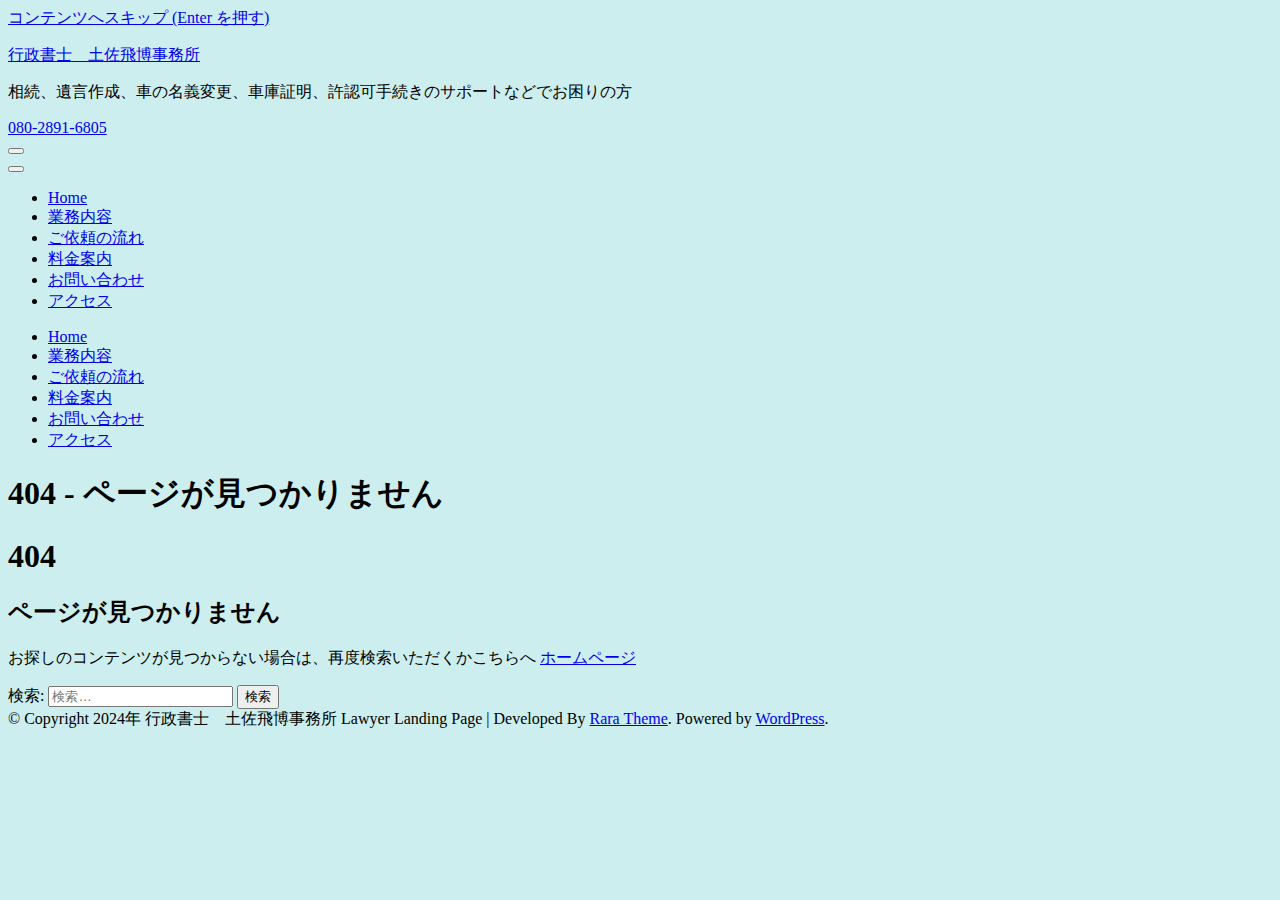
==== commit dd2fd640: "path変更" ====
--- a/404/index.html
+++ b/404/index.html
@@ -5,16 +5,16 @@
     <meta charset="UTF-8">
     <meta name="viewport" content="width=device-width, initial-scale=1">
     <link rel="profile" href="http://gmpg.org/xfn/11">
-    <link rel="pingback" href="/xmlrpc.php">
+    <link rel="pingback" href="/tosa/xmlrpc.php">
     <title>ページが見つかりませんでした &#8211; 行政書士　土佐飛博事務所</title>
-<link rel="preload" href="/wp-content/fonts/lato/S6uyw4BMUTPHjx4wXg.woff2" as="font" type="font/woff2" crossorigin>
-<link rel="preload" href="/wp-content/fonts/raleway/1Ptug8zYS_SKggPNyC0ITw.woff2" as="font" type="font/woff2" crossorigin>
+<link rel="preload" href="/tosa/wp-content/fonts/lato/S6uyw4BMUTPHjx4wXg.woff2" as="font" type="font/woff2" crossorigin>
+<link rel="preload" href="/tosa/wp-content/fonts/raleway/1Ptug8zYS_SKggPNyC0ITw.woff2" as="font" type="font/woff2" crossorigin>
 <meta name="robots" content="max-image-preview:large">
-<link rel="alternate" type="application/rss+xml" title="行政書士　土佐飛博事務所 &raquo; フィード" href="/feed/">
-<link rel="alternate" type="application/rss+xml" title="行政書士　土佐飛博事務所 &raquo; コメントフィード" href="/comments/feed/">
+<link rel="alternate" type="application/rss+xml" title="行政書士　土佐飛博事務所 &raquo; フィード" href="/tosa/feed/">
+<link rel="alternate" type="application/rss+xml" title="行政書士　土佐飛博事務所 &raquo; コメントフィード" href="/tosa/comments/feed/">
 <script type="text/javascript">
 /* <![CDATA[ */
-window._wpemojiSettings = {"baseUrl":"https:\/\/s.w.org\/images\/core\/emoji\/15.0.3\/72x72\/","ext":".png","svgUrl":"https:\/\/s.w.org\/images\/core\/emoji\/15.0.3\/svg\/","svgExt":".svg","source":{"concatemoji":"\/wp-includes\/js\/wp-emoji-release.min.js?ver=6.6"}};
+window._wpemojiSettings = {"baseUrl":"https:\/\/s.w.org\/images\/core\/emoji\/15.0.3\/72x72\/","ext":".png","svgUrl":"https:\/\/s.w.org\/images\/core\/emoji\/15.0.3\/svg\/","svgExt":".svg","source":{"concatemoji":"\/tosa\/wp-includes\/js\/wp-emoji-release.min.js?ver=6.6"}};
 /*! This file is auto-generated */
 !function(i,n){var o,s,e;function c(e){try{var t={supportTests:e,timestamp:(new Date).valueOf()};sessionStorage.setItem(o,JSON.stringify(t))}catch(e){}}function p(e,t,n){e.clearRect(0,0,e.canvas.width,e.canvas.height),e.fillText(t,0,0);var t=new Uint32Array(e.getImageData(0,0,e.canvas.width,e.canvas.height).data),r=(e.clearRect(0,0,e.canvas.width,e.canvas.height),e.fillText(n,0,0),new Uint32Array(e.getImageData(0,0,e.canvas.width,e.canvas.height).data));return t.every(function(e,t){return e===r[t]})}function u(e,t,n){switch(t){case"flag":return n(e,"🏳️‍⚧️","🏳️​⚧️")?!1:!n(e,"🇺🇳","🇺​🇳")&&!n(e,"🏴󠁧󠁢󠁥󠁮󠁧󠁿","🏴​󠁧​󠁢​󠁥​󠁮​󠁧​󠁿");case"emoji":return!n(e,"🐦‍⬛","🐦​⬛")}return!1}function f(e,t,n){var r="undefined"!=typeof WorkerGlobalScope&&self instanceof WorkerGlobalScope?new OffscreenCanvas(300,150):i.createElement("canvas"),a=r.getContext("2d",{willReadFrequently:!0}),o=(a.textBaseline="top",a.font="600 32px Arial",{});return e.forEach(function(e){o[e]=t(a,e,n)}),o}function t(e){var t=i.createElement("script");t.src=e,t.defer=!0,i.head.appendChild(t)}"undefined"!=typeof Promise&&(o="wpEmojiSettingsSupports",s=["flag","emoji"],n.supports={everything:!0,everythingExceptFlag:!0},e=new Promise(function(e){i.addEventListener("DOMContentLoaded",e,{once:!0})}),new Promise(function(t){var n=function(){try{var e=JSON.parse(sessionStorage.getItem(o));if("object"==typeof e&&"number"==typeof e.timestamp&&(new Date).valueOf()<e.timestamp+604800&&"object"==typeof e.supportTests)return e.supportTests}catch(e){}return null}();if(!n){if("undefined"!=typeof Worker&&"undefined"!=typeof OffscreenCanvas&&"undefined"!=typeof URL&&URL.createObjectURL&&"undefined"!=typeof Blob)try{var e="postMessage("+f.toString()+"("+[JSON.stringify(s),u.toString(),p.toString()].join(",")+"));",r=new Blob([e],{type:"text/javascript"}),a=new Worker(URL.createObjectURL(r),{name:"wpTestEmojiSupports"});return void(a.onmessage=function(e){c(n=e.data),a.terminate(),t(n)})}catch(e){}c(n=f(s,u,p))}t(n)}).then(function(e){for(var t in e)n.supports[t]=e[t],n.supports.everything=n.supports.everything&&n.supports[t],"flag"!==t&&(n.supports.everythingExceptFlag=n.supports.everythingExceptFlag&&n.supports[t]);n.supports.everythingExceptFlag=n.supports.everythingExceptFlag&&!n.supports.flag,n.DOMReady=!1,n.readyCallback=function(){n.DOMReady=!0}}).then(function(){return e}).then(function(){var e;n.supports.everything||(n.readyCallback(),(e=n.source||{}).concatemoji?t(e.concatemoji):e.wpemoji&&e.twemoji&&(t(e.twemoji),t(e.wpemoji)))}))}((window,document),window._wpemojiSettings);
 /* ]]> */
@@ -30,28 +30,28 @@
 		background: none !important;
 		padding: 0 !important;
 	}</style>
-<link rel="stylesheet" id="wp-block-library-css" href="/wp-includes/css/dist/block-library/style.min.css?ver=6.6" type="text/css" media="all">
+<link rel="stylesheet" id="wp-block-library-css" href="/tosa/wp-includes/css/dist/block-library/style.min.css?ver=6.6" type="text/css" media="all">
 <style id="classic-theme-styles-inline-css" type="text/css">/*! This file is auto-generated */
 .wp-block-button__link{color:#fff;background-color:#32373c;border-radius:9999px;box-shadow:none;text-decoration:none;padding:calc(.667em + 2px) calc(1.333em + 2px);font-size:1.125em}.wp-block-file__button{background:#32373c;color:#fff;text-decoration:none}</style>
 <style id="global-styles-inline-css" type="text/css">:root{--wp--preset--aspect-ratio--square: 1;--wp--preset--aspect-ratio--4-3: 4/3;--wp--preset--aspect-ratio--3-4: 3/4;--wp--preset--aspect-ratio--3-2: 3/2;--wp--preset--aspect-ratio--2-3: 2/3;--wp--preset--aspect-ratio--16-9: 16/9;--wp--preset--aspect-ratio--9-16: 9/16;--wp--preset--color--black: #000000;--wp--preset--color--cyan-bluish-gray: #abb8c3;--wp--preset--color--white: #ffffff;--wp--preset--color--pale-pink: #f78da7;--wp--preset--color--vivid-red: #cf2e2e;--wp--preset--color--luminous-vivid-orange: #ff6900;--wp--preset--color--luminous-vivid-amber: #fcb900;--wp--preset--color--light-green-cyan: #7bdcb5;--wp--preset--color--vivid-green-cyan: #00d084;--wp--preset--color--pale-cyan-blue: #8ed1fc;--wp--preset--color--vivid-cyan-blue: #0693e3;--wp--preset--color--vivid-purple: #9b51e0;--wp--preset--gradient--vivid-cyan-blue-to-vivid-purple: linear-gradient(135deg,rgba(6,147,227,1) 0%,rgb(155,81,224) 100%);--wp--preset--gradient--light-green-cyan-to-vivid-green-cyan: linear-gradient(135deg,rgb(122,220,180) 0%,rgb(0,208,130) 100%);--wp--preset--gradient--luminous-vivid-amber-to-luminous-vivid-orange: linear-gradient(135deg,rgba(252,185,0,1) 0%,rgba(255,105,0,1) 100%);--wp--preset--gradient--luminous-vivid-orange-to-vivid-red: linear-gradient(135deg,rgba(255,105,0,1) 0%,rgb(207,46,46) 100%);--wp--preset--gradient--very-light-gray-to-cyan-bluish-gray: linear-gradient(135deg,rgb(238,238,238) 0%,rgb(169,184,195) 100%);--wp--preset--gradient--cool-to-warm-spectrum: linear-gradient(135deg,rgb(74,234,220) 0%,rgb(151,120,209) 20%,rgb(207,42,186) 40%,rgb(238,44,130) 60%,rgb(251,105,98) 80%,rgb(254,248,76) 100%);--wp--preset--gradient--blush-light-purple: linear-gradient(135deg,rgb(255,206,236) 0%,rgb(152,150,240) 100%);--wp--preset--gradient--blush-bordeaux: linear-gradient(135deg,rgb(254,205,165) 0%,rgb(254,45,45) 50%,rgb(107,0,62) 100%);--wp--preset--gradient--luminous-dusk: linear-gradient(135deg,rgb(255,203,112) 0%,rgb(199,81,192) 50%,rgb(65,88,208) 100%);--wp--preset--gradient--pale-ocean: linear-gradient(135deg,rgb(255,245,203) 0%,rgb(182,227,212) 50%,rgb(51,167,181) 100%);--wp--preset--gradient--electric-grass: linear-gradient(135deg,rgb(202,248,128) 0%,rgb(113,206,126) 100%);--wp--preset--gradient--midnight: linear-gradient(135deg,rgb(2,3,129) 0%,rgb(40,116,252) 100%);--wp--preset--font-size--small: 13px;--wp--preset--font-size--medium: 20px;--wp--preset--font-size--large: 36px;--wp--preset--font-size--x-large: 42px;--wp--preset--spacing--20: 0.44rem;--wp--preset--spacing--30: 0.67rem;--wp--preset--spacing--40: 1rem;--wp--preset--spacing--50: 1.5rem;--wp--preset--spacing--60: 2.25rem;--wp--preset--spacing--70: 3.38rem;--wp--preset--spacing--80: 5.06rem;--wp--preset--shadow--natural: 6px 6px 9px rgba(0, 0, 0, 0.2);--wp--preset--shadow--deep: 12px 12px 50px rgba(0, 0, 0, 0.4);--wp--preset--shadow--sharp: 6px 6px 0px rgba(0, 0, 0, 0.2);--wp--preset--shadow--outlined: 6px 6px 0px -3px rgba(255, 255, 255, 1), 6px 6px rgba(0, 0, 0, 1);--wp--preset--shadow--crisp: 6px 6px 0px rgba(0, 0, 0, 1);}:where(.is-layout-flex){gap: 0.5em;}:where(.is-layout-grid){gap: 0.5em;}body .is-layout-flex{display: flex;}.is-layout-flex{flex-wrap: wrap;align-items: center;}.is-layout-flex > :is(*, div){margin: 0;}body .is-layout-grid{display: grid;}.is-layout-grid > :is(*, div){margin: 0;}:where(.wp-block-columns.is-layout-flex){gap: 2em;}:where(.wp-block-columns.is-layout-grid){gap: 2em;}:where(.wp-block-post-template.is-layout-flex){gap: 1.25em;}:where(.wp-block-post-template.is-layout-grid){gap: 1.25em;}.has-black-color{color: var(--wp--preset--color--black) !important;}.has-cyan-bluish-gray-color{color: var(--wp--preset--color--cyan-bluish-gray) !important;}.has-white-color{color: var(--wp--preset--color--white) !important;}.has-pale-pink-color{color: var(--wp--preset--color--pale-pink) !important;}.has-vivid-red-color{color: var(--wp--preset--color--vivid-red) !important;}.has-luminous-vivid-orange-color{color: var(--wp--preset--color--luminous-vivid-orange) !important;}.has-luminous-vivid-amber-color{color: var(--wp--preset--color--luminous-vivid-amber) !important;}.has-light-green-cyan-color{color: var(--wp--preset--color--light-green-cyan) !important;}.has-vivid-green-cyan-color{color: var(--wp--preset--color--vivid-green-cyan) !important;}.has-pale-cyan-blue-color{color: var(--wp--preset--color--pale-cyan-blue) !important;}.has-vivid-cyan-blue-color{color: var(--wp--preset--color--vivid-cyan-blue) !important;}.has-vivid-purple-color{color: var(--wp--preset--color--vivid-purple) !important;}.has-black-background-color{background-color: var(--wp--preset--color--black) !important;}.has-cyan-bluish-gray-background-color{background-color: var(--wp--preset--color--cyan-bluish-gray) !important;}.has-white-background-color{background-color: var(--wp--preset--color--white) !important;}.has-pale-pink-background-color{background-color: var(--wp--preset--color--pale-pink) !important;}.has-vivid-red-background-color{background-color: var(--wp--preset--color--vivid-red) !important;}.has-luminous-vivid-orange-background-color{background-color: var(--wp--preset--color--luminous-vivid-orange) !important;}.has-luminous-vivid-amber-background-color{background-color: var(--wp--preset--color--luminous-vivid-amber) !important;}.has-light-green-cyan-background-color{background-color: var(--wp--preset--color--light-green-cyan) !important;}.has-vivid-green-cyan-background-color{background-color: var(--wp--preset--color--vivid-green-cyan) !important;}.has-pale-cyan-blue-background-color{background-color: var(--wp--preset--color--pale-cyan-blue) !important;}.has-vivid-cyan-blue-background-color{background-color: var(--wp--preset--color--vivid-cyan-blue) !important;}.has-vivid-purple-background-color{background-color: var(--wp--preset--color--vivid-purple) !important;}.has-black-border-color{border-color: var(--wp--preset--color--black) !important;}.has-cyan-bluish-gray-border-color{border-color: var(--wp--preset--color--cyan-bluish-gray) !important;}.has-white-border-color{border-color: var(--wp--preset--color--white) !important;}.has-pale-pink-border-color{border-color: var(--wp--preset--color--pale-pink) !important;}.has-vivid-red-border-color{border-color: var(--wp--preset--color--vivid-red) !important;}.has-luminous-vivid-orange-border-color{border-color: var(--wp--preset--color--luminous-vivid-orange) !important;}.has-luminous-vivid-amber-border-color{border-color: var(--wp--preset--color--luminous-vivid-amber) !important;}.has-light-green-cyan-border-color{border-color: var(--wp--preset--color--light-green-cyan) !important;}.has-vivid-green-cyan-border-color{border-color: var(--wp--preset--color--vivid-green-cyan) !important;}.has-pale-cyan-blue-border-color{border-color: var(--wp--preset--color--pale-cyan-blue) !important;}.has-vivid-cyan-blue-border-color{border-color: var(--wp--preset--color--vivid-cyan-blue) !important;}.has-vivid-purple-border-color{border-color: var(--wp--preset--color--vivid-purple) !important;}.has-vivid-cyan-blue-to-vivid-purple-gradient-background{background: var(--wp--preset--gradient--vivid-cyan-blue-to-vivid-purple) !important;}.has-light-green-cyan-to-vivid-green-cyan-gradient-background{background: var(--wp--preset--gradient--light-green-cyan-to-vivid-green-cyan) !important;}.has-luminous-vivid-amber-to-luminous-vivid-orange-gradient-background{background: var(--wp--preset--gradient--luminous-vivid-amber-to-luminous-vivid-orange) !important;}.has-luminous-vivid-orange-to-vivid-red-gradient-background{background: var(--wp--preset--gradient--luminous-vivid-orange-to-vivid-red) !important;}.has-very-light-gray-to-cyan-bluish-gray-gradient-background{background: var(--wp--preset--gradient--very-light-gray-to-cyan-bluish-gray) !important;}.has-cool-to-warm-spectrum-gradient-background{background: var(--wp--preset--gradient--cool-to-warm-spectrum) !important;}.has-blush-light-purple-gradient-background{background: var(--wp--preset--gradient--blush-light-purple) !important;}.has-blush-bordeaux-gradient-background{background: var(--wp--preset--gradient--blush-bordeaux) !important;}.has-luminous-dusk-gradient-background{background: var(--wp--preset--gradient--luminous-dusk) !important;}.has-pale-ocean-gradient-background{background: var(--wp--preset--gradient--pale-ocean) !important;}.has-electric-grass-gradient-background{background: var(--wp--preset--gradient--electric-grass) !important;}.has-midnight-gradient-background{background: var(--wp--preset--gradient--midnight) !important;}.has-small-font-size{font-size: var(--wp--preset--font-size--small) !important;}.has-medium-font-size{font-size: var(--wp--preset--font-size--medium) !important;}.has-large-font-size{font-size: var(--wp--preset--font-size--large) !important;}.has-x-large-font-size{font-size: var(--wp--preset--font-size--x-large) !important;}
 :where(.wp-block-post-template.is-layout-flex){gap: 1.25em;}:where(.wp-block-post-template.is-layout-grid){gap: 1.25em;}
 :where(.wp-block-columns.is-layout-flex){gap: 2em;}:where(.wp-block-columns.is-layout-grid){gap: 2em;}
 :root :where(.wp-block-pullquote){font-size: 1.5em;line-height: 1.6;}</style>
-<link rel="stylesheet" id="contact-form-7-css" href="/wp-content/plugins/contact-form-7/includes/css/styles.css?ver=5.9.7" type="text/css" media="all">
-<link rel="stylesheet" id="owl-carousel-css" href="/wp-content/themes/lawyer-landing-page/css/owl.carousel.min.css?ver=6.6" type="text/css" media="all">
-<link rel="stylesheet" id="owl-theme-default-css" href="/wp-content/themes/lawyer-landing-page/css/owl.theme.default.min.css?ver=6.6" type="text/css" media="all">
-<link rel="stylesheet" id="lawyer-landing-page-google-fonts-css" href="/wp-content/fonts/12936aab5ca125b30276b67e3fae64c4.css?ver=6.6" type="text/css" media="all">
-<link rel="stylesheet" id="lawyer-landing-page-style-css" href="/wp-content/themes/lawyer-landing-page/style.css?ver=1.2.6" type="text/css" media="all">
-<script type="text/javascript" src="/wp-includes/js/jquery/jquery.min.js?ver=3.7.1" id="jquery-core-js"></script>
-<script type="text/javascript" src="/wp-includes/js/jquery/jquery-migrate.min.js?ver=3.4.1" id="jquery-migrate-js"></script>
-<link rel="https://api.w.org/" href="/wp-json/">
-<link rel="EditURI" type="application/rsd+xml" title="RSD" href="/xmlrpc.php?rsd">
+<link rel="stylesheet" id="contact-form-7-css" href="/tosa/wp-content/plugins/contact-form-7/includes/css/styles.css?ver=5.9.7" type="text/css" media="all">
+<link rel="stylesheet" id="owl-carousel-css" href="/tosa/wp-content/themes/lawyer-landing-page/css/owl.carousel.min.css?ver=6.6" type="text/css" media="all">
+<link rel="stylesheet" id="owl-theme-default-css" href="/tosa/wp-content/themes/lawyer-landing-page/css/owl.theme.default.min.css?ver=6.6" type="text/css" media="all">
+<link rel="stylesheet" id="lawyer-landing-page-google-fonts-css" href="/tosa/wp-content/fonts/12936aab5ca125b30276b67e3fae64c4.css?ver=6.6" type="text/css" media="all">
+<link rel="stylesheet" id="lawyer-landing-page-style-css" href="/tosa/wp-content/themes/lawyer-landing-page/style.css?ver=1.2.6" type="text/css" media="all">
+<script type="text/javascript" src="/tosa/wp-includes/js/jquery/jquery.min.js?ver=3.7.1" id="jquery-core-js"></script>
+<script type="text/javascript" src="/tosa/wp-includes/js/jquery/jquery-migrate.min.js?ver=3.4.1" id="jquery-migrate-js"></script>
+<link rel="https://api.w.org/" href="/tosa/wp-json/">
+<link rel="EditURI" type="application/rsd+xml" title="RSD" href="/tosa/xmlrpc.php?rsd">
 <meta name="generator" content="WordPress 6.6">
 <style type="text/css" id="custom-background-css">body.custom-background { background-color: #cceeee; }</style>
-	<link rel="icon" href="/wp-content/uploads/2024/07/25655-45x45.png" sizes="32x32">
-<link rel="icon" href="/wp-content/uploads/2024/07/25655.png" sizes="192x192">
-<link rel="apple-touch-icon" href="/wp-content/uploads/2024/07/25655.png">
-<meta name="msapplication-TileImage" content="/wp-content/uploads/2024/07/25655.png">
+	<link rel="icon" href="/tosa/wp-content/uploads/2024/07/25655-45x45.png" sizes="32x32">
+<link rel="icon" href="/tosa/wp-content/uploads/2024/07/25655.png" sizes="192x192">
+<link rel="apple-touch-icon" href="/tosa/wp-content/uploads/2024/07/25655.png">
+<meta name="msapplication-TileImage" content="/tosa/wp-content/uploads/2024/07/25655.png">
 </head>
 
 <body class="error404 custom-background hfeed custom-background-color no-banner" itemscope itemtype="https://schema.org/WebPage">
@@ -64,7 +64,7 @@
     <div class="header-t">
         <div class="site-branding" itemscope itemtype="https://schema.org/Organization">
             			<div class="text-logo">
-                                    <p class="site-title" itemprop="name"><a href="/" rel="home" itemprop="url">行政書士　土佐飛博事務所</a></p>
+                                    <p class="site-title" itemprop="name"><a href="/tosa/" rel="home" itemprop="url">行政書士　土佐飛博事務所</a></p>
                     				<p class="site-description" itemprop="description">相続、遺言作成、車の名義変更、車庫証明、許認可手続きのサポートなどでお困りの方</p>
     			            </div>
         </div>
@@ -86,12 +86,12 @@
                     <button class="close close-main-nav-toggle" data-toggle-target=".main-menu-modal" data-toggle-body-class="showing-main-menu-modal" aria-expanded="false" data-set-focus=".main-menu-modal"></button>
                     <div class="mobile-menu" aria-label="Mobile">
                         <div class="menu-menu-container"><ul id="mobile-primary-menu" class="nav-menu main-menu-modal">
-<li id="menu-item-36" class="menu-item menu-item-type-post_type menu-item-object-page menu-item-home menu-item-36"><a href="/">Home</a></li>
-<li id="menu-item-41" class="menu-item menu-item-type-post_type menu-item-object-page menu-item-41"><a href="/%e6%a5%ad%e5%8b%99%e5%86%85%e5%ae%b9/">業務内容</a></li>
-<li id="menu-item-39" class="menu-item menu-item-type-post_type menu-item-object-page menu-item-39"><a href="/%e3%81%94%e4%be%9d%e9%a0%bc%e3%81%ae%e6%b5%81%e3%82%8c/">ご依頼の流れ</a></li>
-<li id="menu-item-40" class="menu-item menu-item-type-post_type menu-item-object-page menu-item-40"><a href="/%e6%96%99%e9%87%91%e6%a1%88%e5%86%85/">料金案内</a></li>
-<li id="menu-item-38" class="menu-item menu-item-type-post_type menu-item-object-page menu-item-38"><a href="/%e3%81%8a%e5%95%8f%e3%81%84%e5%90%88%e3%82%8f%e3%81%9b/">お問い合わせ</a></li>
-<li id="menu-item-37" class="menu-item menu-item-type-post_type menu-item-object-page menu-item-37"><a href="/%e3%82%a2%e3%82%af%e3%82%bb%e3%82%b9/">アクセス</a></li>
+<li id="menu-item-36" class="menu-item menu-item-type-post_type menu-item-object-page menu-item-home menu-item-36"><a href="/tosa/">Home</a></li>
+<li id="menu-item-41" class="menu-item menu-item-type-post_type menu-item-object-page menu-item-41"><a href="/tosa/%e6%a5%ad%e5%8b%99%e5%86%85%e5%ae%b9/">業務内容</a></li>
+<li id="menu-item-39" class="menu-item menu-item-type-post_type menu-item-object-page menu-item-39"><a href="/tosa/%e3%81%94%e4%be%9d%e9%a0%bc%e3%81%ae%e6%b5%81%e3%82%8c/">ご依頼の流れ</a></li>
+<li id="menu-item-40" class="menu-item menu-item-type-post_type menu-item-object-page menu-item-40"><a href="/tosa/%e6%96%99%e9%87%91%e6%a1%88%e5%86%85/">料金案内</a></li>
+<li id="menu-item-38" class="menu-item menu-item-type-post_type menu-item-object-page menu-item-38"><a href="/tosa/%e3%81%8a%e5%95%8f%e3%81%84%e5%90%88%e3%82%8f%e3%81%9b/">お問い合わせ</a></li>
+<li id="menu-item-37" class="menu-item menu-item-type-post_type menu-item-object-page menu-item-37"><a href="/tosa/%e3%82%a2%e3%82%af%e3%82%bb%e3%82%b9/">アクセス</a></li>
 </ul></div>                    </div>
                 </div>
             </nav><!-- #mobile-site-navigation -->
@@ -99,12 +99,12 @@
         
 		<nav id="site-navigation" class="main-navigation" role="navigation" itemscope itemtype="https://schema.org/SiteNavigationElement">
 		<div class="menu-menu-container"><ul id="primary-menu" class="menu">
-<li class="menu-item menu-item-type-post_type menu-item-object-page menu-item-home menu-item-36"><a href="/">Home</a></li>
-<li class="menu-item menu-item-type-post_type menu-item-object-page menu-item-41"><a href="/%e6%a5%ad%e5%8b%99%e5%86%85%e5%ae%b9/">業務内容</a></li>
-<li class="menu-item menu-item-type-post_type menu-item-object-page menu-item-39"><a href="/%e3%81%94%e4%be%9d%e9%a0%bc%e3%81%ae%e6%b5%81%e3%82%8c/">ご依頼の流れ</a></li>
-<li class="menu-item menu-item-type-post_type menu-item-object-page menu-item-40"><a href="/%e6%96%99%e9%87%91%e6%a1%88%e5%86%85/">料金案内</a></li>
-<li class="menu-item menu-item-type-post_type menu-item-object-page menu-item-38"><a href="/%e3%81%8a%e5%95%8f%e3%81%84%e5%90%88%e3%82%8f%e3%81%9b/">お問い合わせ</a></li>
-<li class="menu-item menu-item-type-post_type menu-item-object-page menu-item-37"><a href="/%e3%82%a2%e3%82%af%e3%82%bb%e3%82%b9/">アクセス</a></li>
+<li class="menu-item menu-item-type-post_type menu-item-object-page menu-item-home menu-item-36"><a href="/tosa/">Home</a></li>
+<li class="menu-item menu-item-type-post_type menu-item-object-page menu-item-41"><a href="/tosa/%e6%a5%ad%e5%8b%99%e5%86%85%e5%ae%b9/">業務内容</a></li>
+<li class="menu-item menu-item-type-post_type menu-item-object-page menu-item-39"><a href="/tosa/%e3%81%94%e4%be%9d%e9%a0%bc%e3%81%ae%e6%b5%81%e3%82%8c/">ご依頼の流れ</a></li>
+<li class="menu-item menu-item-type-post_type menu-item-object-page menu-item-40"><a href="/tosa/%e6%96%99%e9%87%91%e6%a1%88%e5%86%85/">料金案内</a></li>
+<li class="menu-item menu-item-type-post_type menu-item-object-page menu-item-38"><a href="/tosa/%e3%81%8a%e5%95%8f%e3%81%84%e5%90%88%e3%82%8f%e3%81%9b/">お問い合わせ</a></li>
+<li class="menu-item menu-item-type-post_type menu-item-object-page menu-item-37"><a href="/tosa/%e3%82%a2%e3%82%af%e3%82%bb%e3%82%b9/">アクセス</a></li>
 </ul></div>        </nav>
 		    </div>
             </div>
@@ -130,9 +130,9 @@
 	
     <p>お探しのコンテンツが見つからない場合は、再度検索いただくかこちらへ 
 	
-    <a href="/">ホームページ</a></p>
+    <a href="/tosa/">ホームページ</a></p>
     
-    <form role="search" method="get" class="search-form" action="/">
+    <form role="search" method="get" class="search-form" action="/tosa/">
 				<label>
 					<span class="screen-reader-text">検索:</span>
 					<input type="search" class="search-field" placeholder="検索&hellip;" value="" name="s">
@@ -162,17 +162,17 @@
     <div class="overlay"></div>
         </div>
 <!-- #page -->
-    <script type="text/javascript" src="/wp-includes/js/dist/hooks.min.js?ver=2810c76e705dd1a53b18" id="wp-hooks-js"></script>
-<script type="text/javascript" src="/wp-includes/js/dist/i18n.min.js?ver=5e580eb46a90c2b997e6" id="wp-i18n-js"></script>
+    <script type="text/javascript" src="/tosa/wp-includes/js/dist/hooks.min.js?ver=2810c76e705dd1a53b18" id="wp-hooks-js"></script>
+<script type="text/javascript" src="/tosa/wp-includes/js/dist/i18n.min.js?ver=5e580eb46a90c2b997e6" id="wp-i18n-js"></script>
 <script type="text/javascript" id="wp-i18n-js-after">
 /* <![CDATA[ */
 wp.i18n.setLocaleData( { 'text directionltr': [ 'ltr' ] } );
 /* ]]> */
 </script>
-<script type="text/javascript" src="/wp-content/plugins/contact-form-7/includes/swv/js/index.js?ver=5.9.7" id="swv-js"></script>
+<script type="text/javascript" src="/tosa/wp-content/plugins/contact-form-7/includes/swv/js/index.js?ver=5.9.7" id="swv-js"></script>
 <script type="text/javascript" id="contact-form-7-js-extra">
 /* <![CDATA[ */
-var wpcf7 = {"api":{"root":"\/wp-json\/","namespace":"contact-form-7\/v1"}};
+var wpcf7 = {"api":{"root":"\/tosa\/wp-json\/","namespace":"contact-form-7\/v1"}};
 /* ]]> */
 </script>
 <script type="text/javascript" id="contact-form-7-js-translations">
@@ -184,19 +184,19 @@
 } )( "contact-form-7", {"translation-revision-date":"2024-07-17 08:16:16+0000","generator":"GlotPress\/4.0.1","domain":"messages","locale_data":{"messages":{"":{"domain":"messages","plural-forms":"nplurals=1; plural=0;","lang":"ja_JP"},"This contact form is placed in the wrong place.":["このコンタクトフォームは間違った位置に置かれています。"],"Error:":["エラー:"]}},"comment":{"reference":"includes\/js\/index.js"}} );
 /* ]]> */
 </script>
-<script type="text/javascript" src="/wp-content/plugins/contact-form-7/includes/js/index.js?ver=5.9.7" id="contact-form-7-js"></script>
-<script type="text/javascript" src="/wp-content/themes/lawyer-landing-page/js/owl.carousel.min.js?ver=2.2.1" id="owl-carousel-js"></script>
-<script type="text/javascript" src="/wp-content/themes/lawyer-landing-page/js/owlcarousel2-a11ylayer.min.js?ver=0.2.1" id="owlcarousel2-a11ylayer-js"></script>
-<script type="text/javascript" src="/wp-content/themes/lawyer-landing-page/js/jquery.nicescroll.min.js?ver=1.6" id="jquery-nicescroll-js"></script>
-<script type="text/javascript" src="/wp-content/themes/lawyer-landing-page/js/all.min.js?ver=6.1.1" id="all-js"></script>
-<script type="text/javascript" src="/wp-content/themes/lawyer-landing-page/js/modal-accessibility.min.js?ver=1.2.6" id="lawyer-landing-page-modal-accessibility-js"></script>
-<script type="text/javascript" src="/wp-content/themes/lawyer-landing-page/js/v4-shims.min.js?ver=6.1.1" id="v4-shims-js"></script>
+<script type="text/javascript" src="/tosa/wp-content/plugins/contact-form-7/includes/js/index.js?ver=5.9.7" id="contact-form-7-js"></script>
+<script type="text/javascript" src="/tosa/wp-content/themes/lawyer-landing-page/js/owl.carousel.min.js?ver=2.2.1" id="owl-carousel-js"></script>
+<script type="text/javascript" src="/tosa/wp-content/themes/lawyer-landing-page/js/owlcarousel2-a11ylayer.min.js?ver=0.2.1" id="owlcarousel2-a11ylayer-js"></script>
+<script type="text/javascript" src="/tosa/wp-content/themes/lawyer-landing-page/js/jquery.nicescroll.min.js?ver=1.6" id="jquery-nicescroll-js"></script>
+<script type="text/javascript" src="/tosa/wp-content/themes/lawyer-landing-page/js/all.min.js?ver=6.1.1" id="all-js"></script>
+<script type="text/javascript" src="/tosa/wp-content/themes/lawyer-landing-page/js/modal-accessibility.min.js?ver=1.2.6" id="lawyer-landing-page-modal-accessibility-js"></script>
+<script type="text/javascript" src="/tosa/wp-content/themes/lawyer-landing-page/js/v4-shims.min.js?ver=6.1.1" id="v4-shims-js"></script>
 <script type="text/javascript" id="lawyer-landing-page-custom-js-extra">
 /* <![CDATA[ */
-var llp_data = {"url":"\/wp-admin\/admin-ajax.php","rtl":""};
-/* ]]> */
-</script>
-<script type="text/javascript" src="/wp-content/themes/lawyer-landing-page/js/custom.min.js?ver=1.2.6" id="lawyer-landing-page-custom-js"></script>
+var llp_data = {"url":"\/tosa\/wp-admin\/admin-ajax.php","rtl":""};
+/* ]]> */
+</script>
+<script type="text/javascript" src="/tosa/wp-content/themes/lawyer-landing-page/js/custom.min.js?ver=1.2.6" id="lawyer-landing-page-custom-js"></script>
 
 </body>
 </html>